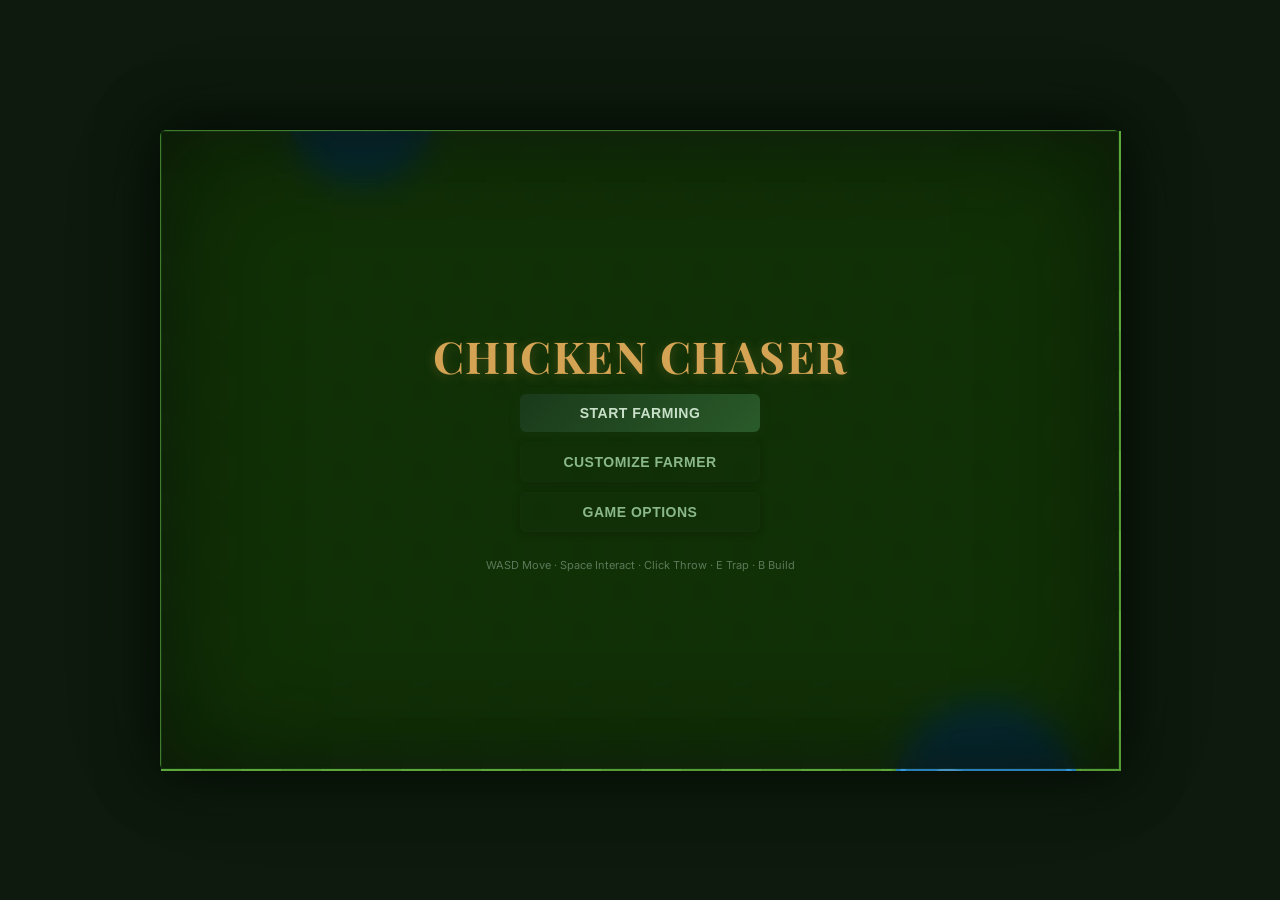
==== cc/index.html @ 6d2d86bf "Add files via upload Chicken Chaser" ====
<!DOCTYPE html>
<html lang="en">
<head>
<meta charset="UTF-8">
<meta name="viewport" content="width=device-width, initial-scale=1.0">
<title>Chicken Chaser - Classic Farming Adventure</title>
<link href="https://fonts.googleapis.com/css2?family=Inter:wght@400;600;800&family=Playfair+Display:ital,wght@0,600;0,700;1,600&display=swap" rel="stylesheet">
<style>
* { margin: 0; padding: 0; box-sizing: border-box; }
body {
  background: #0d1a0d;
  display: flex;
  justify-content: center;
  align-items: center;
  min-height: 100vh;
  font-family: 'Inter', sans-serif;
  overflow: hidden;
  color: #c8e0c8;
}
#game-wrapper {
  position: relative;
  border: 1px solid rgba(26, 60, 26, 0.2);
  border-radius: 6px;
  box-shadow: 0 0 60px rgba(0,0,0,0.8), 0 0 120px rgba(26, 60, 26, 0.08);
  width: 960px;
  height: 640px;
  background: #4a8c32;
}
canvas {
  display: block;
  background: #5da83a;
  cursor: crosshair;
}
#ui-overlay {
  position: absolute;
  top: 0; left: 0; right: 0; bottom: 0;
  pointer-events: auto;
}
/* ===== TOP HUD BAR ===== */
#hud {
  position: absolute;
  top: 0; left: 0; right: 0;
  height: 38px;
  background: rgba(8, 16, 8, 0.82);
  border-bottom: 2px solid #1a2e1a;
  display: flex;
  align-items: center;
  color: #a8c8a8;
  font-size: 11px;
  pointer-events: none;
}

#hud-bar {
  display: flex;
  align-items: center;
  width: 100%;
  height: 100%;
  gap: 0;
}
.hud-cell {
  display: flex;
  align-items: center;
  gap: 5px;
  padding: 0 14px;
  height: 100%;
  border-right: 1px solid rgba(26, 46, 26, 0.5);
}
.hud-cell:last-child { border-right: none; }
.hud-cell-icon { font-size: 15px; line-height: 1; }
.hud-cell-body {
  display: flex;
  flex-direction: column;
  line-height: 1.15;
}
.hud-cell-label {
  font-size: 7px;
  text-transform: uppercase;
  letter-spacing: 1.5px;
  color: #4a6a4a;
  font-weight: 600;
}
.hud-cell-value {
  font-size: 15px;
  font-weight: 700;
  letter-spacing: 0.3px;
  color: #a8c8a8;
}
.hud-cell-value.gold     { color: #d4a353; }
.hud-cell-value.eggs     { color: #f5cba7; }
.hud-cell-value.quota    { color: #7ab8d4; }
.hud-cell-value.chickens { color: #e88d8d; }
.hud-cell-value.fried    { color: #e8a87c; }
#hud-bar .hud-fill { flex: 1; border: none; }

/* ---- Minimap panel (attached to top bar) ---- */
#minimap-panel {
  position: absolute;
  top: 38px;
  right: 10px;
  width: 240px;
  height: 232px;
  background: rgba(8, 16, 8, 0.88);
  border: 2px solid #1a2e1a;
  border-top: none;
  box-shadow: 0 4px 20px rgba(0,0,0,0.5);
  display: flex;
  align-items: center;
  justify-content: center;
  pointer-events: auto;
  z-index: 2;
}
#minimap-panel canvas {
  border: 1px solid #1a2e1a;
  width: 206px;
  height: 206px;
  image-rendering: pixelated;
}
#minimap-panel #zoom-controls {
  position: absolute;
  top: 4px;
  right: 5px;
  display: flex;
  flex-direction: column;
  gap: 1px;
}
#minimap-panel .zoom-btn {
  background: rgba(10, 20, 10, 0.85);
  border: 1px solid #2a4a2a;
  color: #5a7a5a;
  font-size: 10px;
  width: 20px;
  height: 18px;
  line-height: 16px;
  text-align: center;
  cursor: pointer;
  padding: 0;
  font-weight: 700;
  font-family: monospace;
}
#minimap-panel .zoom-btn:hover { background: #1a2e1a; color: #a8c8a8; }
#minimap-panel .zoom-preset { font-size: 9px; }
#minimap-panel #zoom-level {
  font-size: 7px;
  color: #3a5a3a;
  text-align: center;
  line-height: 1;
}

/* ---- Build bar (bottom-left) ---- */
#build-hud {
  display: none;
  position: absolute;
  top: 38px;
  left: 0;
  right: 260px;
  align-items: center;
  gap: 3px;
  padding: 5px 12px;
  background: rgba(8, 16, 8, 0.82);
  border-bottom: 2px solid #1a2e1a;
  pointer-events: auto;
  font-size: 10px;
  overflow-x: auto;
  z-index: 2;
}
#build-hud .build-label {
  font-size: 8px;
  font-weight: 700;
  color: #4a6a4a;
  letter-spacing: 2px;
  text-transform: uppercase;
  padding-right: 8px;
  border-right: 1px solid #122412;
  margin-right: 4px;
  flex-shrink: 0;
}
.build-item {
  display: flex;
  align-items: center;
  gap: 2px;
  padding: 3px 7px;
  border: 1px solid #122412;
  background: rgba(15, 26, 15, 0.6);
  cursor: pointer;
  color: #5a7a5a;
  font-weight: 600;
  font-size: 9px;
  white-space: nowrap;
  flex-shrink: 0;
}
.build-item:hover {
  background: #1a2e1a;
  border-color: #2a4a2a;
  color: #a8c8a8;
}
.build-item.active {
  border-color: #8bba8a;
  background: rgba(26, 36, 24, 0.8);
  color: #8bba8a;
}
.build-item .bi-icon { font-size: 11px; }
.build-item .bi-price {
  font-size: 8px;
  color: #4a6a4a;
  background: #050d05;
  padding: 1px 3px;
  margin-left: 2px;
}
.build-item .bi-cnt {
  font-size: 8px;
  color: #3a5a3a;
  min-width: 10px;
  margin-left: 2px;
}
.build-item.can-afford .bi-cnt { color: #8bba8a; }
.build-item.cant-afford { opacity: 0.35; }
#build-hud .bi-hint {
  color: #1a3a1a;
  font-size: 8px;
  margin-left: auto;
  padding-left: 6px;
  border-left: 1px solid #122412;
  flex-shrink: 0;
}

/* ---- Toast notifications ---- */
#toast-container {
  position: absolute;
  top: 48px;
  left: 50%;
  transform: translateX(-50%);
  display: flex;
  flex-direction: column;
  align-items: center;
  gap: 6px;
  pointer-events: none;
  z-index: 20;
}
.toast {
  padding: 7px 18px;
  border: 1px solid #1a2e1a;
  background: rgba(8, 16, 8, 0.88);
  color: #8ab88a;
  font-size: 12px;
  font-weight: 500;
  white-space: nowrap;
  animation: toastIn 0.25s ease, toastOut 0.3s ease 3.5s forwards;
  box-shadow: 0 2px 12px rgba(0,0,0,0.4);
}
@keyframes toastIn {
  from { opacity: 0; transform: translateY(-12px); }
  to   { opacity: 1; transform: translateY(0); }
}
@keyframes toastOut {
  from { opacity: 1; }
  to   { opacity: 0; transform: translateY(-6px); }
}

/* ---- FRYER DONE bubble ---- */
#fryer-done-bubble {
  position: absolute;
  top: 10px;
  left: 50%;
  transform: translateX(-50%);
  background: rgba(180, 80, 40, 0.9);
  border: 2px solid #d08050;
  color: #f0e8d8;
  font-size: 14px;
  font-weight: 700;
  padding: 8px 22px;
  pointer-events: none;
  z-index: 15;
  white-space: nowrap;
  box-shadow: 0 0 24px rgba(200, 100, 50, 0.4);
  letter-spacing: 1px;
  animation: fryerBubblePulse 1.2s ease-in-out infinite alternate;
}
@keyframes fryerBubblePulse {
  from { box-shadow: 0 0 16px rgba(200, 100, 50, 0.3); }
  to   { box-shadow: 0 0 32px rgba(200, 100, 50, 0.6); transform: translateX(-50%) scale(1.04); }
}

/* Screen Overlays */
.menu-screen {
  position: absolute;
  top: 0; left: 0; right: 0; bottom: 0;
  background: rgba(8, 20, 8, 0.82);
  backdrop-filter: blur(16px) saturate(160%);
  -webkit-backdrop-filter: blur(16px) saturate(160%);
  border: 1px solid rgba(26, 60, 26, 0.15);
  display: flex;
  flex-direction: column;
  justify-content: center;
  align-items: center;
  color: #c8e0c8;
  pointer-events: auto;
  box-shadow: inset 0 0 120px rgba(0,0,0,0.5);
}
.menu-screen h1 {
  font-family: 'Playfair Display', serif;
  font-size: 44px;
  font-weight: 700;
  color: #d4a353;
  letter-spacing: 1.5px;
  text-shadow: 0 2px 12px rgba(212, 163, 83, 0.25);
  margin-bottom: 4px;
}
.menu-screen .subtitle {
  font-size: 15px;
  color: #8ab88a;
  margin-bottom: 28px;
  font-weight: 400;
  letter-spacing: 0.3px;
  font-style: italic;
  text-shadow: 0 1px 4px rgba(0,0,0,0.4);
}
.menu-btn {
  padding: 11px 30px;
  font-size: 14px;
  font-weight: 600;
  border: none;
  border-radius: 6px;
  background: linear-gradient(135deg, #1a3a1a, #2a5a2a);
  color: #c8e0c8;
  cursor: pointer;
  margin: 5px;
  min-width: 240px;
  letter-spacing: 0.5px;
  transition: all 0.25s ease;
  text-align: center;
  box-shadow: 0 3px 12px rgba(26, 60, 26, 0.3);
}
.menu-btn:hover {
  transform: translateY(-1px);
  background: linear-gradient(135deg, #2a5a2a, #3a7a3a);
  box-shadow: 0 5px 18px rgba(26, 60, 26, 0.4);
}
.menu-btn:active {
  transform: translateY(0px);
}
.menu-btn.sec-btn {
  background: rgba(26, 60, 26, 0.08);
  color: #8ab88a;
  border: 1px solid rgba(26, 60, 26, 0.2);
  box-shadow: 0 2px 8px rgba(0,0,0,0.2);
}
.menu-btn.sec-btn:hover {
  background: rgba(26, 60, 26, 0.15);
  border-color: rgba(26, 60, 26, 0.4);
  color: #c8e0c8;
  box-shadow: 0 4px 14px rgba(0,0,0,0.25);
}

/* Customization Panel */
#custom-panel {
  display: flex;
  gap: 30px;
  align-items: center;
  background: rgba(13, 26, 13, 0.5);
  backdrop-filter: blur(8px);
  padding: 24px;
  border-radius: 8px;
  border: 1px solid rgba(26, 60, 26, 0.2);
  margin-bottom: 24px;
  max-width: 800px;
  box-shadow: 0 8px 32px rgba(0, 0, 0, 0.4);
}
.custom-options {
  display: grid;
  grid-template-columns: repeat(2, 1fr);
  gap: 14px;
}
.option-group {
  display: flex;
  flex-direction: column;
  gap: 6px;
}
.option-group label {
  font-size: 10px;
  color: #d4a353;
  text-transform: uppercase;
  font-weight: 600;
  letter-spacing: 1px;
}
.option-group select {
  padding: 8px 12px;
  border-radius: 6px;
  border: 1px solid rgba(26, 60, 26, 0.2);
  background: rgba(8, 20, 8, 0.85);
  color: #c8e0c8;
  cursor: pointer;
  outline: none;
  font-size: 13px;
  transition: border-color 0.2s, box-shadow 0.2s;
}
.option-group select:focus {
  border-color: #d4a353;
  box-shadow: 0 0 8px rgba(212, 163, 83, 0.25);
}

/* Unified Farm Stand & Fryer Modal */
#farm-stand-modal {
  position: absolute;
  top: 50%; left: 50%;
  transform: translate(-50%, -50%);
  background: rgba(8, 20, 8, 0.98);
  border: 1px solid rgba(212, 163, 83, 0.3);
  border-radius: 8px;
  padding: 24px;
  width: 780px;
  color: #c8e0c8;
  box-shadow: 0 0 50px rgba(0,0,0,0.95);
  pointer-events: auto;
}
#farm-stand-modal h2 {
  font-family: 'Playfair Display', serif;
  font-size: 20px;
  font-weight: 600;
  color: #d4a353;
  margin-bottom: 12px;
  text-align: center;
}
.farm-stand-header {
  display: flex;
  justify-content: space-between;
  align-items: center;
  margin-bottom: 16px;
  border-bottom: 1px solid rgba(212, 163, 83, 0.15);
  padding-bottom: 10px;
}
.farm-stand-panels {
  display: flex;
  gap: 20px;
}
.farm-stand-panel {
  flex: 1;
  background: rgba(13, 26, 13, 0.5);
  border: 1px solid rgba(26, 60, 26, 0.15);
  border-radius: 6px;
  padding: 16px;
  display: flex;
  flex-direction: column;
}
.farm-stand-panel h3 {
  font-family: 'Playfair Display', serif;
  font-size: 11px;
  margin-bottom: 14px;
  text-align: center;
  padding-bottom: 8px;
  border-bottom: 1px solid rgba(26, 60, 26, 0.15);
}
.farm-stand-panel.left h3 { color: #cc8a5a; }
.farm-stand-panel.right h3 { color: #7a9a6a; }

.sauce-item, .shop-item {
  display: flex;
  justify-content: space-between;
  align-items: center;
  padding: 8px 0;
  border-bottom: 1px solid rgba(26, 60, 26, 0.1);
}
.sauce-item:last-child, .shop-item:last-child {
  border-bottom: none;
}
.sauce-item-desc, .shop-item-desc {
  display: flex;
  flex-direction: column;
  flex: 1;
}
.sauce-item-name, .shop-item-name { font-weight: 500; font-size: 13px; }
.sauce-item-sub, .shop-item-sub { font-size: 11px; color: #5a7a5a; }

.sauce-select-btn, .shop-buy-btn {
  padding: 5px 12px;
  font-size: 11px;
  font-weight: 500;
  border: none;
  border-radius: 4px;
  cursor: pointer;
  transition: opacity 0.2s;
}
.sauce-select-btn { background: #4a6a3a; color: #c8e0c8; }
.shop-buy-btn { background: #2a5a2a; color: #c8e0c8; }
.sauce-select-btn:disabled, .shop-buy-btn:disabled { background: #1a2a1a; color: #3a5a3a; opacity: 0.5; cursor: default; }

.fryer-cooking-box {
  display: flex;
  flex-direction: column;
  align-items: center;
  justify-content: center;
  height: 100%;
  gap: 12px;
  text-align: center;
}
.fryer-progress-container {
  width: 100%;
  background: rgba(255,255,255,0.1);
  border-radius: 6px;
  height: 12px;
  overflow: hidden;
  margin-top: 8px;
}
.fryer-progress-bar {
  height: 100%;
  width: 0%;
  background: linear-gradient(90deg, #4a7a3a, #2a5a2a);
  transition: width 0.1s linear;
}

#quota-popup {
  position: absolute;
  top: 50%; left: 50%;
  transform: translate(-50%, -50%);
  background: rgba(8, 20, 8, 0.95);
  border: 1px solid rgba(212, 163, 83, 0.3);
  border-radius: 8px;
  padding: 24px 36px;
  text-align: center;
  color: #c8e0c8;
  display: none;
  pointer-events: auto;
  min-width: 340px;
  box-shadow: 0 0 30px rgba(0,0,0,0.9);
}
#quota-popup h2 { color: #d4a353; margin-bottom: 12px; font-size: 26px; font-family: 'Playfair Display', serif; font-weight: 600; }
#quota-popup p { margin: 6px 0; font-size: 14px; color: #8ab88a; }
#quota-popup button {
  margin-top: 16px;
  padding: 8px 24px;
  font-size: 14px;
  border: none;
  border-radius: 6px;
  background: #1a3a1a;
  color: #c8e0c8;
  cursor: pointer;
  font-weight: 600;
}
#quota-popup button:hover { background: #2a5a2a; }

#game-over-screen {
  background: rgba(8, 20, 8, 0.96);
}
#game-over-screen h2 {
  font-family: 'Playfair Display', serif;
  font-size: 32px;
  font-weight: 700;
  margin-bottom: 8px;
  color: #d4a353;
}
#game-over-screen .final-score { font-size: 26px; color: #d4a353; margin: 10px 0; font-weight: 700; }
#game-over-screen .stats { font-size: 14px; color: #8ab88a; line-height: 1.7; text-align: center; }
#high-scores {
  margin: 16px 0;
  font-size: 12px;
  color: #5a7a5a;
  max-width: 500px;
}
#high-scores .score-entry { margin: 4px 0; font-family: 'Inter', monospace; }
#high-scores .score-entry .rank { color: #d4a353; font-weight: 600; }
.pause-buttons {
  display: flex;
  flex-direction: column;
  gap: 10px;
  align-items: center;
}
#fryer-notif {
  position: absolute;
  top: 10px;
  left: 50%;
  transform: translateX(-50%);
  background: rgba(26, 60, 26, 0.92);
  color: #c8e0c8;
  font-weight: 500;
  font-size: 14px;
  padding: 6px 18px;
  border-radius: 4px;
  pointer-events: none;
  z-index: 10;
  white-space: nowrap;
  box-shadow: 0 0 20px rgba(26, 60, 26, 0.4);
  animation: fryerPulse 0.8s ease-in-out infinite alternate;
}
@keyframes fryerPulse {
  from { transform: translateX(-50%) scale(1); opacity: 1; }
  to   { transform: translateX(-50%) scale(1.06); opacity: 0.85; }
}
</style>
</head>
<body>

<div id="game-wrapper">
  <canvas id="gameCanvas" width="960" height="640"></canvas>
  <div id="ui-overlay">
    
    <!-- HUD: top bar -->
    <div id="hud" style="display:none">
      <div id="hud-bar">
        <div class="hud-cell"><span class="hud-cell-icon">★</span><div class="hud-cell-body"><span class="hud-cell-label">Score</span><span class="hud-cell-value gold" id="score-display">0</span></div></div>
        <div class="hud-cell"><span class="hud-cell-icon" style="color:#d4a353">●</span><div class="hud-cell-body"><span class="hud-cell-label">Coins</span><span class="hud-cell-value gold" id="coin-display">30</span></div></div>
        <div class="hud-cell"><span class="hud-cell-icon">🥚</span><div class="hud-cell-body"><span class="hud-cell-label">Eggs</span><span class="hud-cell-value eggs" id="hud-eggs">0</span></div></div>
        <div class="hud-cell"><span class="hud-cell-icon">⬡</span><div class="hud-cell-body"><span class="hud-cell-label">Level</span><span class="hud-cell-value gold" id="level-display">1</span></div></div>
        <div class="hud-cell"><span class="hud-cell-icon">📋</span><div class="hud-cell-body"><span class="hud-cell-label">Quota</span><span class="hud-cell-value" style="font-size:13px;"><span class="hud-cell-value chickens" id="hud-catch-prog" style="font-size:12px">0</span>/<span id="quota-catch" style="font-size:12px">3</span> <span class="hud-cell-value fried" id="hud-fry-prog" style="font-size:12px">0</span>/<span id="quota-fry" style="font-size:12px">2</span></span></div></div>
        <div class="hud-cell"><span class="hud-cell-icon" id="hud-weather-icon">☀️</span><div class="hud-cell-body"><span class="hud-cell-label" id="hud-day-phase" style="color:#d4a353">Day</span><span class="hud-cell-value" id="hud-weather" style="font-size:11px;color:#5a7a5a;font-weight:600;">Clear</span></div></div>
        <div class="hud-cell"><span class="hud-cell-icon">🐔</span><div class="hud-cell-body"><span class="hud-cell-label">Left</span><span class="hud-cell-value quota" id="alive-display">0</span></div></div>
        <div class="hud-fill"></div>
      </div>
    </div>

    <!-- Minimap panel (bottom-right) -->
    <div id="minimap-panel" style="display:none">
      <canvas id="minimap-canvas" width="206" height="206"></canvas>
      <div id="zoom-controls">
        <button class="zoom-btn zoom-preset" id="zoom-layout" title="Fit Layout">⊞</button>
        <button class="zoom-btn" id="zoom-in" title="Zoom In">＋</button>
        <span id="zoom-level">125%</span>
        <button class="zoom-btn" id="zoom-out" title="Zoom Out">−</button>
        <button class="zoom-btn zoom-preset" id="zoom-player" title="Frame Player">⊙</button>
      </div>
    </div>

    <!-- Build bar (bottom-left) -->
    <div id="build-hud">
      <span class="build-label">BUILD</span>
      <div class="build-item active" data-item="fence"><span class="bi-icon">🧱</span>Fence <span class="bi-price">2¢</span><span class="bi-cnt" id="fence-inv-cnt">0</span></div>
      <div class="build-item" data-item="gate"><span class="bi-icon">🚪</span>Gate <span class="bi-price">4¢</span><span class="bi-cnt" id="gate-inv-cnt">0</span></div>
      <div class="build-item" data-item="coop"><span class="bi-icon">🏠</span>Coop <span class="bi-price">50¢</span><span class="bi-cnt" id="coop-inv-cnt">0</span></div>
      <div class="build-item" data-item="patrol_post"><span class="bi-icon">🚩</span>Patrol <span class="bi-price">2¢</span><span class="bi-cnt" id="patrol-post-inv-cnt">0</span></div>
      <div class="build-item" data-item="trap"><span class="bi-icon">🪤</span>Trap <span class="bi-price">5¢</span><span class="bi-cnt" id="trap-inv-cnt">0/3</span></div>
      <div class="build-item" data-item="scarecrow"><span class="bi-icon">🧑‍🌾</span>Crow <span class="bi-price">10¢</span><span class="bi-cnt" id="scarecrow-inv-cnt">0</span></div>
      <div class="build-item" data-item="path"><span class="bi-icon">🛤️</span>Path <span class="bi-price">1¢</span><span class="bi-cnt" id="path-inv-cnt">0</span></div>
      <span class="bi-hint">[1-7] / B exit</span>
    </div>

    <!-- Toast container -->
    <div id="toast-container"></div>

    <!-- FRYER DONE bubble -->
    <div id="fryer-done-bubble" style="display:none">🔥 FRYER DONE!</div>

    <div id="fryer-notif" style="display:none"></div>

    <!-- Farm Stand Modal -->
    <div id="farm-stand-modal" style="display:none">
      <div class="farm-stand-header">
        <h2>🧺 FARM STAND SHOP</h2>
        <div class="farm-stand-coins" style="font-size:14px;color:#d4a353;">Coins: <span id="farm-stand-coin-display" style="font-weight:600;">30</span>¢</div>
      </div>
      <div style="font-size:12px; color:#5a7a5a; margin-bottom:12px; text-align:center; display:flex; justify-content:center; gap:16px; font-weight:500; background:rgba(13,26,13,0.4); padding:8px; border-radius:6px; border:1px solid rgba(26,60,26,0.15);">
        <span>🥚 Eggs in Stock: <span id="shop-stock-eggs" style="color:#f5cba7;">0</span></span>
        <span>🍗 Chicken in Stock: <span id="shop-stock-chicken" style="color:#cc8a5a;">0</span></span>
        <span>🪿 Goose in Stock: <span id="shop-stock-goose" style="color:#f39c12;">0</span></span>
      </div>
      <div class="farm-stand-panel" style="background: rgba(13,26,13,0.4); border: 1px solid rgba(26,60,26,0.15); border-radius: 6px; padding: 16px;">
        <div id="shop-items-container">
          <!-- Dynamic Shop Content -->
        </div>
      </div>
      <button class="menu-btn sec-btn" id="close-stand-btn" style="margin-top:20px;width:100%;min-width:auto;">Exit Stand</button>
    </div>

    <!-- Quota Complete Popup -->
    <div id="quota-popup">
      <h2 id="popup-title">Level Complete!</h2>
      <p id="popup-text">You met the quota!</p>
      <button id="popup-btn">Continue</button>
    </div>

    <!-- Main Menu Screen -->
    <div id="start-screen" class="menu-screen">
      <h1>CHICKEN CHASER</h1>
      <button class="menu-btn" id="menu-start-btn">START FARMING</button>
      <button class="menu-btn sec-btn" id="menu-custom-btn">CUSTOMIZE FARMER</button>
      <button class="menu-btn sec-btn" id="menu-options-btn">GAME OPTIONS</button>
      <div style="font-size:11px;color:#5a7a5a;margin-top:20px;text-align:center;line-height:1.6;">
        WASD Move · Space Interact · Click Throw · E Trap · B Build
      </div>
    </div>

    <!-- Customization Screen -->
    <div id="custom-screen" class="menu-screen" style="display:none">
      <h1>CUSTOMIZE LOOK</h1>
      <div class="subtitle">Dress up your farmer before heading to the field.</div>
      
      <div id="custom-panel">
        <canvas id="previewCanvas" width="120" height="150" style="background:#222;border:2px solid #555;border-radius:8px;"></canvas>
        <div class="custom-options">
          <div class="option-group">
            <label>Hat Style</label>
            <select id="opt-hat">
              <option value="floppy">Floppy Cap</option>
              <option value="straw">Straw Hat</option>
              <option value="cowboy">Cowboy Hat</option>
              <option value="cap">Sport Cap</option>
              <option value="none">No Hat</option>
            </select>
          </div>
          <div class="option-group">
            <label>Hair Style</label>
            <select id="opt-hair-style">
              <option value="tuft">Tuft</option>
              <option value="spiky">Spiky</option>
              <option value="waves">Wavy</option>
              <option value="slick">Slicked</option>
            </select>
          </div>
          <div class="option-group">
            <label>Hair Color</label>
            <select id="opt-hair-color">
              <option value="#8B4513">Brown</option>
              <option value="#f1c40f">Blond</option>
              <option value="#e67e22">Red</option>
              <option value="#222222">Black</option>
            </select>
          </div>
          <div class="option-group">
            <label>Shirt Color</label>
            <select id="opt-shirt">
              <option value="#2ecc71">Forest Green</option>
              <option value="#2980b9">Royal Blue</option>
              <option value="#c0392b">Ruby Red</option>
              <option value="#f39c12">Amber Yellow</option>
              <option value="#34495e">Dark Grey</option>
            </select>
          </div>
          <div class="option-group">
            <label>Pant Color</label>
            <select id="opt-pant">
              <option value="#1a5276">Blue Denim</option>
              <option value="#2c3e50">Dark Charcoal</option>
              <option value="#a93226">Crimson</option>
              <option value="#ecf0f1">Off-White</option>
              <option value="#5e3a1a">Leather Brown</option>
            </select>
          </div>
        </div>
      </div>
      
      <button class="menu-btn" id="custom-save-btn">SAVE & RETURN</button>
    </div>

    <!-- Options Screen -->
    <div id="options-screen" class="menu-screen" style="display:none">
      <h1>GAME OPTIONS</h1>
      <div class="subtitle">Modify settings and gameplay modes.</div>
      
      <div style="background:rgba(13,26,13,0.4);padding:24px;border-radius:8px;border:1px solid rgba(26,60,26,0.15);display:flex;flex-direction:column;gap:16px;width:400px;margin-bottom:20px;">
        <div style="display:flex;justify-content:space-between;align-items:center;">
          <span style="font-size:14px;font-weight:500;">Difficulty</span>
          <select id="opt-difficulty" style="padding:6px 10px;border-radius:4px;background:#0d1a0d;color:#c8e0c8;border:1px solid rgba(26,60,26,0.2);cursor:pointer;">
            <option value="0.7">Easy (Less Predators)</option>
            <option value="1.0" selected>Normal</option>
            <option value="1.5">Hard (Aggressive Critters)</option>
          </select>
        </div>
        <div style="display:flex;justify-content:space-between;align-items:center;">
          <span style="font-size:14px;font-weight:bold;">Sound Effects</span>
          <input type="checkbox" id="opt-sound" checked style="width:20px;height:20px;cursor:pointer;">
        </div>
      </div>
      
      <button class="menu-btn" id="options-save-btn">SAVE & RETURN</button>
    </div>

    <!-- Game Over Screen -->
    <div id="game-over-screen" class="menu-screen" style="display:none">
      <h2 id="result-title">Game Over</h2>
      <div class="final-score" id="final-score">Score: 0</div>
      <div class="stats" id="final-stats"></div>
      <div id="high-scores"></div>
      <button class="menu-btn" id="restart-btn">Play Again</button>
    </div>

    <!-- Pause Screen -->
    <div id="pause-screen" class="menu-screen" style="display:none">
      <h1>PAUSED</h1>
      <div class="subtitle">Take a breather.</div>
      <div class="pause-buttons">
        <button class="menu-btn" id="pause-resume-btn">RESUME</button>
        <button class="menu-btn sec-btn" id="pause-options-btn">GAME OPTIONS</button>
        <button class="menu-btn sec-btn" id="pause-quit-btn">MAIN MENU</button>
      </div>
    </div>

  </div>
</div>

<script>
(() => {
// Safe localStorage wrappers to prevent SecurityExceptions in sandboxed frames
function safeGetItem(key) {
  try {
    return localStorage.getItem(key);
  } catch (e) {
    console.warn("localStorage read blocked:", e);
    return null;
  }
}
function safeSetItem(key, value) {
  try {
    localStorage.setItem(key, value);
  } catch (e) {
    console.warn("localStorage write blocked:", e);
  }
}

// Polyfill roundRect
if (!CanvasRenderingContext2D.prototype.roundRect) {
  CanvasRenderingContext2D.prototype.roundRect = function(x, y, w, h, r) {
    if (r > w / 2) r = w / 2;
    if (r > h / 2) r = h / 2;
    this.moveTo(x + r, y);
    this.lineTo(x + w - r, y);
    this.quadraticCurveTo(x + w, y, x + w, y + r);
    this.lineTo(x + w, y + h - r);
    this.quadraticCurveTo(x + w, y + h, x + w - r, y + h);
    this.lineTo(x + r, y + h);
    this.quadraticCurveTo(x, y + h, x, y + h - r);
    this.lineTo(x, y + r);
    this.quadraticCurveTo(x, y, x + r, y);
    return this;
  };
}

// Canvas & Context Setup
const canvas = document.getElementById('gameCanvas');
const ctx = canvas.getContext('2d');
const W = 960, H = 640;
const WORLD_W = 2048, WORLD_H = 2048;

// DOM Selectors
const scoreEl = document.getElementById('score-display');
const coinEl = document.getElementById('coin-display');
const caughtProgEl = document.getElementById('hud-catch-prog');
const quotaCatchEl = document.getElementById('quota-catch');
const friedProgEl = document.getElementById('hud-fry-prog');
const quotaFryEl = document.getElementById('quota-fry');
const aliveEl = document.getElementById('alive-display');
const levelEl = document.getElementById('level-display');
const hudPanel = document.getElementById('hud');
const buildHud = document.getElementById('build-hud');
const farmStandModal = document.getElementById('farm-stand-modal');
const farmStandCoinDisplay = document.getElementById('farm-stand-coin-display');
const shopItemsContainer = document.getElementById('shop-items-container');
const fryerStationContent = document.getElementById('fryer-station-content');
const closeStandBtn = document.getElementById('close-stand-btn');

const quotaPopup = document.getElementById('quota-popup');
const popupTitle = document.getElementById('popup-title');
const popupText = document.getElementById('popup-text');
const popupBtn = document.getElementById('popup-btn');
const startScreen = document.getElementById('start-screen');
const customScreen = document.getElementById('custom-screen');
const optionsScreen = document.getElementById('options-screen');
const gameOverScreen = document.getElementById('game-over-screen');
const pauseScreen = document.getElementById('pause-screen');
const resultTitle = document.getElementById('result-title');
const finalScore = document.getElementById('final-score');
const finalStats = document.getElementById('final-stats');
const restartBtn = document.getElementById('restart-btn');
const highScoresDiv = document.getElementById('high-scores');

const uiOverlay = document.getElementById('ui-overlay');

// Preview Elements
const previewCanvas = document.getElementById('previewCanvas');
const previewCtx = previewCanvas.getContext('2d');

// Game Constants
const CHICKEN_SPEED = 1.3;
const PLAYER_SPEED = 3.3;
let cameraZoom = 1.25;
const MIN_ZOOM = 0.5;
const MAX_ZOOM = 2.0;
const FOX_SPEED = 2.2;
const EAGLE_SPEED = 4.0;
const GOOSE_SPEED = 2.6;
const SAUCE_COSTS = [0, 5, 8, 12];
const SAUCE_NAMES = ['Plain', 'BBQ', 'Honey', 'Spicy'];
const SAUCE_BONUS = [1, 1.5, 2, 2.5];

// Customization state
let customLook = {
  hat: 'floppy',
  hairStyle: 'tuft',
  hairColor: '#8B4513',
  shirtColor: '#2ecc71',
  pantColor: '#1a5276'
};

const ponds = [
  { x: 800, y: 750, r: 60 },
  { x: 1300, y: 1300, r: 75 },
  { x: 950, y: 1450, r: 50 }
];

// Game Configuration Options
let config = {
  difficulty: 1.0,
  soundEnabled: true
};

// Game State variables
let game = {
  running: false,
  paused: false,
  score: 0,
  coins: 30,
  chickensCaught: 0,
  chickensFried: 0,
  chickensSold: 0,
  level: 1,
  time: 0,
  quotaCatch: 3,
  quotaFry: 2,
  predatorsKilled: 0,
  shake: 0,
  buildMode: false,
  selectedBuildItem: 'fence',
  inventory: {
    fences: 5,
    gates: 0,
    coops: 0,
    traps: 2,
    patrol_posts: 0,
    scarecrows: 0,
    paths: 0
  },
  dayCycleTime: 0,
  dayPhase: 'Day',
  dayEndTriggered: false,
  ambientAlpha: 0,
  weather: 'Clear',
  weatherTimer: 40
};

// --- BASE ENTITY CLASS ---
class Entity {
  constructor(x, y, w, h) {
    this.x = x; this.y = y;
    this.w = w; this.h = h;
    this.vx = 0; this.vy = 0;
    this.alive = true;
    this.type = 'entity';
  }
  get cx() { return this.x + this.w / 2; }
  get cy() { return this.y + this.h / 2; }
  get rect() { return { x: this.x, y: this.y, w: this.w, h: this.h }; }
}

let dogBought = false;
let coopSpriteSheet = null;

let entities = {
  player: null,
  chickens: [],
  eggs: [],
  foxes: [],
  eagles: [],
  geese: [],
  traps: [],
  scarecrows: [],
  fences: [],
  buildings: {},
  particles: [],
  shadows: [],
  dog: null,
  attendant: null,
  patrolPosts: [],
  passerby: []
};

let rainDrops = [];
for (let i = 0; i < 80; i++) {
  rainDrops.push({
    x: Math.random() * W,
    y: Math.random() * H,
    speed: 450 + Math.random() * 250,
    len: 15 + Math.random() * 12
  });
}

let camera = { x: 1024 - W/2, y: 1024 - H/2 };
let messages = [];
let keyboard = {};

// Upgrades
let upgrades = {
  carryCapacity: 1, // carry 1 chicken at start
  speedBoots: false
};

// Controls pointer-events dynamically to prevent browser automation click blocks
function setOverlayClickable(clickable) {
  uiOverlay.style.pointerEvents = clickable ? 'auto' : 'none';
}

function showScreen(screen) {
  startScreen.style.display = 'none';
  customScreen.style.display = 'none';
  optionsScreen.style.display = 'none';
  gameOverScreen.style.display = 'none';
  pauseScreen.style.display = 'none';
  farmStandModal.style.display = 'none';
  
  if (screen) {
    screen.style.display = 'flex';
    if (screen === farmStandModal) {
      screen.style.display = 'block'; // Block display for overlays
    }
    setOverlayClickable(true);
  } else {
    setOverlayClickable(false);
  }
}

function togglePause() {
  if (!game.running) return;
  game.paused = !game.paused;
  if (game.paused) {
    showScreen(pauseScreen);
  } else {
    showScreen(null);
  }
}

// Keys definition
document.addEventListener('keydown', e => {
  const k = e.key.toLowerCase();
  keyboard[k] = true;
  if (e.key === 'e' && game.paused) { e.preventDefault(); return; }
  if (e.key === 'Escape') {
    if (game.paused && farmStandModal.style.display !== 'none') {
      // Close farm stand
      showScreen(null);
      game.paused = false;
    } else if (game.paused && quotaPopup.style.display !== 'none' && popupBtn.textContent === 'Continue') {
      popupBtn.click();
    } else if (game.paused && pauseScreen.style.display !== 'none') {
      togglePause();
    } else if (game.paused && optionsScreen.style.display !== 'none') {
      if (game.running) showScreen(pauseScreen);
      else showScreen(startScreen);
    } else if (game.paused && customScreen.style.display !== 'none') {
      showScreen(startScreen);
    } else if (game.running && !game.paused && !game.buildMode) {
      togglePause();
    }
    e.preventDefault();
    return;
  }
  if (e.key === ' ' || e.key === 'ArrowUp' || e.key === 'ArrowDown' || e.key === 'ArrowLeft' || e.key === 'ArrowRight') {
    if (game.running && !game.paused) e.preventDefault();
  }
  // Hotkeys
  if (game.running && !game.paused) {
    if (k === '1' || k === '2' || k === '3' || k === '4' || k === '5' || k === '6') {
      if (game.buildMode) {
        if (k === '1') selectBuildItem('fence');
        if (k === '2') selectBuildItem('coop');
        if (k === '3') selectBuildItem('patrol_post');
        if (k === '4') selectBuildItem('gate');
        if (k === '5') selectBuildItem('trap');
        if (k === '6') selectBuildItem('scarecrow');
if (k === '7') selectBuildItem('path');
      }
    }
    if (k === 'e' && !game.buildMode) {
      tryPlaceTrap();
    }
    if (k === 'q') {
      tryPunch();
    }
    if (k === 'b') {
      toggleBuildMode();
    }
  }
});
document.addEventListener('keyup', e => {
  keyboard[e.key.toLowerCase()] = false;
});

// Mouse variables
let mouseX = 0, mouseY = 0;
let buildDragStart = null;
canvas.addEventListener('mousemove', e => {
  const rect = canvas.getBoundingClientRect();
  const scaleX = canvas.width / rect.width;
  const scaleY = canvas.height / rect.height;
  const canvasX = (e.clientX - rect.left) * scaleX;
  const canvasY = (e.clientY - rect.top) * scaleY;
  mouseX = (canvasX - W / 2) / cameraZoom + W / 2 + camera.x;
  mouseY = (canvasY - H / 2) / cameraZoom + H / 2 + camera.y;
  if (buildDragStart) {
    const gx = Math.floor(mouseX / 32) * 32;
    const gy = Math.floor(mouseY / 32) * 32;
    buildDragStart.endX = gx;
    buildDragStart.endY = gy;
  }
});
canvas.addEventListener('mousedown', e => {
  if (e.button === 0 && game.running && !game.paused) {
    if (game.buildMode) {
      if (tryPlaceBuildObject()) return;
      if (game.selectedBuildItem === 'fence' || game.selectedBuildItem === 'path') {
        const gx = Math.floor(mouseX / 32) * 32;
        const gy = Math.floor(mouseY / 32) * 32;
        const p = entities.player;
        if (Math.hypot(gx - p.x, gy - p.y) > 160) return;
        if (checkBuildObstruction(gx, gy, game.selectedBuildItem)) return;
        buildDragStart = { gridX: gx, gridY: gy, endX: gx, endY: gy, itemType: game.selectedBuildItem };
      }
    } else {
      const p = entities.player;
      if (p && p.heldChickens.length > 0) {
        tryThrowChicken();
      } else {
        tryPunch();
      }
    }
  }
});
canvas.addEventListener('mouseup', e => {
  if (e.button === 0 && buildDragStart) {
    const { gridX, gridY, endX, endY, itemType } = buildDragStart;
    const positions = calcFenceLine(gridX, gridY, endX, endY, itemType);
    buildDragStart = null;
    if (positions.length === 0) return;
    const p = entities.player;
    if (!p) return;
    if (itemType === 'path') {
      function deductOnePath() {
        if (game.inventory.paths > 0) { game.inventory.paths--; return true; }
        if (game.coins >= 1) { game.coins -= 1; playSound('buy'); return true; }
        return false;
      }
      if (!deductOnePath()) { addMessage('Need 1¢ for path!', p.cx, p.cy - 20, '#ff6b6b'); return; }
      for (const pos of positions) {
        entities.paths.push({ gridX: pos.x, gridY: pos.y });
        spawnParticles(pos.x + 16, pos.y + 16, '#e5c494', 4);
      }
      addMessage(`Path line (${positions.length}) built!`, p.cx, p.cy - 20, '#e5c494');
    } else {
      function deductOneFence() {
        if (game.inventory.fences > 0) { game.inventory.fences--; return true; }
        if (game.coins >= 2) { game.coins -= 2; playSound('buy'); return true; }
        return false;
      }
      if (!deductOneFence()) { addMessage('Need 2¢ for fence!', p.cx, p.cy - 20, '#ff6b6b'); return; }
      for (const pos of positions) {
        entities.fences.push(new Fence(pos.x, pos.y));
        spawnParticles(pos.x + 16, pos.y + 16, '#8B4513', 4);
      }
      addMessage(`Fence line (${positions.length}) built!`, p.cx, p.cy - 20, '#a0522d');
    }
    playSound('buy');
    updateHUD();
  }
});

// Mouse wheel zoom
canvas.addEventListener('wheel', e => {
  e.preventDefault();
  if (!game.running) return;
  const prev = cameraZoom;
  cameraZoom = clamp(cameraZoom + (e.deltaY > 0 ? -0.15 : 0.15), MIN_ZOOM, MAX_ZOOM);
  if (cameraZoom !== prev) {   centerCameraOnPlayer();
  updateHUD();
  setTimeout(() => {
    addLogEvent('🏗️ Press B to open build menu — place your first Coop (key 3)!', '#ffd700');
    if (entities.player) addMessage('🏗️ Build your first Coop! (Press B, then key 3)', entities.player.cx, entities.player.cy - 60, '#ffd700');
  }, 500);
}
}, { passive: false });

// Zoom button handlers
function centerCameraOnPlayer() {
  if (!entities.player) return;
  const viewW = W / cameraZoom, viewH = H / cameraZoom;
  camera.x = entities.player.x - W / 2;
  camera.y = entities.player.y - H / 2;
  camera.x = clamp(camera.x, 0, WORLD_W - viewW);
  camera.y = clamp(camera.y, 0, WORLD_H - viewH);
}
document.getElementById('zoom-in').addEventListener('click', () => {
  if (!game.running) return;
  cameraZoom = clamp(cameraZoom + 0.15, MIN_ZOOM, MAX_ZOOM);
  centerCameraOnPlayer();
  updateHUD();
});
document.getElementById('zoom-out').addEventListener('click', () => {
  if (!game.running) return;
  cameraZoom = clamp(cameraZoom - 0.15, MIN_ZOOM, MAX_ZOOM);
  centerCameraOnPlayer();
  updateHUD();
});
document.getElementById('zoom-player').addEventListener('click', () => {
  if (!game.running || !entities.player) return;
  cameraZoom = 2.0;
  const viewW = W / cameraZoom, viewH = H / cameraZoom;
  camera.x = entities.player.x - W / 2;
  camera.y = entities.player.y - H / 2;
  camera.x = clamp(camera.x, 0, WORLD_W - viewW);
  camera.y = clamp(camera.y, 0, WORLD_H - viewH);
  updateHUD();
});
document.getElementById('zoom-layout').addEventListener('click', () => {
  if (!game.running) return;
  cameraZoom = 0.55;
  const viewW = W / cameraZoom, viewH = H / cameraZoom;
  camera.x = (WORLD_W - viewW) / 2;
  camera.y = (WORLD_H - viewH) / 2;
  camera.x = clamp(camera.x, 0, WORLD_W - viewW);
  camera.y = clamp(camera.y, 0, WORLD_H - viewH);
  updateHUD();
});

// Helper math
function dist(a, b) { return Math.hypot(a.x - b.x, a.y - b.y); }
function lerp(a, b, t) { return a + (b - a) * t; }
function clamp(v, min, max) { return Math.max(min, Math.min(max, v)); }
function rand(min, max) { return Math.random() * (max - min) + min; }
function randInt(min, max) { return Math.floor(rand(min, max + 1)); }
function randEl(arr) { return arr[Math.floor(Math.random() * arr.length)]; }
function rectCollide(a, b) {
  return a.x < b.x + b.w && a.x + a.w > b.x && a.y < b.y + b.h && a.y + a.h > b.y;
}
function pointInRect(px, py, r) {
  return px >= r.x && px <= r.x + r.w && py >= r.y && py <= r.y + r.h;
}

function rectCircleCollide(rect, circle) {
  const closestX = Math.max(rect.x, Math.min(circle.x, rect.x + rect.w));
  const closestY = Math.max(rect.y, Math.min(circle.y, rect.y + rect.h));
  const distanceX = circle.x - closestX;
  const distanceY = circle.y - closestY;
  const distanceSquared = (distanceX * distanceX) + (distanceY * distanceY);
  return distanceSquared < (circle.r * circle.r);
}

function calcFenceLine(startX, startY, endX, endY, itemType) {
  const dx = endX - startX;
  const dy = endY - startY;
  const maxTiles = 5;
  const tiles = [];
  if (Math.abs(dx) >= Math.abs(dy) && dx !== 0) {
    const dir = dx > 0 ? 1 : -1;
    const count = Math.min(Math.floor(Math.abs(dx) / 32) + 1, maxTiles);
    for (let i = 0; i < count; i++) {
      const x = startX + i * 32 * dir;
      if (!checkBuildObstruction(x, startY, itemType)) tiles.push({ x, y: startY });
    }
  } else if (dy !== 0) {
    const dir = dy > 0 ? 1 : -1;
    const count = Math.min(Math.floor(Math.abs(dy) / 32) + 1, maxTiles);
    for (let i = 0; i < count; i++) {
      const y = startY + i * 32 * dir;
      if (!checkBuildObstruction(startX, y, itemType)) tiles.push({ x: startX, y });
    }
  } else {
    if (!checkBuildObstruction(startX, startY, itemType)) tiles.push({ x: startX, y: startY });
  }
  return tiles;
}

function checkBuildObstruction(gridX, gridY, itemType) {
  let w = 32;
  let h = 32;

  if (itemType === 'coop') {
    w = 96;
    h = 72;
  } else if (itemType === 'gate') {
    const topN = entities.fences.some(f => f.x === gridX && f.y === gridY - 32);
    const bottomN = entities.fences.some(f => f.x === gridX && f.y === gridY + 32);
    const leftN = entities.fences.some(f => f.x === gridX - 32 && f.y === gridY);
    const rightN = entities.fences.some(f => f.x === gridX + 32 && f.y === gridY);
    const hasSide = topN || bottomN || leftN || rightN;
    const isVertical = hasSide ? (topN || bottomN) && !(leftN || rightN) : true;
    w = isVertical ? 32 : 64;
    h = isVertical ? 64 : 32;
  }

  const itemRect = { x: gridX, y: gridY, w, h };

  // Check field boundaries
  if (gridX < 320 || gridX + w > WORLD_W - 320 || gridY < 320 || gridY + h > WORLD_H - 320) {
    return 'Boundary';
  }

  // Check player overlap (skip for paths)
  const p = entities.player;
  if (p && rectCollide(p.rect, itemRect) && itemType !== 'path') {
    return 'Player';
  }

  // Check other entities overlap (only for solid items like fences, gates, coops)
  if (itemType !== 'patrol_post' && itemType !== 'trap' && itemType !== 'scarecrow' && itemType !== 'path') {
    // Check chickens
    for (const ch of entities.chickens) {
      if (ch.alive && rectCollide(ch.rect, itemRect)) return 'Entity';
    }
    // Check foxes
    for (const fox of entities.foxes) {
      if (fox.alive && rectCollide(fox.rect, itemRect)) return 'Entity';
    }
    // Check geese
    for (const goose of entities.geese) {
      if (goose.alive && rectCollide(goose.rect, itemRect)) return 'Entity';
    }
    // Check dog
    if (entities.dog && rectCollide(entities.dog.rect, itemRect)) {
      return 'Entity';
    }
  }

  // Check overlap with existing fences (skip for paths)
  if (itemType !== 'path') {
    const overlapFence = entities.fences.some(f => rectCollide(f.rect, itemRect));
    if (overlapFence) return 'Fence';
  }
  // Coops need 1-tile gap from fences so chickens don't get stuck
  if (itemType === 'coop') {
    const gapRect = { x: gridX - 32, y: gridY - 32, w: 160, h: 136 };
    const fenceTooClose = entities.fences.some(f => rectCollide(f.rect, gapRect));
    if (fenceTooClose) return 'Fence';
  }

  // Check overlap with buildings
  for (const bk in entities.buildings) {
    if (entities.buildings[bk] && rectCollide(entities.buildings[bk].rect, itemRect)) {
      return 'Building';
    }
  }

  // Check overlap with ponds
  for (const pond of ponds) {
    if (rectCircleCollide(itemRect, pond)) {
      return 'Pond';
    }
  }

  // Check overlap with trees
  for (const tree of collidableTrees) {
    if (rectCollide(itemRect, { x: tree.x + 8, y: tree.y + 24, w: 32, h: 32 })) {
      return 'Tree';
    }
  }

  return null; // No obstruction
}


// Particle system
function spawnParticles(x, y, color, count) {
  for (let i = 0; i < count; i++) {
    entities.particles.push({
      x, y,
      vx: rand(-3.5, 3.5),
      vy: rand(-4.5, 1.5),
      life: rand(0.4, 0.9),
      maxLife: 0.9,
      color,
      size: rand(3, 7)
    });
  }
}

// Sound Management System
let globalAudioCtx = null;

function getAudioCtx() {
  if (!globalAudioCtx) {
    globalAudioCtx = new (window.AudioContext || window.webkitAudioContext)();
  }
  if (globalAudioCtx.state === 'suspended') {
    globalAudioCtx.resume();
  }
  return globalAudioCtx;
}

function playSound(type) {
  if (!config.soundEnabled) return;
  try {
    const audioCtx = getAudioCtx();
    const osc = audioCtx.createOscillator();
    const gain = audioCtx.createGain();
    osc.connect(gain);
    gain.connect(audioCtx.destination);

    if (type === 'catch') {
      osc.type = 'triangle';
      osc.frequency.setValueAtTime(440, audioCtx.currentTime);
      osc.frequency.exponentialRampToValueAtTime(880, audioCtx.currentTime + 0.15);
      gain.gain.setValueAtTime(0.15, audioCtx.currentTime);
      gain.gain.exponentialRampToValueAtTime(0.01, audioCtx.currentTime + 0.15);
      osc.start();
      osc.stop(audioCtx.currentTime + 0.15);
    } else if (type === 'throw') {
      osc.type = 'sine';
      osc.frequency.setValueAtTime(600, audioCtx.currentTime);
      osc.frequency.exponentialRampToValueAtTime(200, audioCtx.currentTime + 0.25);
      gain.gain.setValueAtTime(0.2, audioCtx.currentTime);
      gain.gain.exponentialRampToValueAtTime(0.01, audioCtx.currentTime + 0.25);
      osc.start();
      osc.stop(audioCtx.currentTime + 0.25);
    } else if (type === 'punch') {
      osc.type = 'triangle';
      osc.frequency.setValueAtTime(350, audioCtx.currentTime);
      osc.frequency.exponentialRampToValueAtTime(80, audioCtx.currentTime + 0.15);
      gain.gain.setValueAtTime(0.15, audioCtx.currentTime);
      gain.gain.exponentialRampToValueAtTime(0.01, audioCtx.currentTime + 0.15);
      osc.start();
      osc.stop(audioCtx.currentTime + 0.15);
    } else if (type === 'hit') {
      osc.type = 'sawtooth';
      osc.frequency.setValueAtTime(220, audioCtx.currentTime);
      osc.frequency.linearRampToValueAtTime(50, audioCtx.currentTime + 0.12);
      gain.gain.setValueAtTime(0.22, audioCtx.currentTime);
      gain.gain.exponentialRampToValueAtTime(0.01, audioCtx.currentTime + 0.12);
      osc.start();
      osc.stop(audioCtx.currentTime + 0.12);
    } else if (type === 'squawk') {
      osc.type = 'sawtooth';
      osc.frequency.setValueAtTime(800, audioCtx.currentTime);
      osc.frequency.setValueAtTime(950, audioCtx.currentTime + 0.05);
      osc.frequency.exponentialRampToValueAtTime(600, audioCtx.currentTime + 0.18);
      gain.gain.setValueAtTime(0.15, audioCtx.currentTime);
      gain.gain.exponentialRampToValueAtTime(0.01, audioCtx.currentTime + 0.18);
      osc.start();
      osc.stop(audioCtx.currentTime + 0.18);
    } else if (type === 'screech') {
      osc.type = 'sawtooth';
      osc.frequency.setValueAtTime(1200, audioCtx.currentTime);
      osc.frequency.exponentialRampToValueAtTime(100, audioCtx.currentTime + 0.4);
      gain.gain.setValueAtTime(0.25, audioCtx.currentTime);
      gain.gain.exponentialRampToValueAtTime(0.01, audioCtx.currentTime + 0.4);
      osc.start();
      osc.stop(audioCtx.currentTime + 0.4);
    } else if (type === 'panic') {
      osc.type = 'sawtooth';
      osc.frequency.setValueAtTime(200, audioCtx.currentTime);
      osc.frequency.linearRampToValueAtTime(400, audioCtx.currentTime + 0.3);
      gain.gain.setValueAtTime(0.3, audioCtx.currentTime);
      gain.gain.exponentialRampToValueAtTime(0.01, audioCtx.currentTime + 0.3);
      osc.start();
      osc.stop(audioCtx.currentTime + 0.3);
    } else if (type === 'latch') {
      osc.type = 'triangle';
      osc.frequency.setValueAtTime(140, audioCtx.currentTime);
      osc.frequency.linearRampToValueAtTime(80, audioCtx.currentTime + 0.1);
      gain.gain.setValueAtTime(0.2, audioCtx.currentTime);
      gain.gain.exponentialRampToValueAtTime(0.01, audioCtx.currentTime + 0.1);
      osc.start();
      osc.stop(audioCtx.currentTime + 0.1);
    } else if (type === 'buy') {
      osc.type = 'triangle';
      osc.frequency.setValueAtTime(587.33, audioCtx.currentTime); // D5
      osc.frequency.setValueAtTime(880, audioCtx.currentTime + 0.1); // A5
      gain.gain.setValueAtTime(0.2, audioCtx.currentTime);
      gain.gain.exponentialRampToValueAtTime(0.01, audioCtx.currentTime + 0.25);
      osc.start();
      osc.stop(audioCtx.currentTime + 0.25);
    } else if (type === 'step') {
      const now = audioCtx.currentTime;
      osc.type = 'triangle';
      osc.frequency.setValueAtTime(65, now);
      osc.frequency.exponentialRampToValueAtTime(25, now + 0.07);
      gain.gain.setValueAtTime(0.02, now);
      gain.gain.exponentialRampToValueAtTime(0.001, now + 0.07);
      osc.start();
      osc.stop(now + 0.07);
    } else if (type === 'levelComplete') {
      const now = audioCtx.currentTime;
      const notes = [523.25, 659.25, 783.99, 1046.50];
      notes.forEach((freq, idx) => {
        const toneOsc = audioCtx.createOscillator();
        const toneGain = audioCtx.createGain();
        toneOsc.connect(toneGain);
        toneGain.connect(audioCtx.destination);
        toneOsc.type = 'sine';
        toneOsc.frequency.setValueAtTime(freq, now + idx * 0.08);
        toneGain.gain.setValueAtTime(0.08, now + idx * 0.08);
        toneGain.gain.exponentialRampToValueAtTime(0.001, now + idx * 0.08 + 0.25);
        toneOsc.start(now + idx * 0.08);
        toneOsc.stop(now + idx * 0.08 + 0.25);
      });
    } else if (type === 'gameOver') {
      const now = audioCtx.currentTime;
      const notes = [392.00, 349.23, 311.13, 246.94]; // G4, F4, Eb4, B3 (sad sliding sound)
      notes.forEach((freq, idx) => {
        const toneOsc = audioCtx.createOscillator();
        const toneGain = audioCtx.createGain();
        toneOsc.connect(toneGain);
        toneGain.connect(audioCtx.destination);
        toneOsc.type = 'sawtooth';
        toneOsc.frequency.setValueAtTime(freq, now + idx * 0.12);
        toneOsc.frequency.linearRampToValueAtTime(freq * 0.8, now + idx * 0.12 + 0.2);
        toneGain.gain.setValueAtTime(0.12, now + idx * 0.12);
        toneGain.gain.exponentialRampToValueAtTime(0.001, now + idx * 0.12 + 0.25);
        toneOsc.start(now + idx * 0.12);
        toneOsc.stop(now + idx * 0.12 + 0.25);
      });
    } else if (type === 'sizzle') {
      const now = audioCtx.currentTime;
      osc.type = 'sawtooth';
      osc.frequency.setValueAtTime(2000, now);
      osc.frequency.linearRampToValueAtTime(3000, now + 0.08);
      osc.frequency.linearRampToValueAtTime(1500, now + 0.2);
      gain.gain.setValueAtTime(0.12, now);
      gain.gain.exponentialRampToValueAtTime(0.01, now + 0.25);
      osc.start();
      osc.stop(now + 0.25);
    }
  } catch(e) {}
}

// World Messages
function addMessage(text, x, y, color) {
  messages.push({ text, x, y, color: color || '#fff', life: 1.8, maxLife: 1.8, vy: -0.8 });
}

let gameLog = [];

function addLogEvent(text, color) {
  const container = document.getElementById('toast-container');
  if (!container) return;
  const toast = document.createElement('div');
  toast.className = 'toast';
  toast.textContent = text;
  if (color) toast.style.color = color;
  toast.style.borderColor = color || '#1a2e1a';
  container.appendChild(toast);
  setTimeout(() => { if (toast.parentNode) toast.parentNode.removeChild(toast); }, 4000);
}

// Setup Shop Item Container
function renderShopItems() {
  const shopData = [
    { id: 'fryer_2', name: 'Fryer 2 Upgrade', sub: 'Adds a second active fryer to your station.', price: 25, icon: '🔥', once: true, owned: !!entities.buildings.fryer_1, disabled: !entities.buildings.fryer_0 },
    { id: 'fryer_3', name: 'Fryer 3 Upgrade', sub: 'Adds a third active fryer to your station.', price: 40, icon: '🔥', once: true, owned: !!entities.buildings.fryer_2, disabled: !entities.buildings.fryer_1 },
    { id: 'dog', name: 'Dog Guardian', sub: 'Follows paths, barks and chases foxes.', price: 40, icon: '🐕', once: true, owned: dogBought },
    { id: 'attendant', name: 'Stall Attendant', sub: 'Catches thrown chickens and loads fryers. Fears geese.', price: 30, icon: '🧑‍🌾', once: true, owned: !!entities.attendant },
    { id: 'carry', name: 'Carry Basket', sub: 'Ability to hold up to 3 chickens.', price: 25, icon: '🧺', once: true, owned: upgrades.carryCapacity >= 3 },
    { id: 'boots', name: 'Speed Boots', sub: 'Increases farmer walk speed by 30%.', price: 20, icon: '🥾', once: true, owned: upgrades.speedBoots }
  ];

  let html = '';
  shopData.forEach(item => {
    const isOwned = item.once && item.owned;
    const isDisabled = item.disabled;
    const canAfford = game.coins >= item.price && !isOwned && !isDisabled;
    let btnLabel = isOwned ? 'OWNED' : `${item.price}¢`;
    if (isDisabled && !isOwned) btnLabel = 'LOCKED';
    html += `
      <div class="shop-item">
        <div style="font-size:24px;margin-right:12px;">${item.icon}</div>
        <div class="shop-item-desc" style="flex:1;">
          <span class="shop-item-name">${item.name}</span>
          <span class="shop-item-sub">${item.sub}</span>
        </div>
        <button class="shop-buy-btn" data-id="${item.id}" ${canAfford ? '' : 'disabled'}>${btnLabel}</button>
      </div>
    `;
  });
  shopItemsContainer.innerHTML = html;

  const buyBtns = shopItemsContainer.querySelectorAll('.shop-buy-btn');
  buyBtns.forEach(btn => {
    btn.addEventListener('click', () => {
      const id = btn.dataset.id;
      const matchingItem = shopData.find(i => i.id === id);
      if (matchingItem && game.coins >= matchingItem.price) {
        game.coins -= matchingItem.price;
        playSound('buy');
        if (id === 'fryer_2') {
          entities.buildings.fryer_1 = new Building(510, 1020, 40, 40, 'fryer', 1);
          spawnParticles(494, 1044, '#34495e', 16);
          addMessage('Fryer 2 Unlocked!', 494, 1020, '#e67e22');
        } else if (id === 'fryer_3') {
          entities.buildings.fryer_2 = new Building(510, 1120, 40, 40, 'fryer', 2);
          spawnParticles(494, 1144, '#34495e', 16);
          addMessage('Fryer 3 Unlocked!', 494, 1120, '#e67e22');
        } else if (id === 'dog') {
          dogBought = true;
          game.inventory.patrol_posts = (game.inventory.patrol_posts || 0) + 4; // 4 free posts
          // Spawn dog near player
          const player = entities.player;
          if (player) {
            entities.dog = new Dog(player.x - 30, player.y - 10);
          }
        } else if (id === 'attendant') {
          entities.attendant = new StallAttendant(470, 870);
          addMessage('Stall Attendant hired!', 440, 860, '#ffd700');
          spawnParticles(440, 880, '#ffd700', 16);
        } else if (id === 'carry') {
          upgrades.carryCapacity = 3;
          if (entities.player) entities.player.maxHeld = 3;
        } else if (id === 'boots') {
          upgrades.speedBoots = true;
          if (entities.player) entities.player.speed = PLAYER_SPEED * 1.3;
        }
        updateHUD();
        farmStandCoinDisplay.textContent = game.coins;
        renderShopItems();
      }
    });
  });
}

function openShopMenu() {
  const p = entities.player;
  const shop = entities.buildings.shop;
  if (p && shop) {
    if (p.heldEggs > 0) {
      shop.storedEggs = (shop.storedEggs || 0) + p.heldEggs;
      addMessage(`Stocked ${p.heldEggs} eggs! 🥚`, shop.cx, shop.cy - 15, '#f5cba7');
      p.heldEggs = 0;
      playSound('catch');
      updateHUD();
    }
    
    // Update shop UI stock display counts
    const eggsStockEl = document.getElementById('shop-stock-eggs');
    const chickenStockEl = document.getElementById('shop-stock-chicken');
    const gooseStockEl = document.getElementById('shop-stock-goose');
    if (eggsStockEl) eggsStockEl.textContent = shop.storedEggs || 0;
    if (chickenStockEl) chickenStockEl.textContent = shop.storedFriedChicken || 0;
    if (gooseStockEl) gooseStockEl.textContent = shop.storedGooseMeat || 0;
  }
  game.paused = true;
  showScreen(farmStandModal);
  farmStandCoinDisplay.textContent = game.coins;
  renderShopItems();
}

// Build Mode functions
function toggleBuildMode() {
  if (!game.running || game.paused) return;
  game.buildMode = !game.buildMode;
  if (game.buildMode) {
    buildHud.style.display = 'flex';
    selectBuildItem('fence');
  } else {
    buildHud.style.display = 'none';
  }
}

function selectBuildItem(type) {
  game.selectedBuildItem = type;
  const items = buildHud.querySelectorAll('.build-item');
  items.forEach(it => {
    it.classList.toggle('active', it.dataset.item === type);
  });
}

// Add click selectors for build mode HUD items
document.querySelectorAll('.build-item').forEach(it => {
  it.addEventListener('click', () => {
    if (game.buildMode) {
      selectBuildItem(it.dataset.item);
    }
  });
});

// Draw chicken function
function drawChicken(ctx, x, y, size, panic, isRooster, isChick, angle = 0, flipX = false) {
  const s = size || 16;
  const shake = panic ? Math.sin(Date.now() * 0.02 * (1 + panic * 3)) * panic * 3 : 0;
  
  ctx.save();
  ctx.translate(x + s/2 + shake, y + s/2);
  if (angle !== 0) ctx.rotate(angle);
  if (flipX) ctx.scale(-1, 1);

  let bodyColor = '#fefefe';
  let wingColor = '#f0f0f0';
  let tailColor = '#e0e0e0';

  if (isChick) {
    bodyColor = '#f1c40f';
    wingColor = '#f9e79f';
    tailColor = '#f5b041';
  } else if (isRooster) {
    bodyColor = '#eb984e';
    wingColor = '#a04000';
    tailColor = '#1f3a52';
  }

  // Shadow
  ctx.fillStyle = 'rgba(0,0,0,0.1)';
  ctx.beginPath();
  ctx.ellipse(1, s / 2.8, s / 2.2, s / 6, 0, 0, Math.PI * 2);
  ctx.fill();

  // Tail feathers
  ctx.fillStyle = tailColor;
  ctx.beginPath();
  if (isRooster) {
    ctx.moveTo(-s / 2.5, s / 8);
    ctx.quadraticCurveTo(-s, -s/4, -s / 1.5, -s / 1.8);
    ctx.quadraticCurveTo(-s/2, -s/3, -s / 2.5, -s / 10);
    ctx.quadraticCurveTo(-s * 0.8, -s/2, -s / 1.8, -s / 1.2);
    ctx.quadraticCurveTo(-s/3, -s/4, -s / 3.2, -s / 12);
  } else {
    ctx.moveTo(-s / 2.5, s / 8);
    ctx.lineTo(-s / 1.8, s / 12);
    ctx.lineTo(-s / 2.5, -s / 10);
    ctx.lineTo(-s / 2.2, -s / 6);
    ctx.lineTo(-s / 3.2, -s / 12);
  }
  ctx.fill();

  // Body
  ctx.fillStyle = bodyColor;
  ctx.beginPath();
  ctx.ellipse(0, s / 6, s / 2.2, s / 2.8, 0, 0, Math.PI * 2);
  ctx.fill();

  // Head
  ctx.fillStyle = bodyColor;
  ctx.beginPath();
  ctx.arc(s / 4, -s / 3.5, s / 4.5, 0, Math.PI * 2);
  ctx.fill();

  // Comb
  if (!isChick) {
    ctx.fillStyle = '#e74c3c';
    ctx.beginPath();
    const combSize = isRooster ? s/6 : s/9;
    ctx.arc(s / 4, -s / 1.9, combSize, Math.PI * 2.2, Math.PI * 1.2);
    ctx.fill();
    ctx.beginPath();
    ctx.arc(s / 4 + s / 12, -s / 1.7, combSize * 0.8, Math.PI * 2.2, Math.PI * 1.2);
    ctx.fill();
  }

  // Beak
  ctx.fillStyle = '#ff8c00';
  ctx.beginPath();
  ctx.moveTo(s / 4 + s / 5.5, -s / 3.5);
  ctx.lineTo(s / 4 + s / 3.2, -s / 3.2);
  ctx.lineTo(s / 4 + s / 5.5, -s / 2.9);
  ctx.closePath();
  ctx.fill();

  // Eye
  ctx.fillStyle = '#1a1a1a';
  ctx.beginPath();
  ctx.arc(s / 4 + s / 12, -s / 3.8, s / 12, 0, Math.PI * 2);
  ctx.fill();

  // Wings
  ctx.fillStyle = wingColor;
  ctx.beginPath();
  ctx.ellipse(-s / 5, s / 8, s / 4, s / 5.5, -0.4, 0, Math.PI * 2);
  ctx.fill();

  // Feet
  ctx.strokeStyle = '#ff8c00';
  ctx.lineWidth = 1.5;
  ctx.beginPath();
  ctx.moveTo(-s / 6, s / 2.2);
  ctx.lineTo(-s / 6, s / 2.2 + s / 3.5);
  ctx.moveTo(s / 6, s / 2.2);
  ctx.lineTo(s / 6, s / 2.2 + s / 3.5);
  ctx.stroke();

  ctx.restore();
}

// Tree drawing
function drawTree(ctx, x, y) {
  ctx.save();
  // Shadow
  ctx.fillStyle = 'rgba(0,0,0,0.15)';
  ctx.beginPath();
  ctx.ellipse(x + 24, y + 54, 30, 8, 0, 0, Math.PI * 2);
  ctx.fill();

  // Trunk
  ctx.fillStyle = '#7a5435';
  ctx.fillRect(x + 18, y + 36, 12, 22);

  // Sway calculation for leaf layers
  const sway = Math.sin(Date.now() * 0.002 + x * 0.01 + y * 0.01) * 3;

  // Layers (swayed)
  ctx.fillStyle = '#2d6a39';
  ctx.beginPath();
  ctx.arc(x + 24 + sway * 0.4, y + 26, 26, 0, Math.PI*2);
  ctx.fill();

  ctx.fillStyle = '#40916c';
  ctx.beginPath();
  ctx.arc(x + 20 + sway * 0.7, y + 16, 20, 0, Math.PI*2);
  ctx.fill();

  ctx.fillStyle = '#52b788';
  ctx.beginPath();
  ctx.arc(x + 18 + sway, y + 10, 14, 0, Math.PI*2);
  ctx.fill();

  ctx.restore();
}

// Player Class extends Entity
class Player extends Entity {
  constructor(x, y) {
    super(x, y, 32, 36);
    this.speed = PLAYER_SPEED;
    this.heldChickens = [];
    this.maxHeld = upgrades.carryCapacity;
    this.facing = 0; // 0=down, 1=up, 2=left, 3=right
    this.moveAnim = 0;
    this.panicTimer = 0;
    this.heldEggs = 0;
    this.punchTimer = 0;
    this.type = 'player';
    this.idleTimer = rand(2, 5);
    this.idleAction = '';
    this.idleActionTimer = 0;
  }
  get rect() { return { x: this.x + 2, y: this.y, w: 28, h: this.h }; }

  update(dt) {
    if (this.punchTimer > 0) this.punchTimer -= dt;
    if (this.panicTimer > 0) {
      this.panicTimer -= dt;
      if (game.buildMode) toggleBuildMode();
      
      // Flee away from nearest goose
      let nearestGoose = null;
      let minGooseD = 9999;
      entities.geese.forEach(goose => {
        if (goose.alive) {
          const d = dist(this, goose);
          if (d < minGooseD) {
            minGooseD = d;
            nearestGoose = goose;
          }
        }
      });

      let fleeAngle = 0;
      if (nearestGoose) {
        fleeAngle = Math.atan2(this.cy - nearestGoose.cy, this.cx - nearestGoose.cx);
      } else {
        fleeAngle = Date.now() * 0.008; // fallback
      }

      // Flee at 1.3x speed to escape the goose (reduced from 1.8x)
      const vx = Math.cos(fleeAngle) * this.speed * 1.3;
      const vy = Math.sin(fleeAngle) * this.speed * 1.3;
      this.moveBy(vx, vy);
      
      const prevAnim = this.moveAnim;
      this.moveAnim += dt * 8;
      
      const stepInterval = 1.3;
      if (Math.floor(this.moveAnim / stepInterval) !== Math.floor(prevAnim / stepInterval)) {
        playSound('step');
      }
      
      if (Math.random() < 0.15) {
        entities.particles.push({
          x: this.cx + rand(-8, 8),
          y: this.y - 4,
          vx: rand(-1, 1),
          vy: -rand(2, 4),
          life: 0.5,
          maxLife: 0.5,
          color: '#54a0ff',
          size: 3
        });
      }
      return;
    }

    let dx = 0, dy = 0;
    if (keyboard['w'] || keyboard['arrowup']) dy = -1;
    if (keyboard['s'] || keyboard['arrowdown']) dy = 1;
    if (keyboard['a'] || keyboard['arrowleft']) dx = -1;
    if (keyboard['d'] || keyboard['arrowright']) dx = 1;

    if (dx !== 0 || dy !== 0) {
      const len = Math.hypot(dx, dy);
      dx /= len; dy /= len;
      if (Math.abs(dx) > Math.abs(dy)) this.facing = dx > 0 ? 3 : 2;
      else this.facing = dy > 0 ? 0 : 1;
      
      const prevAnim = this.moveAnim;
      this.moveAnim += dt * 6;
      
      const stepInterval = 1.3;
      if (Math.floor(this.moveAnim / stepInterval) !== Math.floor(prevAnim / stepInterval)) {
        playSound('step');
      }

      const pathMult = isOnPath(this.cx, this.cy) ? 1.5 : 1;
      const spd = this.speed * pathMult;
      this.moveBy(dx * spd, dy * spd);

      if (Math.random() < 0.22) {
        const isRoad = this.cx > 120 && this.cx < 320;
        entities.particles.push({
          x: this.cx + rand(-6, 6),
          y: this.y + this.h - 2,
          vx: -dx * 0.5 + rand(-0.3, 0.3),
          vy: -rand(0.5, 1.5),
          life: rand(0.3, 0.6),
          maxLife: 0.6,
          color: isRoad ? '#e5c494' : '#8cd964',
          size: rand(2, 4)
        });
      }
      // Idle
      if (this.moveAnim > 0) this.moveAnim = Math.max(0, this.moveAnim - dt * 3);
      this.idleTimer -= dt;
      if (this.idleTimer <= 0) {
        this.idleTimer = rand(3, 7);
        const actions = ['look', 'blink', 'stretch'];
        this.idleAction = actions[Math.floor(Math.random() * actions.length)];
        this.idleActionTimer = this.idleAction === 'blink' ? 0.15 : 1.2;
      }
      if (this.idleActionTimer > 0) this.idleActionTimer -= dt;
    }

    this.heldChickens.forEach((ch, idx) => {
      ch.panic = Math.min(1.0, ch.panic + dt * 0.22);
      if (Math.random() < 0.02) playSound('squawk');
    });
  }

  moveBy(dx, dy) {
    const origX = this.x;
    const origY = this.y;

    this.x += dx;
    if (this.checkCollisions()) this.x = origX;

    this.y += dy;
    if (this.checkCollisions()) this.y = origY;

    this.x = clamp(this.x, 120, WORLD_W - 320 - this.w);
    this.y = clamp(this.y, 320, WORLD_H - 320 - this.h);
  }

  checkCollisions() {
    const r = this.rect;
    for (const tree of collidableTrees) {
      if (rectCollide(r, { x: tree.x + 8, y: tree.y + 24, w: 32, h: 32 })) return true;
    }
    for (const fence of entities.fences) {
      if (fence.isGate && fence.open) continue;
      if (rectCollide(r, fence.rect)) return true;
    }
    for (const pond of ponds) {
      if (Math.hypot(this.cx - pond.x, this.cy - pond.y) < pond.r + 10) return true;
    }
    for (const buildingKey in entities.buildings) {
      const b = entities.buildings[buildingKey];
      if (b && rectCollide(r, b.rect)) return true;
    }

    if (this.x < 120 || this.x + this.w > WORLD_W - 320 || this.y < 320 || this.y + this.h > WORLD_H - 320) {
      return true;
    }
    return false;
  }

  draw(ctx, isMenuPreview = false) {
    const px = isMenuPreview ? previewCanvas.width/2 - this.w/2 : this.x;
    const py = isMenuPreview ? previewCanvas.height/2 - this.h/2 + 5 : this.y;
    const walkCycle = this.moveAnim;
    const isMoving = keyboard['w'] || keyboard['arrowup'] || keyboard['s'] || keyboard['arrowdown'] || keyboard['a'] || keyboard['arrowleft'] || keyboard['d'] || keyboard['arrowright'];
    const breathe = Math.sin(Date.now() * 0.003) * 0.8;
    const bob = isMoving ? 0 : breathe;
    const headTilt = this.idleAction === 'look' && this.idleActionTimer > 0 ? Math.sin(Date.now() * 0.004) * 2 : 0;

    // Shadow
    ctx.fillStyle = 'rgba(0,0,0,0.13)';
    ctx.beginPath();
    ctx.ellipse(px + 16, py + 34 + bob, 15, 6, 0, 0, Math.PI * 2);
    ctx.fill();

    // Legs
    ctx.fillStyle = isMenuPreview ? customLook.pantColor : this.pantColor || customLook.pantColor;
    const legOff = isMoving ? Math.sin(walkCycle * 2) * 3 : Math.sin(Date.now() * 0.002) * 0.5;
    ctx.fillRect(px + 6 + legOff, py + 28 + bob, 7, 6);
    ctx.fillRect(px + 19 - legOff, py + 28 + bob, 7, 6);

    // Boots
    ctx.fillStyle = '#5d4e37';
    ctx.fillRect(px + 4 + legOff, py + 32 + bob, 10, 4);
    ctx.fillRect(px + 18 - legOff, py + 32 + bob, 10, 4);

    // Tunic Body
    ctx.fillStyle = isMenuPreview ? customLook.shirtColor : this.shirtColor || customLook.shirtColor;
    ctx.beginPath();
    ctx.roundRect(px + 4, py + 12 + bob, 24, 17, 3);
    ctx.fill();

    // Belt
    ctx.fillStyle = '#8B4513';
    ctx.fillRect(px + 4, py + 23 + bob, 24, 3);
    ctx.fillStyle = '#ffd700';
    ctx.fillRect(px + 14, py + 22 + bob, 4, 5);

    // Arms
    ctx.fillStyle = '#f5cba7';
    if (this.idleAction === 'stretch' && this.idleActionTimer > 0) {
      // Arms up stretch
      ctx.fillRect(px - 1, py + 8 + bob, 5, 12);
      ctx.fillRect(px + 28, py + 8 + bob, 5, 12);
    } else {
      ctx.fillRect(px - 1, py + 14 + bob, 5, 8);
      ctx.fillRect(px + 28, py + 14 + bob, 5, 8);
    }

    // Head / Face
    ctx.fillStyle = '#f5cba7';
    ctx.beginPath();
    ctx.arc(px + 16 + headTilt, py + 10 + bob, 8, 0, Math.PI * 2);
    ctx.fill();

    // Hair
    const hairCol = isMenuPreview ? customLook.hairColor : this.hairColor || customLook.hairColor;
    const hairSty = isMenuPreview ? customLook.hairStyle : this.hairStyle || customLook.hairStyle;
    ctx.fillStyle = hairCol;
    
    if (hairSty === 'tuft') {
      ctx.beginPath();
      ctx.arc(px + 16, py + 7, 9, Math.PI, 0);
      ctx.fill();
    } else if (hairSty === 'spiky') {
      ctx.beginPath();
      ctx.arc(px + 16, py + 8, 8, Math.PI, 0);
      ctx.fill();
      ctx.beginPath();
      ctx.moveTo(px + 8, py + 3);
      ctx.lineTo(px + 11, py - 2);
      ctx.lineTo(px + 14, py + 3);
      ctx.lineTo(px + 17, py - 3);
      ctx.lineTo(px + 20, py + 3);
      ctx.lineTo(px + 23, py - 1);
      ctx.lineTo(px + 24, py + 4);
      ctx.fill();
    } else if (hairSty === 'waves') {
      ctx.beginPath();
      ctx.arc(px + 12, py + 8, 7, 0, Math.PI*2);
      ctx.arc(px + 20, py + 8, 7, 0, Math.PI*2);
      ctx.arc(px + 16, py + 4, 8, 0, Math.PI*2);
      ctx.fill();
    } else { // slick
      ctx.fillRect(px + 8, py + 2, 16, 6);
      ctx.beginPath();
      ctx.arc(px + 16, py + 8, 8, Math.PI, 0);
      ctx.fill();
    }

    // Eyes
    const eyeLookOff = this.idleAction === 'look' && this.idleActionTimer > 0 ? (this.facing === 2 ? -1 : 1) : 0;
    const eyeDir = this.facing === 0 ? 0 : this.facing === 1 ? 0 : this.facing === 2 ? -1 : 1;
    const isBlink = this.idleAction === 'blink' && this.idleActionTimer > 0;
    ctx.fillStyle = '#1a5276';
    if (isBlink) {
      // Closed eyes
      ctx.strokeStyle = '#1a5276';
      ctx.lineWidth = 1.5;
      ctx.beginPath();
      ctx.moveTo(px + 11 + headTilt + eyeLookOff, py + 9 + bob);
      ctx.lineTo(px + 15 + headTilt + eyeLookOff, py + 9 + bob);
      ctx.moveTo(px + 17 + headTilt + eyeLookOff, py + 9 + bob);
      ctx.lineTo(px + 21 + headTilt + eyeLookOff, py + 9 + bob);
      ctx.stroke();
    } else {
      ctx.beginPath();
      ctx.arc(px + 13 + headTilt + eyeDir + eyeLookOff, py + 9 + bob, 1.2, 0, Math.PI * 2);
      ctx.arc(px + 19 + headTilt + eyeDir + eyeLookOff, py + 9 + bob, 1.2, 0, Math.PI * 2);
      ctx.fill();
    }

    // Hat
    const hatSty = isMenuPreview ? customLook.hat : this.hat || customLook.hat;
    if (hatSty !== 'none') {
      if (hatSty === 'floppy') {
        ctx.fillStyle = '#2d6a4f';
        ctx.beginPath();
        ctx.ellipse(px + 16, py + 2, 15, 3, 0, 0, Math.PI * 2);
        ctx.fill();
        ctx.beginPath();
        ctx.ellipse(px + 16, py - 2, 9, 5, 0, Math.PI, Math.PI * 2);
        ctx.fill();
      } else if (hatSty === 'straw') {
        ctx.fillStyle = '#daa520';
        ctx.beginPath();
        ctx.ellipse(px + 16, py + 2, 18, 4, 0, 0, Math.PI * 2);
        ctx.fill();
        ctx.fillStyle = '#b8860b';
        ctx.beginPath();
        ctx.arc(px + 16, py, 7, Math.PI, 0);
        ctx.fill();
      } else if (hatSty === 'cowboy') {
        ctx.fillStyle = '#8a5a36';
        ctx.beginPath();
        ctx.ellipse(px + 16, py + 3, 20, 5, 0, 0, Math.PI * 2);
        ctx.fill();
        ctx.fillStyle = '#5c3a21';
        ctx.beginPath();
        ctx.roundRect(px + 9, py - 5, 14, 8, 2);
        ctx.fill();
      } else if (hatSty === 'cap') {
        ctx.fillStyle = '#d35400';
        ctx.beginPath();
        ctx.arc(px + 16, py + 2, 8, Math.PI, 0);
        ctx.fill();
        ctx.fillStyle = '#a04000';
        ctx.fillRect(px + 16 + (this.facing === 2 ? -14 : 0), py + 1, 14, 2);
      }
    }

    // Draw Held Chickens
    if (!isMenuPreview) {
      this.heldChickens.forEach((ch, idx) => {
        const bob = isMoving ? Math.sin(walkCycle + idx) * 3 : Math.sin(Date.now() * 0.003 + idx) * 1.5;
        const cxY = py - 12 - idx * 14 + bob;
        drawChicken(ctx, px + 8, cxY, 16, ch.panic, ch.gender === 'rooster', ch.age === 'chick');
      });

      // Draw punch swing arc
      if (this.punchTimer > 0) {
        ctx.save();
        ctx.strokeStyle = 'rgba(255, 255, 255, 0.75)';
        ctx.lineWidth = 3.5;
        ctx.lineCap = 'round';
        ctx.shadowColor = '#fff';
        ctx.shadowBlur = 6;
        ctx.beginPath();
        if (this.facing === 0) { // down
          ctx.arc(px + 16, py + 26, 16, 0.1 * Math.PI, 0.9 * Math.PI);
        } else if (this.facing === 1) { // up
          ctx.arc(px + 16, py + 6, 16, 1.1 * Math.PI, 1.9 * Math.PI);
        } else if (this.facing === 2) { // left
          ctx.arc(px + 6, py + 16, 16, 0.6 * Math.PI, 1.4 * Math.PI);
        } else { // right
          ctx.arc(px + 26, py + 16, 16, 1.6 * Math.PI, 2.4 * Math.PI);
        }
        ctx.stroke();
        ctx.restore();
      }
    }
  }
}

// Chicken Entity extends Entity
class Chicken extends Entity {
  constructor(x, y, isRooster = false) {
    super(x, y, 20, 20);
    this.type = 'chicken';
    this.gender = isRooster ? 'rooster' : (Math.random() < 0.22 ? 'rooster' : 'hen');
    this.age = 'adult';
    this.speed = CHICKEN_SPEED;
    this.targetX = x;
    this.targetY = y;
    this.panic = 0;
    this.state = 'wander'; // wander, flee, held, thrown
    this.wanderAngle = rand(0, Math.PI * 2);
    this.wanderTimer = rand(1, 3);
    this.fearTimer = 0;
    this.eggTimer = this.gender === 'hen' ? rand(30, 60) : 9999;
    
    this.flyZ = 0;
    this.flyTimeTotal = 0;
    this.flyTimeElapsed = 0;
    this.throwStartX = 0;
    this.throwStartY = 0;
    this.throwTargetX = 0;
    this.throwTargetY = 0;
    this.coopEntryTimer = 0;
    this.facingLeft = false;
  }

  update(dt) {
    if (this.state === 'held') return;

    if (this.state === 'thrown') {
      this.facingLeft = this.throwTargetX < this.throwStartX;
      this.flyTimeElapsed += dt;
      const progress = clamp(this.flyTimeElapsed / this.flyTimeTotal, 0, 1);
      
      this.x = this.throwStartX + (this.throwTargetX - this.throwStartX) * progress;
      this.y = this.throwStartY + (this.throwTargetY - this.throwStartY) * progress;
      
      this.flyZ = Math.sin(progress * Math.PI) * 110 * (1 + this.panic * 1.5);
      
      if (Math.random() < 0.25) {
        entities.particles.push({
          x: this.cx,
          y: this.cy - this.flyZ,
          vx: rand(-1, 1),
          vy: rand(-1, 1),
          life: 0.4,
          maxLife: 0.4,
          color: '#fff',
          size: rand(2, 4)
        });
      }

      if (progress >= 1.0) {
        this.flyZ = 0;
        this.x = this.throwTargetX;
        this.y = this.throwTargetY;

        // Check if thrown into a fryer
        let landedInFryer = false;
        for (let i = 0; i < 3; i++) {
          const fryer = entities.buildings[`fryer_${i}`];
          if (fryer && !fryer.frying && !fryer.fryDone && !fryer.fryBurned) {
            if (Math.abs(this.cx - fryer.cx) < fryer.w + 10 && Math.abs(this.cy - fryer.cy) < fryer.h + 10) {
              fryer.frying = true;
              fryer.fryProgress = 0;
              fryer.fryDone = false;
              fryer.fryBurned = false;
              fryer.fryType = 'chicken';
              this.alive = false;
              addMessage(`Chicken loaded into Fryer ${i+1}! 🔥`, fryer.cx, fryer.cy - 20, '#e67e22');
              spawnParticles(fryer.cx, fryer.cy, '#ffcc00', 12);
              playSound('sizzle');
              landedInFryer = true;
              break;
            }
          }
        }
        if (landedInFryer) return;

        // Check if a Stall Attendant is nearby to catch it
        if (entities.attendant && entities.attendant.alive && !entities.attendant.carrying && entities.attendant.panicTimer <= 0) {
          if (dist(this, entities.attendant) < 120) {
            this.alive = false;
            entities.attendant.carrying = true;
            entities.attendant.caughtChicken = this.gender === 'rooster';
            entities.attendant.targetChicken = null;
            entities.attendant.state = 'loading';
            spawnParticles(entities.attendant.cx, entities.attendant.cy, '#ffd700', 8);
            addMessage('Attendant caught it! 🧑‍🌾', entities.attendant.cx, entities.attendant.cy - 20, '#ffd700');
            playSound('sizzle');
            return;
          }
        }

        this.state = 'wander';
        this.panic = Math.max(0, this.panic - 0.25);

        // Push out of obstructions
        let attempts = 0;
        while (this.checkCollisions() && attempts < 20) {
          this.x += rand(-16, 16);
          this.y += rand(-16, 16);
          attempts++;
        }

        this.targetX = this.x;
        this.targetY = this.y;
        
        spawnParticles(this.cx, this.cy, '#7a5435', 8);

        entities.foxes.forEach(fox => {
          if (dist(this, fox) < 50) {
            fox.state = 'flee';
            fox.stateTimer = 4;
            spawnParticles(fox.cx, fox.cy, '#ffd700', 8);
            addMessage('Fox Scared!', fox.cx, fox.cy - 10, '#ffd700');
          }
        });
        entities.eagles.forEach(eagle => {
          if (dist(this, eagle) < 60 && eagle.state !== 'rising') {
            eagle.state = 'rising';
            eagle.stateTimer = 3;
            game.score += 15;
            game.coins += 3;
            spawnParticles(eagle.x, eagle.y, '#ffd700', 10);
            addMessage('Eagle Hit! +15', eagle.x, eagle.y - 10, '#ffd700');
            updateHUD();
          }
        });

        const landedCoop = findCoopAt(this.cx, this.cy);
        if (landedCoop) {
          chickenEnterCoop(this, landedCoop);
          return;
        }
      }
      return;
    }

    if (this.age === 'chick') {
      this.eggTimer -= dt;
      if (this.eggTimer <= 0) {
        this.age = 'adult';
        this.w = 20; this.h = 20;
        this.eggTimer = this.gender === 'hen' ? rand(30, 60) : 9999;
        spawnParticles(this.cx, this.cy, '#fff', 12);
        addMessage('Chick Grew Up!', this.x, this.y - 10, '#f1c40f');
      }
    } else if (this.gender === 'hen') {
      this.eggTimer -= dt;
      if (this.eggTimer <= 0) {
        this.eggTimer = rand(30, 60);
        entities.eggs.push(new Egg(this.x, this.y));
        addMessage('Hen laid an egg 🥚', this.x, this.y - 10, '#f5cba7');
      }
    }

    const moveSpeed = (game.weather === 'Rainy') ? this.speed * 0.7 : this.speed;

    let avoidX = 0, avoidY = 0;
    const p1 = entities.player;
    if (p1) {
      const d1 = dist(this, p1);
      if (d1 < 120) {
        const s = 1 - d1/120;
        avoidX += ((this.cx - p1.cx)/d1) * s * moveSpeed * 3.5;
        avoidY += ((this.cy - p1.cy)/d1) * s * moveSpeed * 3.5;
        this.fearTimer += dt;
        if (d1 < 45) {
          this.state = 'flee';
          this.panic = Math.min(1.0, this.panic + dt * 0.4);
        }
      }
    }

    entities.foxes.forEach(fox => {
      const dFox = dist(this, fox);
      if (dFox < 90) {
        avoidX += ((this.cx - fox.cx)/dFox) * (1 - dFox/90) * moveSpeed * 3;
        avoidY += ((this.cy - fox.cy)/dFox) * (1 - dFox/90) * moveSpeed * 3;
      }
    });

    if (this.state === 'flee') {
      const fleeCoop = findNearestCoop(this.cx, this.cy);
      if (fleeCoop && Math.hypot(this.cx - fleeCoop.cx, this.cy - fleeCoop.cy) < 30) {
        chickenEnterCoop(this, fleeCoop);
        return;
      }

      const angle = this.wanderAngle + Math.sin(Date.now() * 0.015);
      this.vx = Math.cos(angle) * moveSpeed * 2.5 + avoidX;
      this.vy = Math.sin(angle) * moveSpeed * 2.5 + avoidY;

      if (fleeCoop && Math.hypot(this.cx - fleeCoop.cx, this.cy - fleeCoop.cy) < 200) {
        const dx = fleeCoop.cx - this.cx;
        const dy = fleeCoop.cy - this.cy;
        const d = Math.hypot(dx, dy);
        this.vx += (dx / d) * moveSpeed * 3;
        this.vy += (dy / d) * moveSpeed * 3;
      }

      this.moveBy(this.vx, this.vy);
      if (this.fearTimer > 2.0 && !fleeCoop && Math.random() < 0.05) {
        this.state = 'wander';
        this.fearTimer = 0;
      }
    } else {
      this.panic = Math.max(0, this.panic - dt * 0.15);
      
      this.wanderTimer -= dt;
      if (this.wanderTimer <= 0) {
        this.wanderAngle += rand(-1.2, 1.2);
        this.targetX = clamp(this.x + Math.cos(this.wanderAngle) * rand(40, 120), 350, WORLD_W - 350);
        this.targetY = clamp(this.y + Math.sin(this.wanderAngle) * rand(40, 120), 350, WORLD_H - 350);
        this.wanderTimer = rand(1.5, 4.0);
      }

      const dx = this.targetX - this.x;
      const dy = this.targetY - this.y;
      const d = Math.hypot(dx, dy);
      let wx = 0, wy = 0;
      if (d > 5) {
        wx = (dx / d) * moveSpeed;
        wy = (dy / d) * moveSpeed;
      }
      this.moveBy(wx + avoidX, wy + avoidY);

      // Enter coop if lingering on one
      const wanderCoop = findCoopAt(this.cx, this.cy);
      if (wanderCoop) {
        this.coopEntryTimer += dt;
        if (this.coopEntryTimer > 1.5) {
          chickenEnterCoop(this, wanderCoop);
          return;
        }
      } else {
        this.coopEntryTimer = 0;
      }
    }
  }

  moveBy(dx, dy) {
    if (dx !== 0) this.facingLeft = dx < 0;
    const origX = this.x;
    const origY = this.y;

    this.x += dx;
    if (this.checkCollisions()) this.x = origX;

    this.y += dy;
    if (this.checkCollisions()) this.y = origY;

    this.x = clamp(this.x, 320, WORLD_W - 320 - this.w);
    this.y = clamp(this.y, 320, WORLD_H - 320 - this.h);
  }

  checkCollisions() {
    if (this.state === 'thrown') return false; // flies over solid barriers!
    
    for (const fence of entities.fences) {
      if (fence.isGate && fence.open) continue;
      if (rectCollide(this.rect, fence.rect)) return true;
    }
    for (const tree of collidableTrees) {
      if (rectCollide(this.rect, { x: tree.x + 8, y: tree.y + 24, w: 32, h: 32 })) return true;
    }
    for (const pond of ponds) {
      if (Math.hypot(this.cx - pond.x, this.cy - pond.y) < pond.r + 6) return true;
    }
    const shop = entities.buildings.shop;
    if (shop && rectCollide(this.rect, shop.rect)) return true;
    return false;
  }

  draw(ctx) {
    const isChick = this.age === 'chick';
    const cSize = isChick ? 12 : 20;
    
    if (this.state === 'thrown') {
      ctx.fillStyle = 'rgba(0,0,0,0.18)';
      ctx.beginPath();
      const shadowScale = Math.max(0, 1 - this.flyZ / 250);
      ctx.ellipse(this.cx, this.y + 10, 14 * shadowScale, 4 * shadowScale, 0, 0, Math.PI * 2);
      ctx.fill();

      const spin = (this.flyTimeElapsed * 10);
      drawChicken(ctx, this.x, this.y - this.flyZ, cSize, 1.0, this.gender === 'rooster', isChick, spin, this.facingLeft);
    } else {
      drawChicken(ctx, this.x, this.y, cSize, this.panic, this.gender === 'rooster', isChick, 0, this.facingLeft);
    }
  }
}

// Egg Entity
class Egg {
  constructor(x, y) {
    this.x = x; this.y = y;
    this.timer = 15;
    this.w = 12; this.h = 14;
    this.alive = true;
  }
  update(dt) {
    this.timer -= dt;
    if (this.timer <= 0) {
      this.alive = false;
      if (!hasBreedingPair()) return;
      const chick = new Chicken(this.x, this.y);
      chick.age = 'chick';
      chick.w = 12; chick.h = 12;
      chick.eggTimer = 60;
      chick.gender = Math.random() < 0.22 ? 'rooster' : 'hen';
      entities.chickens.push(chick);
      spawnParticles(this.x + 6, this.y + 7, '#ffeb3b', 10);
      addMessage('Egg hatched!', this.x, this.y - 10, '#ffd700');
      addLogEvent('🥚 Egg hatched!', '#ffd700');
    }
  }
  draw(ctx) {
    ctx.save();
    const wiggle = Math.sin(Date.now() * 0.01) * (this.timer < 5 ? 0.2 : 0.05);
    ctx.translate(this.x + 6, this.y + 7);
    ctx.rotate(wiggle);
    
    ctx.fillStyle = '#faebe0';
    ctx.beginPath();
    ctx.ellipse(0, 0, 5, 7, 0, 0, Math.PI * 2);
    ctx.fill();
    ctx.strokeStyle = '#e3c2ab';
    ctx.lineWidth = 1;
    ctx.stroke();
    ctx.restore();
  }
}

// Camouflaged Fox extends Entity
class Fox extends Entity {
  constructor(x, y) {
    super(x, y, 32, 24);
    this.type = 'fox';
    this.speed = FOX_SPEED;
    this.state = 'sneak';
    this.stateTimer = rand(3, 7);
    this.stealth = 1.0;
    this.targetX = x; this.targetY = y;
    this.stolenChicken = null;
    this.detectTimer = 0;
    this.prowlAngle = 0;
    this.stuckCount = 0;
    this.facingLeft = false;
  }

  update(dt) {
    if (!this.alive) return;
    this.stateTimer -= dt;

    const p = entities.player;
    const distToPlayer = p ? dist(this, p) : 999;
    
    this.stealth = clamp(distToPlayer / 180, 0.15, 1.0);
    if (this.detectTimer > 0) this.detectTimer -= dt;

    const b = entities.buildings;

    switch (this.state) {
      case 'sneak':
        // Check for ground eggs to eat first
        let nearestEgg = null;
        let minEggD = 180;
        entities.eggs.forEach(egg => {
          if (egg.alive) {
            const d = dist(this, egg);
            if (d < minEggD) {
              minEggD = d;
              nearestEgg = egg;
            }
          }
        });

        if (nearestEgg) {
          this.targetX = nearestEgg.x;
          this.targetY = nearestEgg.y;
          this.moveToward(this.targetX, this.targetY, dt, 1.2);
          if (dist(this, nearestEgg) < 15) {
            nearestEgg.alive = false;
            addMessage('Fox ate egg! 🥚', nearestEgg.x, nearestEgg.y - 10, '#ff6b6b');
            playSound('screech');
            spawnParticles(nearestEgg.x + 6, nearestEgg.y + 7, '#ffd700', 8);
            this.pickTarget();
          }
        } else {
          if (this.stateTimer <= 0) {
            this.pickTarget();
            this.stateTimer = rand(4, 8);
          }
          this.moveToward(this.targetX, this.targetY, dt);
          
          const coop = b.coop;
          if (coop && dist(this, coop) < 80 && coop.stored > 0) {
            this.state = 'prowl';
            this.stateTimer = 3.0;
            this.prowlAngle = Math.atan2(this.y - coop.y, this.x - coop.x);
          }
        }
        break;

      case 'prowl':
        const prowlTarget = b.coop;
        if (!prowlTarget || prowlTarget.stored <= 0) {
          this.state = 'sneak';
          break;
        }
        this.prowlAngle += dt * 0.8;
        this.targetX = prowlTarget.x + Math.cos(this.prowlAngle) * 50;
        this.targetY = prowlTarget.y + Math.sin(this.prowlAngle) * 50;
        this.moveToward(this.targetX, this.targetY, dt, 0.6);
        this.detectTimer = Math.max(this.detectTimer, 0.1);
        this.stateTimer -= dt;
        if (this.stateTimer <= 0) {
          this.state = 'steal';
          this.stateTimer = 1.5;
        }
        break;

      case 'steal':
        const targetCoop = b.coop;
        if (targetCoop && targetCoop.stored > 0) {
          targetCoop.stored--;
          const isRooster = targetCoop.storedRoosters > 0 && Math.random() < targetCoop.storedRoosters / (targetCoop.stored + 1);
          if (isRooster) targetCoop.storedRoosters--;
          addMessage('Fox stole chicken!', this.cx, this.cy - 10, '#ff6b6b');
          this.stolenChicken = new Chicken(this.x, this.y, isRooster);
          this.stolenChicken.state = 'held';
          this.state = 'flee';
          this.stateTimer = 6.0;
          updateHUD();
        } else {
          this.state = 'sneak';
        }
        break;

      case 'flee':
        const escapeX = this.x < WORLD_W / 2 ? 200 : WORLD_W - 200;
        const escapeY = this.y < WORLD_H / 2 ? 200 : WORLD_H - 200;
        this.moveToward(escapeX, escapeY, dt, 1.4);
        
        if (this.x < 130 || this.x > WORLD_W - 330 || this.y < 330 || this.y > WORLD_H - 330) {
          this.alive = false;
          if (this.stolenChicken) {
            game.score -= 10;
            addMessage('Chicken lost to forest!', this.cx, this.cy - 10, '#ff4757');
          }
        }
        break;
    }

    if (distToPlayer < 75) {
      this.detectTimer = 1.2;
    }

    if (distToPlayer < 45 && this.state !== 'flee') {
      this.state = 'flee';
      this.stateTimer = 4.0;
    }

    if (this.stuckCount > 60 && this.state !== 'flee') {
      this.state = 'flee';
      this.stateTimer = 6.0;
      this.stuckCount = 0;
    }
  }

  pickTarget() {
    const b = entities.buildings;
    if (b.coop) {
      this.targetX = b.coop.x + rand(-30, 30);
      this.targetY = b.coop.y + rand(-30, 30);
    } else {
      this.targetX = rand(400, WORLD_W - 400);
      this.targetY = rand(400, WORLD_H - 400);
    }
  }

  moveToward(tx, ty, dt, speedMult = 1.0) {
    const dx = tx - this.x;
    const dy = ty - this.y;
    const d = Math.hypot(dx, dy);
    this.facingLeft = dx < 0;
    if (d < 5) return;
    const vx = (dx / d) * this.speed * speedMult;
    const vy = (dy / d) * this.speed * speedMult;
    const prevX = this.x, prevY = this.y;
    this.x += vx;
    this.y += vy;

    if (Math.random() < 0.16) {
      const isRoad = this.cx > 120 && this.cx < 320;
      entities.particles.push({
        x: this.cx + rand(-5, 5),
        y: this.y + this.h - 2,
        vx: -(dx / d) * 0.4 + rand(-0.2, 0.2),
        vy: -rand(0.4, 1.2),
        life: rand(0.3, 0.5),
        maxLife: 0.5,
        color: isRoad ? '#e5c494' : '#8cd964',
        size: rand(1.5, 3)
      });
    }

    let blocked = false;
    for (const tree of collidableTrees) {
      if (rectCollide(this.rect, { x: tree.x + 8, y: tree.y + 24, w: 32, h: 32 })) {
        this.x = prevX; this.y = prevY; blocked = true; break;
      }
    }
    if (!blocked && game.dayPhase === 'Day' && game.weather !== 'Foggy') {
      for (const fence of entities.fences) {
        if (fence.isGate && fence.open) continue;
        if (rectCollide(this.rect, fence.rect)) {
          this.x = prevX; this.y = prevY; blocked = true; break;
        }
      }
    }
    if (!blocked) {
      for (const pond of ponds) {
        if (Math.hypot(this.cx - pond.x, this.cy - pond.y) < pond.r + 8) {
          this.x = prevX; this.y = prevY; blocked = true; break;
        }
      }
    }
    if (blocked) {
      this.stuckCount++;
      const slideX = Math.abs(dx) > Math.abs(dy) ? 0 : Math.sign(dx) * this.speed * 0.5;
      const slideY = Math.abs(dx) > Math.abs(dy) ? Math.sign(dy) * this.speed * 0.5 : 0;
      this.x += slideX; this.y += slideY;
    } else {
      this.stuckCount = Math.max(0, this.stuckCount - 1);
    }
  }

  draw(ctx) {
    if (!this.alive) return;
    const alpha = (this.detectTimer > 0 || this.state === 'flee') ? 1.0 : this.stealth;
    ctx.save();
    ctx.globalAlpha = alpha;
    const px = this.x, py = this.y;
    
    ctx.save();
    if (this.facingLeft) {
      ctx.translate(px + 16, 0);
      ctx.scale(-1, 1);
      ctx.translate(-(px + 16), 0);
    }

    ctx.fillStyle = 'rgba(0,0,0,0.1)';
    ctx.beginPath();
    ctx.ellipse(px + 16, py + 22, 16, 5, 0, 0, Math.PI * 2);
    ctx.fill();

    ctx.fillStyle = '#d35400';
    ctx.beginPath();
    ctx.ellipse(px - 4, py + 12, 10, 6, -0.4, 0, Math.PI * 2);
    ctx.fill();

    ctx.fillStyle = '#e67e22';
    ctx.beginPath();
    ctx.ellipse(px + 16, py + 12, 13, 8, 0, 0, Math.PI * 2);
    ctx.fill();

    ctx.beginPath();
    ctx.ellipse(px + 25, py + 5, 8, 7, 0, 0, Math.PI * 2);
    ctx.fill();

    ctx.fillStyle = '#1a1a1a';
    ctx.beginPath();
    ctx.arc(px + 31, py + 7, 2, 0, Math.PI * 2);
    ctx.fill();

    if (alpha < 0.6) {
      ctx.strokeStyle = 'rgba(255,255,255,0.2)';
      ctx.lineWidth = 1;
      ctx.strokeRect(px - 2, py - 2, this.w + 4, this.h + 4);
    }

    if (this.detectTimer > 0) {
      ctx.fillStyle = '#ff3838';
      ctx.font = 'bold 16px sans-serif';
      ctx.textAlign = 'center';
      ctx.fillText('!', px + 16, py - 6);
    }

    ctx.restore(); // flip
    ctx.restore(); // alpha
  }
}

// Eagle extends Entity
class Eagle extends Entity {
  constructor(targetChicken) {
    super(targetChicken.cx, -100, 48, 32);
    this.type = 'eagle';
    this.targetChicken = targetChicken;
    this.shadowX = targetChicken.cx;
    this.shadowY = targetChicken.cy;
    this.shadowSize = 2;
    this.shadowOpacity = 0.1;
    this.state = 'waiting';
    this.timer = 4.5; // 4.5s shadow warning time to allow rescuing
    this.speed = EAGLE_SPEED * 2.8;
  }

  update(dt) {
    if (this.state === 'waiting') {
      this.timer -= dt;
      if (this.targetChicken && this.targetChicken.alive && this.targetChicken.state !== 'held') {
        this.shadowX = this.targetChicken.cx;
        this.shadowY = this.targetChicken.cy;
      }
      const ratio = clamp(1 - (this.timer / 4.5), 0, 1);
      this.shadowOpacity = 0.1 + ratio * 0.6;
      this.shadowSize = 2 + ratio * 24;

      if (this.timer <= 0) {
        this.state = 'diving';
        this.x = this.shadowX;
        this.y = this.shadowY - 400;
        playSound('screech');
      }
    } else if (this.state === 'diving') {
      // Check if target is within a scarecrow's radius — abort if so
      if (this.targetChicken && this.targetChicken.alive) {
        for (const s of entities.scarecrows) {
          if (Math.hypot(this.targetChicken.cx - (s.x + 16), this.targetChicken.cy - (s.y + 16)) < s.radius &&
              this.y > s.y - 40) {
            addMessage('Scarecrow scared hawk away! 🧑‍🌾', this.shadowX, this.shadowY - 30, '#ffd700');
            this.state = 'rising';
            this.timer = 2.0;
            return;
          }
        }
      }
      this.y += this.speed;
      const dy = this.shadowY - this.y;
      if (dy <= 12) {
        if (this.targetChicken && this.targetChicken.alive && this.targetChicken.state !== 'held') {
          this.targetChicken.alive = false;
          entities.chickens = entities.chickens.filter(c => c !== this.targetChicken);
          game.score = Math.max(0, game.score - 10);
          game.shake = 5;
          spawnParticles(this.shadowX, this.shadowY, '#f5f5f5', 20);
          spawnParticles(this.shadowX, this.shadowY, '#ff3838', 5);
          addMessage('Obliterated! -10', this.shadowX, this.shadowY - 20, '#ff4757');
          updateHUD();
        } else {
          addMessage('Missed!', this.shadowX, this.shadowY - 20, '#54a0ff');
        }
        this.state = 'rising';
        this.timer = 2.0;
      }
    } else if (this.state === 'rising') {
      this.y -= this.speed * 0.8;
      this.shadowOpacity = Math.max(0, this.shadowOpacity - dt * 2);
      if (this.y < -100) {
        this.alive = false;
      }
    }
  }

  draw(ctx) {
    if (this.shadowOpacity > 0.01) {
      ctx.fillStyle = `rgba(0,0,0,${this.shadowOpacity})`;
      ctx.beginPath();
      ctx.ellipse(this.shadowX, this.shadowY + 6, this.shadowSize, this.shadowSize * 0.35, 0, 0, Math.PI * 2);
      ctx.fill();
    }

    if (this.state === 'diving' || this.state === 'rising') {
      ctx.save();
      const px = this.x, py = this.y;
      const flap = Math.sin(Date.now() * 0.035) * 8;

      ctx.fillStyle = '#4e3b31';
      ctx.beginPath();
      ctx.ellipse(px, py, 18, 9, 0, 0, Math.PI * 2);
      ctx.fill();

      ctx.beginPath();
      ctx.moveTo(px - 4, py);
      ctx.lineTo(px - 34, py - 18 - flap);
      ctx.lineTo(px - 14, py + 8);
      ctx.fill();

      ctx.beginPath();
      ctx.moveTo(px + 4, py);
      ctx.lineTo(px + 34, py - 18 - flap);
      ctx.lineTo(px + 14, py + 8);
      ctx.fill();

      ctx.fillStyle = '#fefefe';
      ctx.beginPath();
      ctx.arc(px + 18, py - 3, 6, 0, Math.PI * 2);
      ctx.fill();

      ctx.fillStyle = '#ff8c00';
      ctx.beginPath();
      ctx.moveTo(px + 24, py - 4);
      ctx.lineTo(px + 32, py - 2);
      ctx.lineTo(px + 24, py);
      ctx.closePath();
      ctx.fill();

      ctx.restore();
    }
  }
}

// Goose extends Entity
class Goose extends Entity {
  constructor(x, y) {
    super(x, y, 36, 32);
    this.type = 'goose';
    this.speed = GOOSE_SPEED;
    this.state = 'wander';
    this.stateTimer = rand(2, 4);
    this.honkTimer = 0;
    this.targetX = x; this.targetY = y;
    this.facingLeft = false;
  }

  update(dt) {
    if (!this.alive) return;
    this.stateTimer -= dt;
    this.honkTimer -= dt;

    const p = entities.player;
    if (!p) return;
    const d = dist(this, p);

    if (this.state === 'wander') {
      let nearTarget = d < 180;
      if (!nearTarget && entities.attendant && entities.attendant.alive && entities.attendant.panicTimer <= 0) {
        nearTarget = dist(this, entities.attendant) < 180;
      }
      if (nearTarget && this.stateTimer <= 0) {
        this.state = 'chase';
        this.stateTimer = rand(4, 7);
      } else {
        if (this.stateTimer <= 0) {
          this.targetX = this.x + rand(-80, 80);
          this.targetY = this.y + rand(-80, 80);
          this.stateTimer = rand(2, 4);
        }
        this.moveToward(this.targetX, this.targetY);
      }
    } else if (this.state === 'chase') {
      // Chase player or nearby attendant
      let target = { cx: p.cx, cy: p.cy };
      if (entities.attendant && entities.attendant.alive && entities.attendant.panicTimer <= 0) {
        if (dist(this, entities.attendant) < 150) {
          target = { cx: entities.attendant.cx, cy: entities.attendant.cy };
        }
      }
      this.moveToward(target.cx, target.cy);

      // If goose chases player near an idle fryer, start cooking timer
      for (let i = 0; i < 3; i++) {
        const fryer = entities.buildings[`fryer_${i}`];
        if (fryer && !fryer.frying && !fryer.fryDone && dist(this, fryer) < 40) {
          this.alive = false;
          fryer.frying = true;
          fryer.fryProgress = 0;
          fryer.fryDone = false;
          fryer.fryBurned = false;
          fryer.fryType = 'goose';
          spawnParticles(this.cx, this.cy, '#f5f6fa', 20);
          spawnParticles(this.cx, this.cy, '#e74c3c', 6);
          addMessage('Goose placed in fryer! 🔥', this.cx, this.cy - 20, '#e67e22');
          playSound('screech');
          return;
        }
      }

      if (this.honkTimer <= 0 && d < 140) {
        this.honkTimer = rand(1.5, 3.5);
        addMessage('HONK!', this.cx, this.cy - 20, '#fff');
        playSound('panic');
      }

      if (d < 35) {
        p.panicTimer = rand(1.8, 3.2); // force a healthy panic period
        if (game.buildMode) toggleBuildMode(); // close build HUD on goose attack
        addMessage('HONKED PANIC!', p.cx, p.cy - 20, '#ff6b6b');
        playSound('screech');
        spawnParticles(p.cx, p.cy, '#54a0ff', 6);
        
        if (p.heldChickens.length > 0) {
          const dropped = p.heldChickens.pop();
          dropped.x = p.x + rand(-30, 30);
          dropped.y = p.y + rand(-30, 30);
          dropped.state = 'wander';
          entities.chickens.push(dropped);
          addMessage('Chicken dropped!', p.cx, p.cy - 20, '#ff4757');
        }

        this.state = 'wander';
        this.stateTimer = 4.0; // 4 second chase cooldown!
        this.targetX = this.x + rand(-120, 120);
        this.targetY = this.y + rand(-120, 120);
      }

      // Goose also panics nearby attendant
      if (entities.attendant && entities.attendant.alive && entities.attendant.panicTimer <= 0) {
        if (dist(this, entities.attendant) < 30) {
          entities.attendant.panicTimer = 3.0;
          entities.attendant.state = 'flee';
          const fleeDir = Math.atan2(entities.attendant.cy - this.cy, entities.attendant.cx - this.cx);
          entities.attendant.fleeX = entities.attendant.x + Math.cos(fleeDir) * 200;
          entities.attendant.fleeY = entities.attendant.y + Math.sin(fleeDir) * 200;
          if (entities.attendant.carrying) {
            entities.attendant.carrying = false;
            const ch = new Chicken(entities.attendant.x, entities.attendant.y, entities.attendant.caughtChicken);
            ch.state = 'wander';
            entities.chickens.push(ch);
            entities.attendant.caughtChicken = null;
          }
          spawnParticles(entities.attendant.cx, entities.attendant.cy, '#54a0ff', 6);
        }
      }

      const chaseDist = Math.hypot(this.x - target.cx, this.y - target.cy);
      if (this.stateTimer <= 0 && chaseDist > 200) {
        this.state = 'wander';
      }
    }
  }

  moveToward(tx, ty) {
    const dx = tx - this.x;
    const dy = ty - this.y;
    const d = Math.hypot(dx, dy);
    this.facingLeft = dx < 0;
    if (d > 5) {
      const vx = (dx / d) * this.speed;
      const vy = (dy / d) * this.speed;
      this.x += vx;
      this.y += vy;
      if (this.x < 320 || this.x > WORLD_W - 320 || this.y < 320 || this.y > WORLD_H - 320) {
        this.x -= vx; this.y -= vy;
      }
    }
  }

  draw(ctx) {
    if (!this.alive) return;
    const px = this.x, py = this.y;

    ctx.save();
    if (this.facingLeft) {
      ctx.translate(px + 18, 0);
      ctx.scale(-1, 1);
      ctx.translate(-(px + 18), 0);
    }

    ctx.fillStyle = 'rgba(0,0,0,0.12)';
    ctx.beginPath();
    ctx.ellipse(px + 18, py + 26, 15, 5, 0, 0, Math.PI * 2);
    ctx.fill();

    ctx.fillStyle = '#ececec';
    ctx.beginPath();
    ctx.ellipse(px + 18, py + 16, 15, 11, 0, 0, Math.PI * 2);
    ctx.fill();

    ctx.beginPath();
    ctx.ellipse(px + 28, py + 10, 5, 10, -0.3, 0, Math.PI * 2);
    ctx.fill();

    ctx.beginPath();
    ctx.arc(px + 31, py - 2, 6, 0, Math.PI * 2);
    ctx.fill();

    ctx.fillStyle = '#ff8c00';
    ctx.beginPath();
    ctx.moveTo(px + 36, py - 4);
    ctx.lineTo(px + 45, py - 1);
    ctx.lineTo(px + 36, py + 2);
    ctx.closePath();
    ctx.fill();

    ctx.strokeStyle = '#111';
    ctx.lineWidth = 1.5;
    ctx.beginPath();
    ctx.moveTo(px + 28, py - 4);
    ctx.lineTo(px + 33, py - 2);
    ctx.stroke();

    ctx.fillStyle = '#dcdcdc';
    ctx.beginPath();
    ctx.ellipse(px + 10, py + 14, 10, 7, -0.4, 0, Math.PI * 2);
    ctx.fill();

    ctx.fillStyle = '#ff8c00';
    ctx.fillRect(px + 10, py + 24, 4, 4);
    ctx.fillRect(px + 22, py + 24, 4, 4);

    ctx.restore();
  }
}

// Fence Block
class Fence {
  constructor(x, y) {
    this.x = x; this.y = y;
    this.w = 32; this.h = 32;
    this.rect = { x, y, w: 32, h: 32 };
  }
  draw(ctx) {
    const px = this.x, py = this.y;
    const leftN = entities.fences.some(f => {
      if (f.isGate) return pointInRect(px - 16, py + 16, f.rect);
      return f.x === px - 32 && f.y === py;
    });
    const rightN = entities.fences.some(f => {
      if (f.isGate) return pointInRect(px + 48, py + 16, f.rect);
      return f.x === px + 32 && f.y === py;
    });
    const topN = entities.fences.some(f => {
      if (f.isGate) return pointInRect(px + 16, py - 16, f.rect);
      return f.x === px && f.y === py - 32;
    });
    const bottomN = entities.fences.some(f => {
      if (f.isGate) return pointInRect(px + 16, py + 48, f.rect);
      return f.x === px && f.y === py + 32;
    });

    ctx.save();
    ctx.fillStyle = '#8B4513';
    ctx.fillRect(px + 12, py + 4, 8, 24);

    ctx.fillStyle = '#a0522d';
    if (leftN) {
      ctx.fillRect(px, py + 8, 12, 4);
      ctx.fillRect(px, py + 20, 12, 4);
    }
    if (rightN) {
      ctx.fillRect(px + 20, py + 8, 12, 4);
      ctx.fillRect(px + 20, py + 20, 12, 4);
    }
    if (topN) {
      ctx.fillRect(px + 14, py, 4, 8);
    }
    if (bottomN) {
      ctx.fillRect(px + 14, py + 24, 4, 8);
    }

    ctx.fillStyle = 'rgba(0,0,0,0.1)';
    ctx.fillRect(px + 10, py + 26, 12, 4);
    ctx.restore();
  }
}

class Gate extends Fence {
  constructor(x, y, isVertical = false) {
    super(x, y);
    this.isGate = true;
    this.open = false;
    this.isVertical = isVertical;
    this.w = isVertical ? 32 : 64;
    this.h = isVertical ? 64 : 32;
    this.rect = { x, y, w: this.w, h: this.h };
  }

  draw(ctx) {
    const px = this.x, py = this.y;
    const isVertical = this.isVertical;

    ctx.save();
    
    // Shadow
    ctx.fillStyle = 'rgba(0,0,0,0.15)';
    if (isVertical) {
      ctx.fillRect(px + 4, py + 58, 24, 6);
      ctx.fillRect(px + 4, py + 26, 24, 6); // shadow for center post
    } else {
      ctx.fillRect(px + 4, py + 26, 56, 6);
    }

    // Draw Posts
    ctx.fillStyle = '#5c2d16';
    if (isVertical) {
      ctx.fillRect(px + 12, py, 8, 6);
      ctx.fillRect(px + 12, py + 58, 8, 6);
    } else {
      ctx.fillRect(px, py + 12, 6, 8);
      ctx.fillRect(px + 58, py + 12, 6, 8);
    }

    ctx.fillStyle = '#a0522d';
    if (this.open) {
      if (isVertical) {
        // Double doors swinging open (horizontal orientation for doors)
        ctx.fillRect(px + 14, py + 6, 12, 4);
        ctx.fillRect(px + 14, py + 26, 12, 4);
        ctx.fillRect(px + 14, py + 34, 12, 4);
        ctx.fillRect(px + 14, py + 54, 12, 4);
        // Latch details
        ctx.fillStyle = '#ffd700';
        ctx.fillRect(px + 14, py + 12, 2, 8);
        ctx.fillRect(px + 14, py + 44, 2, 8);
      } else {
        // Double doors swinging open (vertical orientation for doors)
        ctx.fillRect(px + 6, py + 14, 4, 12);
        ctx.fillRect(px + 26, py + 14, 4, 12);
        ctx.fillRect(px + 34, py + 14, 4, 12);
        ctx.fillRect(px + 54, py + 14, 4, 12);
        // Latch details
        ctx.fillStyle = '#ffd700';
        ctx.fillRect(px + 12, py + 14, 8, 2);
        ctx.fillRect(px + 44, py + 14, 8, 2);
      }
    } else {
      if (isVertical) {
        // Closed vertical gate
        ctx.fillRect(px + 14, py + 6, 4, 52);
        ctx.fillStyle = '#8B4513';
        ctx.fillRect(px + 15, py + 12, 2, 40);
        ctx.fillStyle = '#ffd700';
        ctx.fillRect(px + 12, py + 30, 8, 4);
      } else {
        // Closed horizontal gate
        ctx.fillRect(px + 6, py + 14, 52, 4);
        ctx.fillStyle = '#8B4513';
        ctx.fillRect(px + 12, py + 15, 40, 2);
        ctx.fillStyle = '#ffd700';
        ctx.fillRect(px + 30, py + 12, 4, 8);
      }
    }

    ctx.restore();
  }
}

// Building Entity extends Entity
class Building extends Entity {
  constructor(x, y, w, h, type, index = 0) {
    super(x, y, w, h);
    this.type = type;
    this.index = index;
    this.stored = 0;
    this.storedEggs = 0;
    this.hatchTimer = 20;
    this.fryProgress = 0;
    this.frying = false;
    this.fryQuality = 0;
    this.fryDone = false;
    this.fryBurned = false;
    this.fryBurnTimer = 0;
    this.fryType = 'chicken';
    this.storedReleaseTimer = 0;
    this.storedRoosters = 0;
    this.storedEggTimer = 0;
    this.coopVariant = type === 'coop' ? Math.floor(Math.random() * 3) : 0;
  }

  draw(ctx) {
    const px = this.x, py = this.y;
    if (this.type === 'coop') {
      const dw = this.w, dh = this.h;

      if (coopSpriteSheet && coopSpriteSheet.complete && coopSpriteSheet.naturalWidth > 0) {
        const frameW = coopSpriteSheet.naturalWidth;
        const frameH = coopSpriteSheet.naturalHeight / 3;
        const sy = this.coopVariant * frameH;
        ctx.drawImage(coopSpriteSheet, 0, sy, frameW, frameH, px, py, dw, dh);
      } else {
        // Fallback: simple colored box
        ctx.fillStyle = '#c4873b';
        ctx.fillRect(px, py, dw, dh);
        ctx.strokeStyle = '#a0682a';
        ctx.lineWidth = 1;
        ctx.strokeRect(px, py, dw, dh);
        ctx.fillStyle = '#c0392b';
        ctx.beginPath();
        ctx.moveTo(px - 4, py + 8);
        ctx.lineTo(px + dw / 2, py - 8);
        ctx.lineTo(px + dw + 4, py + 8);
        ctx.closePath();
        ctx.fill();
      }

      // Info badge
      let infoText = '';
      if (this.stored > 0 && this.storedEggs > 0) {
        infoText = `🐔x${this.stored} 🥚x${this.storedEggs}`;
      } else if (this.stored > 0) {
        infoText = `🐔x${this.stored}`;
      } else if (this.storedEggs > 0) {
        infoText = `🥚x${this.storedEggs}`;
      }
      if (infoText) {
        ctx.fillStyle = 'rgba(0,0,0,0.75)';
        ctx.beginPath();
        ctx.font = 'bold 9px sans-serif';
        const tw = ctx.measureText(infoText).width;
        ctx.roundRect(px + dw / 2 - tw / 2 - 6, py + dh + 2, tw + 12, 14, 4);
        ctx.fill();
        ctx.fillStyle = '#fff';
        ctx.textAlign = 'center';
        ctx.fillText(infoText, px + dw / 2, py + dh + 12);
      }
    } else if (this.type === 'shop') {
      ctx.save();
      const dw = this.w, dh = this.h;

      // Shadow
      ctx.fillStyle = 'rgba(0,0,0,0.15)';
      ctx.fillRect(px - 4, py + dh - 4, dw + 8, 8);

      // Counter
      ctx.fillStyle = '#a0522d';
      ctx.fillRect(px, py + 16, dw, dh - 16);
      ctx.strokeStyle = '#5c2d16';
      ctx.lineWidth = 1;
      ctx.strokeRect(px, py + 16, dw, dh - 16);
      ctx.fillStyle = '#b86a3d';
      ctx.fillRect(px, py + 16, dw, 2);

      // Striped awning
      const stripW = dw / 6;
      for (let i = 0; i < 6; i++) {
        ctx.fillStyle = i % 2 === 0 ? '#c0392b' : '#ecf0f1';
        ctx.fillRect(px + i * stripW, py, stripW, 9);
        ctx.beginPath();
        ctx.arc(px + i * stripW + stripW / 2, py + 9, stripW / 2, 0, Math.PI);
        ctx.fill();
      }

      // Sign
      ctx.fillStyle = '#fefefe';
      ctx.fillRect(px + 6, py + 24, dw - 12, 12);
      ctx.fillStyle = '#3d1c02';
      ctx.font = 'bold 7px sans-serif';
      ctx.textAlign = 'center';
      ctx.fillText('🍗 STAND', px + dw / 2, py + 33);

      ctx.restore();
    } else if (this.type === 'fryer') {
      ctx.save();
      const dw = this.w, dh = this.h;

      // Shadow
      ctx.fillStyle = 'rgba(0,0,0,0.2)';
      ctx.fillRect(px - 4, py + dh, dw + 8, 6);

      // Chimney pipe (rear)
      ctx.fillStyle = '#4a4a4a';
      ctx.fillRect(px + dw * 0.3, py - 4, dw * 0.25, 8);
      ctx.fillStyle = '#5a5a5a';
      ctx.beginPath();
      ctx.roundRect(px + dw * 0.25, py - 6, dw * 0.35, 3, 1);
      ctx.fill();
      // Chimney cap
      ctx.fillStyle = '#2c3e50';
      ctx.fillRect(px + dw * 0.22, py - 7, dw * 0.41, 2);

      // Main body
      const bodyTop = py + dh * 0.2;
      const bodyH = dh - bodyTop + py;
      ctx.fillStyle = '#3a4a5e';
      ctx.beginPath();
      ctx.roundRect(px + 2, bodyTop, dw - 4, bodyH - 2, 3);
      ctx.fill();
      ctx.strokeStyle = '#2c3e50';
      ctx.lineWidth = 1.5;
      ctx.stroke();
      // Body highlight
      ctx.fillStyle = 'rgba(255,255,255,0.06)';
      ctx.fillRect(px + 4, bodyTop + 2, dw - 8, bodyH * 0.35);

      // Boiling pot top rim
      ctx.fillStyle = '#5a7a9e';
      ctx.beginPath();
      ctx.ellipse(px + dw / 2, bodyTop, dw / 2 - 4, 5, 0, 0, Math.PI * 2);
      ctx.fill();
      ctx.strokeStyle = '#3a4a5e';
      ctx.lineWidth = 1;
      ctx.stroke();
      // Rim highlight
      ctx.fillStyle = 'rgba(255,255,255,0.2)';
      ctx.beginPath();
      ctx.ellipse(px + dw / 2 - 1, bodyTop - 1, dw / 2 - 6, 3, 0, 0, Math.PI * 2);
      ctx.fill();

      // Oil surface
      const oilColor = this.fryBurned ? '#2c3e50' : '#e67e22';
      ctx.fillStyle = oilColor;
      ctx.beginPath();
      ctx.ellipse(px + dw / 2, bodyTop + 1, dw / 2 - 7, 3, 0, 0, Math.PI * 2);
      ctx.fill();
      if (!this.fryBurned) {
        ctx.fillStyle = 'rgba(255,255,200,0.25)';
        ctx.beginPath();
        ctx.ellipse(px + dw / 2 - 3, bodyTop, 5, 1.5, 0, 0, Math.PI * 2);
        ctx.fill();
      }

      // Bubbling effect during frying
      if (this.frying && !this.fryDone && !this.fryBurned) {
        if (Math.random() < 0.15) {
          entities.particles.push({
            x: px + dw / 2 + rand(-dw * 0.2, dw * 0.2),
            y: bodyTop,
            vx: rand(-0.3, 0.3),
            vy: -rand(0.5, 1.5),
            life: 0.3 + Math.random() * 0.2,
            maxLife: 0.5,
            color: '#f39c12',
            size: rand(1, 2.5),
            type: 'bubble'
          });
        }
      }

      // Firebox door (bottom front)
      ctx.fillStyle = '#1a1a1a';
      ctx.beginPath();
      ctx.roundRect(px + dw * 0.2, py + dh - 10, dw * 0.6, 9, 2);
      ctx.fill();
      ctx.fillStyle = '#333';
      ctx.beginPath();
      ctx.roundRect(px + dw * 0.22, py + dh - 9, dw * 0.56, 7, 1);
      ctx.fill();
      // Door handle
      ctx.fillStyle = '#7f8c8d';
      ctx.fillRect(px + dw / 2 - 1, py + dh - 7, 2, 4);
      // Air vent slots
      ctx.fillStyle = '#111';
      for (let v = 0; v < 3; v++) {
        ctx.fillRect(px + dw * 0.3 + v * 6, py + dh - 6, 3, 1);
      }

      // Animated fire glow
      const flame = Math.sin(Date.now() * 0.012 + px + this.index * 2) * 0.3 + 0.7;
      ctx.fillStyle = `rgba(230, 126, 34, ${flame * 0.5})`;
      ctx.fillRect(px + dw * 0.25, py + dh - 8, dw * 0.5, 5);
      ctx.fillStyle = `rgba(255, 200, 50, ${flame * 0.3})`;
      ctx.fillRect(px + dw * 0.3, py + dh - 7, dw * 0.4, 3);
      ctx.fillStyle = `rgba(255, 100, 0, ${Math.sin(Date.now() * 0.02 + px + this.index) * 0.2 + 0.2})`;
      ctx.fillRect(px + dw / 2 - 1, py + dh - 5, 2, 2);

      // Steam from chimney
      if (this.frying && !this.fryBurned && !this.fryDone) {
        const steamOff = Math.sin(Date.now() * 0.004 + px + this.index) * 3;
        ctx.globalAlpha = 0.35 + Math.sin(Date.now() * 0.006 + px) * 0.15;
        ctx.fillStyle = '#ddd';
        ctx.font = '8px sans-serif';
        ctx.textAlign = 'center';
        ctx.fillText('💨', px + dw / 2 + steamOff, py - 10);
        ctx.globalAlpha = 1;
      }

      // Label
      ctx.fillStyle = '#daa520';
      ctx.beginPath();
      ctx.roundRect(px + dw / 2 - 10, py - 13, 20, 6, 1);
      ctx.fill();
      ctx.fillStyle = '#3d1c02';
      ctx.font = 'bold 5px sans-serif';
      ctx.textAlign = 'center';
      ctx.fillText(`FRY${this.index + 1}`, px + dw / 2, py - 9);

      // Status indicators
      if (this.frying) {
        if (this.fryBurned) {
          const smokeOff = Math.sin(Date.now() * 0.008 + px) * 3;
          ctx.fillStyle = 'rgba(44, 62, 80, 0.7)';
          ctx.font = '12px sans-serif';
          ctx.textAlign = 'center';
          ctx.fillText('💨', px + dw / 2 + smokeOff, py - 10);
          ctx.fillStyle = '#2c3e50';
          ctx.beginPath();
          ctx.ellipse(px + dw / 2, bodyTop + 1, dw / 2 - 7, 3, 0, 0, Math.PI * 2);
          ctx.fill();
        } else if (this.fryDone) {
          const pulse = Math.sin(Date.now() * 0.008) * 0.3 + 0.5;
          ctx.shadowColor = '#2ecc71';
          ctx.shadowBlur = 20 + pulse * 15;
          ctx.fillStyle = `rgba(46, 204, 113, ${pulse * 0.15})`;
          ctx.fillRect(px - 4, py - 6, dw + 8, dh + 12);
          ctx.shadowBlur = 0;
          const icon = this.fryType === 'goose' ? '🪿' : '🍗';
          const bob = Math.sin(Date.now() * 0.006 + this.index) * 3 - 18;
          ctx.font = 'bold 26px sans-serif';
          ctx.textAlign = 'center';
          ctx.shadowColor = '#fff';
          ctx.shadowBlur = 12;
          ctx.fillText(icon, px + dw / 2, py + bob);
          ctx.shadowBlur = 0;
          ctx.font = 'bold 10px sans-serif';
          ctx.fillStyle = '#2ecc71';
          const timerLabel = this.fryBurnTimer <= 3 ? '❗' : '';
          ctx.fillText(`${timerLabel}${Math.ceil(this.fryBurnTimer)}s`, px + dw / 2, py + dh + 12);
        } else {
          const progress = this.fryProgress;
          const barW = dw - 8;
          const barH = 6;
          const barX = px + 4;
          const barY = py + dh + 2;
          ctx.fillStyle = 'rgba(0,0,0,0.8)';
          ctx.beginPath();
          ctx.roundRect(barX, barY, barW, barH, 3);
          ctx.fill();
          ctx.fillStyle = '#f39c12';
          ctx.beginPath();
          ctx.roundRect(barX, barY, barW * progress, barH, 3);
          ctx.fill();
          ctx.fillStyle = '#fff';
          ctx.font = 'bold 6px sans-serif';
          ctx.textAlign = 'center';
          ctx.fillText(`${Math.round(progress * 100)}%`, px + dw / 2, barY + 5);
        }
      }

      ctx.restore();
    }
  }
}

// Trap Entity extends Entity
class Trap extends Entity {
  constructor(x, y) {
    super(x, y, 28, 28);
    this.type = 'trap';
    this.active = true;
    this.gridX = Math.round(x / 32) * 32;
    this.gridY = Math.round(y / 32) * 32;
  }
  update(dt) {
    if (!this.active) return; // stays spent until picked up
    entities.foxes.forEach(fox => {
      if (fox.alive && rectCollide(this.rect, fox.rect)) {
        fox.alive = false;
        this.active = false;
        game.coins += 5;
        game.predatorsKilled++;
        spawnParticles(this.cx, this.cy, '#ffcc00', 12);
        addMessage('Fox trapped! +5¢', this.cx, this.cy - 10, '#ffd700');
        updateHUD();
      }
    });
    entities.geese.forEach(goose => {
      if (goose.alive && rectCollide(this.rect, goose.rect)) {
        goose.speed = GOOSE_SPEED * 0.4;
        this.active = false;
        spawnParticles(this.cx, this.cy, '#ececec', 6);
        addMessage('Goose slowed!', this.cx, this.cy - 10, '#fff');
      }
    });
  }
  draw(ctx) {
    const px = this.x, py = this.y;
    ctx.fillStyle = this.active ? '#777' : '#333';
    ctx.beginPath();
    ctx.arc(px + 14, py + 14, 11, 0, Math.PI * 2);
    ctx.fill();

    ctx.strokeStyle = this.active ? '#555' : '#222';
    ctx.lineWidth = 1.5;
    ctx.beginPath();
    ctx.arc(px + 14, py + 14, 9, 0, Math.PI * 2);
    ctx.stroke();

    if (this.active) {
      // Teeth marks
      ctx.fillStyle = '#aaa';
      for (let i = 0; i < 4; i++) {
        const a = i * Math.PI / 2;
        ctx.fillRect(px + 12 + Math.cos(a)*8, py + 12 + Math.sin(a)*8, 4, 4);
      }
    } else {
      // Spent — show broken symbol
      ctx.fillStyle = '#e74c3c';
      ctx.font = 'bold 14px sans-serif';
      ctx.textAlign = 'center';
      ctx.textBaseline = 'middle';
      ctx.fillText('✕', px + 14, py + 16);
    }
  }
}

// Scarecrow Entity — detours eagle attacks within radius
class Scarecrow {
  constructor(x, y) {
    this.x = x; this.y = y;
    this.w = 32; this.h = 32;
    this.radius = 182;
    this.daysActive = 0;
    this.maxDays = 3;
    this.gridX = Math.round(x / 32) * 32;
    this.gridY = Math.round(y / 32) * 32;
    this.swayAngle = 0;
  }

  update(dt) {
    this.swayAngle += dt * 1.2;
  }

  draw(ctx) {
    const px = this.x, py = this.y;
    const sway = Math.sin(this.swayAngle) * 2;

    // Radius indicator (faint)
    const agePct = this.daysActive / this.maxDays;
    ctx.fillStyle = `rgba(255,200,50,${0.04 * (1 - agePct)})`;
    ctx.beginPath();
    ctx.arc(px + 16, py + 16, this.radius, 0, Math.PI * 2);
    ctx.fill();
    ctx.strokeStyle = `rgba(255,200,50,${0.12 * (1 - agePct)})`;
    ctx.lineWidth = 1;
    ctx.stroke();

    // Post
    ctx.fillStyle = '#8B5E3C';
    ctx.fillRect(px + 13, py + 18, 6, 14);

    // Cross beam
    ctx.fillStyle = '#A0724B';
    ctx.fillRect(px + 4, py + 14, 24, 4);

    // Straw hat
    ctx.fillStyle = '#D4A04A';
    ctx.beginPath();
    ctx.ellipse(px + 16 + sway * 0.2, py + 8, 12, 3, 0, 0, Math.PI * 2);
    ctx.fill();
    ctx.fillStyle = '#C4903E';
    ctx.fillRect(px + 10 + sway * 0.2, py + 5, 12, 4);

    // Scarecrow body
    ctx.fillStyle = '#5C4033';
    ctx.fillRect(px + 10, py + 10, 12, 10);

    // Button eyes
    ctx.fillStyle = '#2C1810';
    ctx.beginPath();
    ctx.arc(px + 13, py + 12, 1.5, 0, Math.PI * 2);
    ctx.fill();
    ctx.beginPath();
    ctx.arc(px + 19, py + 12, 1.5, 0, Math.PI * 2);
    ctx.fill();

    // Sleeves
    ctx.fillStyle = '#6B4226';
    ctx.fillRect(px + 4, py + 10, 6, 3);
    ctx.fillRect(px + 22, py + 10, 6, 3);

    // Days remaining indicator
    const remaining = this.maxDays - this.daysActive;
    ctx.fillStyle = remaining <= 1 ? '#e74c3c' : '#f39c12';
    ctx.font = '8px monospace';
    ctx.textAlign = 'center';
    ctx.textBaseline = 'bottom';
    ctx.fillText(`${remaining}d`, px + 16, py);
  }
}

// PatrolPost Entity
class PatrolPost {
  constructor(x, y) {
    this.x = x; this.y = y;
    this.w = 32; this.h = 32;
    this.rect = { x, y, w: 32, h: 32 };
  }
  draw(ctx) {
    const px = this.x, py = this.y;
    ctx.save();
    
    // Shadow
    ctx.fillStyle = 'rgba(0,0,0,0.15)';
    ctx.beginPath();
    ctx.ellipse(px + 16, py + 28, 6, 2, 0, 0, Math.PI * 2);
    ctx.fill();

    // Wooden Stake
    ctx.fillStyle = '#8B4513';
    ctx.fillRect(px + 14, py + 6, 4, 22);

    // Red Flag
    ctx.fillStyle = '#ff3838';
    ctx.beginPath();
    ctx.moveTo(px + 18, py + 6);
    ctx.lineTo(px + 30, py + 10);
    ctx.lineTo(px + 18, py + 14);
    ctx.closePath();
    ctx.fill();

    ctx.restore();
  }
}

// Passerby Entity extends Entity
class Passerby extends Entity {
  constructor(x, y, startFromTop = true) {
    super(x, y, 28, 32);
    this.type = 'passerby';
    this.role = Math.random() < 0.25 ? 'thief' : 'customer';
    // Thief wears dark clothing, customer wears colorful clothes
    this.shirtColor = this.role === 'thief' ? '#2c3e50' : randEl(['#e74c3c', '#9b59b6', '#3498db', '#f1c40f', '#1abc9c', '#e67e22']);
    this.pantColor = randEl(['#1a5276', '#2c3e50', '#7f8c8d']);
    this.hairColor = randEl(['#8B4513', '#f1c40f', '#e67e22', '#222222']);
    this.hairStyle = randEl(['tuft', 'spiky', 'waves', 'slick']);
    this.state = 'walk'; // walk, shop, steal, flee, flee_scared
    this.startFromTop = startFromTop;
    this.speed = this.role === 'thief' ? rand(1.7, 2.2) : rand(1.1, 1.5);
    this.targetX = x;
    this.targetY = y;
    this.stolenChicken = null;
    this.shopTimer = 0;
    this.facingLeft = false;
    this.moveAnim = 0;
    this.targetChicken = null;
    this.knockdownTimer = 0;
  }

  update(dt) {
    if (this.knockdownTimer > 0) {
      this.knockdownTimer -= dt;
      if (this.knockdownTimer <= 0) {
        this.state = 'flee_scared';
        this.speed = 2.8;
      }
      return;
    }
    this.moveAnim += dt * 5;
    const b = entities.buildings;
    const shop = b.shop;

    if (this.state === 'walk') {
      // Walk down/up the highway
      const dy = this.startFromTop ? 1 : -1;
      this.y += dy * this.speed;
      this.targetX = this.x;
      this.targetY = this.y;

      // Escape map logic
      if (this.y < 280 || this.y > WORLD_H - 280) {
        this.alive = false;
      }

      // Proximity checks for customers to stop and shop
      if (this.role === 'customer' && shop) {
        const distToShopLine = Math.abs(this.y - (shop.cy + 30));
        // If passing near the shop y line, and shop has inventory
        if (distToShopLine < 30 && ((shop.storedFriedChicken || 0) > 0 || (shop.storedGooseMeat || 0) > 0 || (shop.storedEggs || 0) > 0)) {
          // 70% chance to buy
          if (Math.random() < 0.7) {
            this.state = 'shop';
            this.shopTimer = 0;
            this.targetX = shop.x + shop.w / 2 - 14;
            this.targetY = shop.y + shop.h + 20;
          }
        }
      }

      // Proximity checks for thieves to sniff chickens
      if (this.role === 'thief') {
        let nearestChicken = null;
        let minChickenD = 250;
        entities.chickens.forEach(ch => {
          if (ch.alive && ch.state === 'wander') {
            const d = dist(this, ch);
            if (d < minChickenD) {
              minChickenD = d;
              nearestChicken = ch;
            }
          }
        });

        if (nearestChicken) {
          this.state = 'steal';
          this.targetChicken = nearestChicken;
          this.targetChicken.state = 'flee'; // panic!
        }
      }
    } else if (this.state === 'shop') {
      // Walk towards the shop counter
      const dx = this.targetX - this.x;
      const dy = this.targetY - this.y;
      const d = Math.hypot(dx, dy);
      if (d > 5) {
        this.facingLeft = dx < 0;
        this.x += (dx / d) * this.speed;
        this.y += (dy / d) * this.speed;
      } else {
        // Browse counter
        this.shopTimer += dt;
        if (this.shopTimer >= 1.5) {
          // Try to purchase
          if (shop) {
            if ((shop.storedFriedChicken || 0) > 0) {
              shop.storedFriedChicken--;
              const price = randInt(10, 16);
              game.coins += price;
              game.score += 5;
              game.chickensSold++;
              playSound('buy');
              spawnParticles(this.cx, this.cy, '#ffd700', 8);
        addMessage(`Customer bought Chicken! +${price}¢`, this.x, this.y - 12, '#2ecc71');
        addLogEvent(`🍗 Sale: Chicken +${price}¢`, '#2ecc71');
        updateHUD();
      } else if ((shop.storedGooseMeat || 0) > 0) {
        shop.storedGooseMeat--;
        const price = randInt(5, 9);
        game.coins += price;
        game.score += 3;
        playSound('buy');
        spawnParticles(this.cx, this.cy, '#f39c12', 8);
        addMessage(`Customer bought Goose! +${price}¢`, this.x, this.y - 12, '#f39c12');
        addLogEvent(`🪿 Sale: Goose +${price}¢`, '#f39c12');
        updateHUD();
      } else if ((shop.storedEggs || 0) > 0) {
        shop.storedEggs--;
        const price = randInt(3, 5);
        game.coins += price;
        game.score += 2;
        playSound('buy');
        spawnParticles(this.cx, this.cy, '#f5cba7', 6);
        addMessage(`Customer bought Egg! +${price}¢`, this.x, this.y - 12, '#2ecc71');
        addLogEvent(`🥚 Sale: Egg +${price}¢`, '#f5cba7');
        updateHUD();
      }
          }
          // Walk back to the road
          this.state = 'return_to_road';
          this.targetX = rand(150, 290);
          this.targetY = this.y;
        }
      }
    } else if (this.state === 'return_to_road') {
      const dx = this.targetX - this.x;
      const d = Math.abs(dx);
      if (d > 5) {
        this.facingLeft = dx < 0;
        this.x += Math.sign(dx) * this.speed;
      } else {
        this.state = 'walk';
      }
    } else if (this.state === 'steal') {
      // Thief running after chicken
      if (!this.targetChicken || !this.targetChicken.alive || this.targetChicken.state === 'held') {
        // Chicken lost, return to road
        this.state = 'return_to_road';
        this.targetX = rand(150, 290);
        return;
      }

      this.targetX = this.targetChicken.x;
      this.targetY = this.targetChicken.y;

      const dx = this.targetX - this.x;
      const dy = this.targetY - this.y;
      const d = Math.hypot(dx, dy);

      if (d > 10) {
        this.facingLeft = dx < 0;
        // Run faster to steal!
        this.x += (dx / d) * this.speed * 1.5;
        this.y += (dy / d) * this.speed * 1.5;
      } else {
        // Grabbed chicken!
        this.targetChicken.alive = false;
        entities.chickens = entities.chickens.filter(c => c !== this.targetChicken);
        this.stolenChicken = this.targetChicken;
        this.stolenChicken.state = 'held';
        this.targetChicken = null;
        this.state = 'flee';
        addMessage('Thief stole chicken!', this.cx, this.cy - 12, '#ff4757');
        addLogEvent('⚠️ Thief stole a chicken!', '#ff4757');
        playSound('screech');
      }
    } else if (this.state === 'flee') {
      // Run away off screen
      const dy = this.startFromTop ? 1 : -1;
      this.y += dy * this.speed * 1.6; // run fast
      this.targetX = rand(150, 290);
      const dx = this.targetX - this.x;
      if (Math.abs(dx) > 5) {
        this.x += Math.sign(dx) * this.speed * 1.6;
        this.facingLeft = dx < 0;
      }

      if (this.y < 280 || this.y > WORLD_H - 280) {
        // Escaped successfully!
        this.alive = false;
        game.score = Math.max(0, game.score - 15);
        addMessage('Chicken lost to thief!', 220, this.y, '#ff4757');
        updateHUD();
      }

      // Check player/dog collision to drop chicken
      const p = entities.player;
      if (p && dist(this, p) < 36) {
        this.dropChicken();
      }
      if (entities.dog && dist(this, entities.dog) < 45) {
        this.dropChicken();
      }
    } else if (this.state === 'flee_scared') {
      // Thief running away empty-handed
      const dy = this.startFromTop ? 1 : -1;
      this.y += dy * this.speed * 1.6;
      this.targetX = rand(150, 290);
      const dx = this.targetX - this.x;
      if (Math.abs(dx) > 5) {
        this.x += Math.sign(dx) * this.speed * 1.6;
        this.facingLeft = dx < 0;
      }

      if (this.y < 280 || this.y > WORLD_H - 280) {
        this.alive = false;
      }
    }
  }

  dropChicken() {
    if (this.stolenChicken) {
      this.stolenChicken.x = this.x;
      this.stolenChicken.y = this.y;
      this.stolenChicken.alive = true;
      this.stolenChicken.state = 'flee';
      this.stolenChicken.panic = 1.0;
      this.stolenChicken.wanderTimer = 3;
      entities.chickens.push(this.stolenChicken);
      this.stolenChicken = null;
      addMessage('Thief dropped chicken!', this.cx, this.cy - 12, '#54a0ff');
      addLogEvent('✅ Thief dropped the chicken!', '#54a0ff');
      playSound('screech');
      spawnParticles(this.cx, this.cy, '#54a0ff', 10);
    } else {
      addMessage('Thief scared away!', this.cx, this.cy - 12, '#54a0ff');
      addLogEvent('✅ Thief scared away!', '#2ecc71');
      spawnParticles(this.cx, this.cy, '#54a0ff', 6);
    }
    this.state = 'flee_scared';
  }

  draw(ctx) {
    const px = this.x, py = this.y;

    ctx.save();

    if (this.knockdownTimer > 0) {
      // Draw stars/swirls above the knocked down thief
      const angle = (Date.now() * 0.01) % (Math.PI * 2);
      ctx.strokeStyle = '#ffd700';
      ctx.lineWidth = 1.5;
      ctx.beginPath();
      ctx.ellipse(px + 14 + Math.cos(angle)*6, py - 4 + Math.sin(angle)*2, 5, 2, 0.2, 0, Math.PI*2);
      ctx.stroke();
      ctx.beginPath();
      ctx.ellipse(px + 14 - Math.cos(angle)*6, py - 8 - Math.sin(angle)*2, 4, 1.5, -0.2, 0, Math.PI*2);
      ctx.stroke();

      // Lay character flat on ground
      ctx.translate(px + 14, py + 16);
      ctx.rotate(Math.PI / 2);
      ctx.translate(-(px + 14), -(py + 16));
    }

    const bob = this.knockdownTimer > 0 ? 0 : Math.sin(this.moveAnim) * 2;

    // Shadow
    ctx.fillStyle = 'rgba(0,0,0,0.13)';
    ctx.beginPath();
    ctx.ellipse(px + 14, py + 30, 12, 4, 0, 0, Math.PI * 2);
    ctx.fill();

    // Legs
    ctx.fillStyle = this.pantColor;
    const legOff = this.knockdownTimer > 0 ? 0 : Math.sin(this.moveAnim) * 2;
    ctx.fillRect(px + 6 + legOff, py + 22, 5, 8);
    ctx.fillRect(px + 17 - legOff, py + 22, 5, 8);

    // Boots
    ctx.fillStyle = '#3a2410';
    ctx.fillRect(px + 4 + legOff, py + 28, 7, 3);
    ctx.fillRect(px + 15 - legOff, py + 28, 7, 3);

    // Body
    ctx.fillStyle = this.shirtColor;
    ctx.beginPath();
    ctx.roundRect(px + 4, py + 8 + bob, 20, 15, 3);
    ctx.fill();

    // Arms
    ctx.fillStyle = '#f5cba7';
    if (this.stolenChicken) {
      // Draw arms forward holding chicken
      ctx.fillRect(px - 1, py + 10 + bob, 6, 6);
      ctx.fillRect(px + 23, py + 10 + bob, 6, 6);
    } else {
      ctx.fillRect(px - 1, py + 10 + bob, 4, 8);
      ctx.fillRect(px + 25, py + 10 + bob, 4, 8);
    }

    // Head
    ctx.fillStyle = '#f5cba7';
    ctx.beginPath();
    ctx.arc(px + 14, py + 4 + bob, 6, 0, Math.PI * 2);
    ctx.fill();

    // Hair
    ctx.fillStyle = this.hairColor;
    ctx.beginPath();
    ctx.arc(px + 14, py + 2 + bob, 6.5, Math.PI, 0);
    ctx.fill();

    // Eyes
    ctx.fillStyle = '#111';
    const eyeXOff = this.facingLeft ? -1 : 1;
    ctx.fillRect(px + 11 + eyeXOff, py + 3 + bob, 1.5, 1.5);
    ctx.fillRect(px + 16 + eyeXOff, py + 3 + bob, 1.5, 1.5);

    // Dark thief mask/hood overlay
    if (this.role === 'thief') {
      ctx.fillStyle = 'rgba(15, 15, 25, 0.85)';
      ctx.beginPath();
      // Draw a hood shape covering eyes
      ctx.arc(px + 14, py + 3 + bob, 7, Math.PI * 1.1, Math.PI * 1.9);
      ctx.fill();
    }

    // Draw Stolen Chicken
    if (this.stolenChicken) {
      drawChicken(ctx, px + 4, py - 4 + bob, 14, 1.0, this.stolenChicken.gender === 'rooster', this.stolenChicken.age === 'chick');
    }

    ctx.restore();
  }
}

// Dog Entity extends Entity
class Dog extends Entity {
  constructor(x, y) {
    super(x, y, 28, 28);
    this.type = 'dog';
    this.speed = 3.6; // Runs fast to catch foxes!
    this.state = 'patrol'; // patrol, chase
    this.patrolIndex = 0;
    this.moveAnim = 0;
    this.barkCooldown = 0;
    this.facingLeft = false;
    this.stuckCount = 0;
  }

  update(dt) {
    this.moveAnim += dt * 8;
    if (this.barkCooldown > 0) this.barkCooldown -= dt;

    // Check for nearby foxes
    let nearestFox = null;
    let minFoxD = (game.dayPhase === 'Night') ? 450 : 180; // sniff range increases at night
    entities.foxes.forEach(fox => {
      if (fox.alive) {
        const d = dist(this, fox);
        if (d < minFoxD) {
          minFoxD = d;
          nearestFox = fox;
        }
      }
    });

    if (nearestFox) {
      this.state = 'chase';
      this.moveToward(nearestFox.cx, nearestFox.cy, dt, 1.4); // run faster during chase
      
      // Bark & break fox camouflage
      if (this.barkCooldown <= 0) {
        this.barkCooldown = 2.0;
        addMessage('WOOF WOOF! 🐾', this.cx, this.y - 12, '#ffd700');
        playSound('panic'); // Play goose honk/panic sound for alarm
        spawnParticles(this.cx, this.y, '#f5cba7', 6);
      }
      
      nearestFox.detectTimer = 2.0;
      nearestFox.stealth = 1.0;
      if (nearestFox.state !== 'flee') {
        nearestFox.state = 'flee';
        nearestFox.stateTimer = 4.0;
      }

      if (dist(this, nearestFox) < 40) {
        nearestFox.stateTimer = 5.0;
        nearestFox.speed = FOX_SPEED * 1.5;
      }
    } else {
      // Check for ground eggs to eat first
      let nearestEgg = null;
      let minEggD = 180;
      entities.eggs.forEach(egg => {
        if (egg.alive) {
          const d = dist(this, egg);
          if (d < minEggD) {
            minEggD = d;
            nearestEgg = egg;
          }
        }
      });

      if (nearestEgg) {
        this.state = 'patrol';
        this.moveToward(nearestEgg.x, nearestEgg.y, dt, 1.2);
        if (dist(this, nearestEgg) < 15) {
          nearestEgg.alive = false;
          addMessage('Dog ate egg! 🥚', nearestEgg.x, nearestEgg.y - 10, '#ffd700');
          playSound('panic');
          spawnParticles(nearestEgg.x + 6, nearestEgg.y + 7, '#f5cba7', 8);
        }
      } else {
        this.state = 'patrol';
        if (entities.patrolPosts.length > 0) {
          if (this.patrolIndex >= entities.patrolPosts.length) {
            this.patrolIndex = 0;
          }
          const targetPost = entities.patrolPosts[this.patrolIndex];
          const dPost = dist(this, { x: targetPost.x + 2, y: targetPost.y + 2 });
          if (dPost < 20) {
            this.patrolIndex = (this.patrolIndex + 1) % entities.patrolPosts.length;
          } else {
            this.moveToward(targetPost.x + 2, targetPost.y + 2, dt, 0.4);
          }
        } else {
        const coop = entities.buildings.coop;
        if (coop) {
          const orbitAngle = (Date.now() * 0.0006) % (Math.PI * 2);
          const tx = coop.cx - 14 + Math.cos(orbitAngle) * 90;
          const ty = coop.cy - 14 + Math.sin(orbitAngle) * 90;
          this.moveToward(tx, ty, dt, 0.4);
        } else {
          const player = entities.player;
          if (player && dist(this, player) > 60) {
            this.moveToward(player.x, player.y, dt, 0.4);
          }
        }
      }
    }
  }
}

  moveToward(tx, ty, dt, speedMult = 1.0) {
    const dx = tx - this.x;
    const dy = ty - this.y;
    const d = Math.hypot(dx, dy);
    this.facingLeft = dx < 0;
    if (d < 5) return;
    const vx = (dx / d) * this.speed * speedMult;
    const vy = (dy / d) * this.speed * speedMult;
    const prevX = this.x, prevY = this.y;
    this.x += vx;
    this.y += vy;

    if (Math.random() < 0.18) {
      const isRoad = this.cx > 120 && this.cx < 320;
      entities.particles.push({
        x: this.cx + rand(-5, 5),
        y: this.y + this.h - 2,
        vx: -(dx / d) * 0.4 + rand(-0.2, 0.2),
        vy: -rand(0.4, 1.2),
        life: rand(0.3, 0.5),
        maxLife: 0.5,
        color: isRoad ? '#e5c494' : '#8cd964',
        size: rand(1.5, 3)
      });
    }

    let blocked = false;
    for (const tree of collidableTrees) {
      if (rectCollide(this.rect, { x: tree.x + 8, y: tree.y + 24, w: 32, h: 32 })) {
        this.x = prevX; this.y = prevY; blocked = true; break;
      }
    }
    if (!blocked) {
      for (const fence of entities.fences) {
        if (fence.isGate && fence.open) continue;
        if (rectCollide(this.rect, fence.rect)) {
          this.x = prevX; this.y = prevY; blocked = true; break;
        }
      }
    }
    if (!blocked) {
      for (const pond of ponds) {
        if (Math.hypot(this.cx - pond.x, this.cy - pond.y) < pond.r + 8) {
          this.x = prevX; this.y = prevY; blocked = true; break;
        }
      }
    }
    if (blocked) {
      this.stuckCount++;
      // Slide perpendicular
      const slideX = Math.abs(dx) > Math.abs(dy) ? 0 : Math.sign(dx) * this.speed * 0.5;
      const slideY = Math.abs(dx) > Math.abs(dy) ? Math.sign(dy) * this.speed * 0.5 : 0;
      this.x += slideX; this.y += slideY;
      for (const fence of entities.fences) {
        if (fence.isGate && fence.open) continue;
        if (rectCollide(this.rect, fence.rect)) { this.x -= slideX; this.y -= slideY; break; }
      }
    } else {
      this.stuckCount = 0;
    }
    this.x = clamp(this.x, 120, WORLD_W - 320 - this.w);
    this.y = clamp(this.y, 320, WORLD_H - 320 - this.h);

    if (this.stuckCount > 90 && entities.patrolPosts.length > 0) {
      this.patrolIndex = (this.patrolIndex + 1) % entities.patrolPosts.length;
      this.stuckCount = 0;
    }
  }

  draw(ctx) {
    const px = this.x, py = this.y;
    const bob = Math.sin(this.moveAnim) * 2;
    
    ctx.save();
    
    ctx.fillStyle = 'rgba(0,0,0,0.13)';
    ctx.beginPath();
    ctx.ellipse(px + 14, py + 24, 12, 4, 0, 0, Math.PI * 2);
    ctx.fill();

    ctx.fillStyle = '#8B5A2B';
    
    const tailWiggle = Math.sin(this.moveAnim * 1.5) * 4;
    ctx.beginPath();
    if (this.facingLeft) {
      ctx.moveTo(px + 22, py + 12 + bob);
      ctx.quadraticCurveTo(px + 28 + tailWiggle, py + 4 + bob, px + 24, py + 16 + bob);
    } else {
      ctx.moveTo(px + 6, py + 12 + bob);
      ctx.quadraticCurveTo(px - 2 - tailWiggle, py + 4 + bob, px + 4, py + 16 + bob);
    }
    ctx.fill();

    ctx.fillRect(px + 5, py + 8 + bob, 18, 11);
    
    ctx.fillStyle = '#CD853F';
    if (this.facingLeft) {
      ctx.fillRect(px + 5, py + 10 + bob, 4, 7);
    } else {
      ctx.fillRect(px + 19, py + 10 + bob, 4, 7);
    }

    ctx.fillStyle = '#5C3A21';
    const legOff = Math.sin(this.moveAnim) * 3;
    ctx.fillRect(px + 6 + legOff, py + 18, 4, 7);
    ctx.fillRect(px + 18 - legOff, py + 18, 4, 7);
    ctx.fillRect(px + 10 - legOff, py + 18, 4, 7);
    ctx.fillRect(px + 14 + legOff, py + 18, 4, 7);

    ctx.fillStyle = '#8B5A2B';
    const hX = this.facingLeft ? px + 1 : px + 19;
    ctx.fillRect(hX, py + 2 + bob, 8, 8);
    
    ctx.fillStyle = '#5C3A21';
    const earX1 = this.facingLeft ? hX + 5 : hX + 1;
    ctx.fillRect(earX1, py + bob, 2, 4);
    
    ctx.fillStyle = '#CD853F';
    const snX = this.facingLeft ? hX - 3 : hX + 7;
    ctx.fillRect(snX, py + 5 + bob, 4, 3);
    ctx.fillStyle = '#111';
    const noseX = this.facingLeft ? snX : snX + 3;
    ctx.fillRect(noseX, py + 5 + bob, 1, 1);

    ctx.fillStyle = '#111';
    const eyeX = this.facingLeft ? hX + 2 : hX + 5;
    ctx.fillRect(eyeX, py + 4 + bob, 1, 1);

    ctx.fillStyle = '#ff3838';
    const colX = this.facingLeft ? px + 7 : px + 17;
    ctx.fillRect(colX, py + 8 + bob, 4, 2);

    ctx.restore();
  }
}

// Stall Attendant — catches thrown chickens and loads fryers
class StallAttendant extends Entity {
  constructor(x, y) {
    super(x, y, 24, 32);
    this.type = 'attendant';
    this.speed = 2.8;
    this.state = 'idle';
    this.moveAnim = 0;
    this.facingLeft = false;
    this.panicTimer = 0;
    this.carrying = false;
    this.caughtChicken = null;
    this.waitTimer = 0;
    this.idleTimer = rand(2, 5);
    this.idleAction = '';
    this.idleActionTimer = 0;
    this.targetChicken = null;
    this.cleanTimer = 0;
  }

  update(dt) {
    if (!this.alive) return;
    this.moveAnim += dt * 6;
    if (this.panicTimer > 0) this.panicTimer -= dt;
    if (this.waitTimer > 0) this.waitTimer -= dt;

    // Check for nearby goose panic
    entities.geese.forEach(goose => {
      if (goose.alive && goose.state === 'chase') {
        if (dist(this, goose) < 120) {
          if (this.carrying) {
            this.carrying = false;
            const ch = new Chicken(this.x, this.y, this.caughtChicken);
            ch.state = 'wander';
            entities.chickens.push(ch);
            this.caughtChicken = null;
          }
          this.panicTimer = 3.0;
          this.state = 'flee';
          const fleeDir = Math.atan2(this.cy - goose.cy, this.cx - goose.cx);
          this.fleeX = this.x + Math.cos(fleeDir) * 200;
          this.fleeY = this.y + Math.sin(fleeDir) * 200;
        }
      }
    });

    if (this.panicTimer > 0 && this.state === 'flee') {
      this.moveToward(this.fleeX, this.fleeY, dt);
      if (dist(this, { x: this.fleeX, y: this.fleeY }) < 20) {
        this.state = 'idle';
      }
      return;
    }

    // If carrying a chicken, walk to nearest idle fryer
    if (this.carrying) {
      let nearestFryer = null;
      let minD = Infinity;
      for (let i = 0; i < 3; i++) {
        const fryer = entities.buildings[`fryer_${i}`];
        if (fryer && !fryer.frying && !fryer.fryDone && !fryer.fryBurned) {
          const d = dist(this, fryer);
          if (d < minD) { minD = d; nearestFryer = fryer; }
        }
      }
      if (nearestFryer) {
        this.state = 'loading';
        this.moveToward(nearestFryer.cx, nearestFryer.cy, dt);
        if (Math.hypot(this.cx - nearestFryer.cx, this.cy - nearestFryer.cy) < 30) {
          nearestFryer.frying = true;
          nearestFryer.fryProgress = 0;
          nearestFryer.fryDone = false;
          nearestFryer.fryBurned = false;
          nearestFryer.fryType = 'chicken';
          this.carrying = false;
          this.caughtChicken = null;
          this.state = 'idle';
          spawnParticles(nearestFryer.cx, nearestFryer.cy, '#ffcc00', 10);
          addMessage('Attendant loaded fryer! 🔥', nearestFryer.cx, nearestFryer.cy - 20, '#e67e22');
          playSound('sizzle');
        }
      } else {
        // All fryers busy — walk to nearest coop and deposit chicken
        this.state = 'waiting';
        let nearestCoop = null;
        let minCoopD = Infinity;
        for (const bKey in entities.buildings) {
          const b = entities.buildings[bKey];
          if (b && b.type === 'coop') {
            const d = Math.hypot(this.cx - b.cx, this.cy - b.cy);
            if (d < minCoopD) { minCoopD = d; nearestCoop = b; }
          }
        }
        if (!nearestCoop) return;
        this.moveToward(nearestCoop.cx, nearestCoop.cy, dt);
        if (Math.hypot(this.cx - nearestCoop.cx, this.cy - nearestCoop.cy) < 30) {
          nearestCoop.stored = (nearestCoop.stored || 0) + 1;
          if (this.caughtChicken) nearestCoop.storedRoosters = (nearestCoop.storedRoosters || 0) + 1;
          game.chickensCaught++;
          this.carrying = false;
          this.caughtChicken = null;
          this.state = 'idle';
          spawnParticles(nearestCoop.cx, nearestCoop.cy, '#ffd700', 8);
          addMessage('Attendant deposited chicken in coop! 🏠', nearestCoop.cx, nearestCoop.cy - 20, '#87ceeb');
          playSound('catch');
          updateHUD();
        }
      }
      return;
    }

    // Check for done fryers to collect
    if (this.state === 'collecting' || this.state === 'idle' || this.state === 'waiting') {
      let doneFryer = null;
      let minDoneD = Infinity;
      for (let i = 0; i < 3; i++) {
        const fryer = entities.buildings[`fryer_${i}`];
        if (fryer && fryer.fryDone && !fryer.fryBurned) {
          const d = dist(this, fryer);
          if (d < minDoneD) { minDoneD = d; doneFryer = fryer; }
        }
      }
      if (doneFryer) {
        this.state = 'collecting';
        this.moveToward(doneFryer.cx, doneFryer.cy, dt);
        if (Math.hypot(this.cx - doneFryer.cx, this.cy - doneFryer.cy) < 30) {
          const shop = entities.buildings.shop;
          if (doneFryer.fryType === 'goose') {
            if (shop) shop.storedGooseMeat = (shop.storedGooseMeat || 0) + 1;
            addMessage('Attendant collected goose! 🪿', doneFryer.cx, doneFryer.cy - 20, '#ff9f43');
          } else {
            game.chickensFried++;
            const quality = doneFryer.fryQuality || 0.8;
            game.score += Math.round(20 * quality);
            if (shop) shop.storedFriedChicken = (shop.storedFriedChicken || 0) + 1;
            addMessage('Attendant collected fry! 🍗', doneFryer.cx, doneFryer.cy - 20, '#ffd700');
          }
          doneFryer.frying = false;
          doneFryer.fryDone = false;
          doneFryer.fryProgress = 0;
          doneFryer.fryBurnTimer = 0;
          spawnParticles(doneFryer.cx, doneFryer.cy, '#ffcc00', 12);
          playSound('buy');
          updateHUD();
          this.state = 'idle';
        }
        return;
      } else if (this.state === 'collecting') {
        // Fryer burned or vanished while walking — go back to idle
        this.state = 'idle';
      }
    }

    // Check for burned fryers to clean
    if (this.state === 'cleaning') {
      if (this.cleanTimer > 0) {
        // Mid-clean — count down and ignore all other tasks
        this.cleanTimer -= dt;
        if (this.cleanTimer <= 0) {
          if (this.cleaningFryer) {
            this.cleaningFryer.frying = false;
            this.cleaningFryer.fryDone = false;
            this.cleaningFryer.fryBurned = false;
            this.cleaningFryer.fryProgress = 0;
            this.cleaningFryer.fryBurnTimer = 0;
            spawnParticles(this.cleaningFryer.cx, this.cleaningFryer.cy, '#2c3e50', 8);
            addMessage('Attendant cleaned burn! 🧽', this.cleaningFryer.cx, this.cleaningFryer.cy - 20, '#7f8c8d');
            playSound('screech');
            updateHUD();
          }
          this.cleaningFryer = null;
          this.state = 'idle';
        }
      } else {
        // Walking to the burned fryer
        if (this.cleaningFryer) {
          this.moveToward(this.cleaningFryer.cx, this.cleaningFryer.cy, dt);
          if (Math.hypot(this.cx - this.cleaningFryer.cx, this.cy - this.cleaningFryer.cy) < 30) {
            this.cleanTimer = 2.0;
          }
        } else {
          this.state = 'idle';
        }
      }
      return;
    }
    if (this.state === 'idle' || this.state === 'waiting') {
      let burnedFryer = null;
      let minBurnD = Infinity;
      for (let i = 0; i < 3; i++) {
        const fryer = entities.buildings[`fryer_${i}`];
        if (fryer && fryer.fryBurned) {
          const d = dist(this, fryer);
          if (d < minBurnD) { minBurnD = d; burnedFryer = fryer; }
        }
      }
      if (burnedFryer) {
        this.state = 'cleaning';
        this.cleaningFryer = burnedFryer;
        this.cleanTimer = 0;
        return;
      }
    }

    // Idle — scan for thrown chickens to intercept
    if (this.state === 'idle' || this.state === 'waiting') {
      // Stick with current target if still valid
      if (this.targetChicken && (!this.targetChicken.alive || this.targetChicken.state !== 'thrown')) {
        this.targetChicken = null;
      }
      if (!this.targetChicken) {
        // Look for thrown chickens in flight
        let minChD = 200;
        entities.chickens.forEach(ch => {
          if (ch.alive && ch.state === 'thrown') {
            const d = Math.hypot(ch.throwTargetX - this.x, ch.throwTargetY - this.y);
            if (d < minChD) {
              minChD = d;
              this.targetChicken = ch;
            }
          }
        });
      }
      if (this.targetChicken) {
        // Move toward where the chicken will land
        const landX = this.targetChicken.throwTargetX;
        const landY = this.targetChicken.throwTargetY;
        if (dist(this, { x: landX, y: landY }) > 15) {
          this.moveToward(landX, landY, dt);
        }
      } else {
        // Idle timer for periodic behaviors
        this.idleTimer -= dt;
        if (this.idleTimer <= 0) {
          this.idleTimer = rand(3, 7);
          const actions = ['look', 'stretch', 'wipe'];
          this.idleAction = actions[Math.floor(Math.random() * actions.length)];
          this.idleActionTimer = 1.2;
        }
        if (this.idleActionTimer > 0) this.idleActionTimer -= dt;
        // Stand near fryers
        const fryer0 = entities.buildings.fryer_0;
      const fryer1 = entities.buildings.fryer_1;
      if (fryer0 && fryer1) {
        const standX = fryer0.cx + 10;
        const standY = (fryer0.cy + fryer1.cy) / 2;
        if (dist(this, { x: standX, y: standY }) > 15) {
          this.moveToward(standX, standY, dt);
        }
      } else if (fryer0) {
        const standX = fryer0.cx + 10;
        const standY = fryer0.cy;
        if (dist(this, { x: standX, y: standY }) > 15) {
          this.moveToward(standX, standY, dt);
        }
      }
      }
    }
  }

  moveToward(tx, ty, dt) {
    const dx = tx - this.x;
    const dy = ty - this.y;
    const d = Math.hypot(dx, dy);
    if (d < 5) return;
    this.facingLeft = dx < 0;
    const pathMult = isOnPath(this.cx, this.cy) ? 1.5 : 1;
    const vx = (dx / d) * this.speed * pathMult;
    const vy = (dy / d) * this.speed * pathMult;
    this.x += vx;
    this.y += vy;
    this.x = clamp(this.x, 120, WORLD_W - 320 - this.w);
    this.y = clamp(this.y, 320, WORLD_H - 320 - this.h);
  }

  draw(ctx) {
    const px = this.x, py = this.y;
    const bob = Math.sin(this.moveAnim) * 1.5;

    // Shadow
    ctx.fillStyle = 'rgba(0,0,0,0.12)';
    ctx.beginPath();
    ctx.ellipse(px + 12, py + 28, 10, 3, 0, 0, Math.PI * 2);
    ctx.fill();

    // Body
    const bodyColor = this.panicTimer > 0 ? '#e74c3c' : (this.state === 'loading' ? '#27ae60' : this.state === 'collecting' ? '#8e44ad' : this.state === 'cleaning' ? '#7f8c8d' : '#2980b9');
    ctx.fillStyle = bodyColor;
    ctx.fillRect(px + 4, py + 8 + bob, 16, 14);

    // Head
    const headTilt = this.idleAction === 'look' ? Math.sin(Date.now() * 0.005) * 2 : 0;
    ctx.fillStyle = '#f5cba7';
    ctx.fillRect(px + 5 + headTilt, py + bob, 14, 10);

    // Hat
    ctx.fillStyle = '#f1c40f';
    ctx.fillRect(px + 4 + headTilt, py - 2 + bob, 16, 4);
    ctx.fillRect(px + 6 + headTilt, py - 6 + bob, 12, 5);

    // Face
    const eyeOff = this.idleAction === 'look' ? (this.facingLeft ? -1 : 1) : 0;
    ctx.fillStyle = '#fff';
    ctx.fillRect((this.facingLeft ? px + 6 : px + 13) + eyeOff, py + 3 + bob, 4, 3);
    ctx.fillStyle = '#111';
    ctx.fillRect((this.facingLeft ? px + 8 : px + 15) + eyeOff, py + 4 + bob, 1, 1);

    // Arms
    ctx.fillStyle = '#f5cba7';
    if (this.carrying) {
      // Holding chicken above head
      ctx.fillRect(px + 14, py + 2 + bob, 3, 6);
      ctx.fillRect(px + 7, py + 2 + bob, 3, 6);
      // Chicken icon held up
      ctx.font = '10px sans-serif';
      ctx.textAlign = 'center';
      ctx.fillText('🐔', px + 12, py - 2 + bob);
    } else if (this.idleAction === 'stretch' && this.idleActionTimer > 0) {
      // Arms stretched up
      ctx.fillRect(px + 16, py + 4 + bob, 3, 10);
      ctx.fillRect(px + 5, py + 4 + bob, 3, 10);
    } else if (this.idleAction === 'wipe' && this.idleActionTimer > 0) {
      // Wiping brow
      ctx.fillRect(px + 12, py + 2 + bob, 3, 6);
      ctx.fillRect(px + 9, py + 2 + bob, 3, 6);
    } else {
      ctx.fillRect(px + 17, py + 8 + bob, 3, 8);
      ctx.fillRect(px + 4, py + 8 + bob, 3, 8);
    }

    // Legs
    ctx.fillStyle = '#5c3a21';
    const legOff = (this.state === 'loading' || this.state === 'flee' || this.state === 'collecting' || this.state === 'cleaning') ? Math.sin(this.moveAnim) * 2 : 0;
    ctx.fillRect(px + 6 + legOff, py + 22, 3, 7);
    ctx.fillRect(px + 15 - legOff, py + 22, 3, 7);

    // Label
    if (this.panicTimer > 0) {
      ctx.fillStyle = '#e74c3c';
      ctx.font = 'bold 7px sans-serif';
      ctx.textAlign = 'center';
      ctx.fillText('😱', px + 12, py - 10 + bob);
    } else if (this.state === 'collecting') {
      ctx.fillStyle = '#2ecc71';
      ctx.font = 'bold 7px sans-serif';
      ctx.textAlign = 'center';
      ctx.fillText('🍳', px + 12, py - 10 + bob);
    } else if (this.state === 'cleaning') {
      ctx.fillStyle = '#7f8c8d';
      ctx.font = 'bold 7px sans-serif';
      ctx.textAlign = 'center';
      ctx.fillText('🧽', px + 12, py - 10 + bob);
    } else if (this.state === 'waiting') {
      ctx.fillStyle = '#f39c12';
      ctx.font = 'bold 7px sans-serif';
      ctx.textAlign = 'center';
      ctx.fillText('⏳', px + 12, py - 10 + bob);
    }
  }
}

// Collidable boundary trees
const collidableTrees = [];
function generateBoundaryObjects() {
  collidableTrees.length = 0;
  
  // Far-left border trees (left of the road)
  for (let x = 32; x <= 80; x += 48) {
    for (let y = 160; y <= WORLD_H - 160; y += 48) {
      collidableTrees.push({ x, y });
    }
  }

  // Right border trees (solid forest)
  for (let x = WORLD_W - 352; x <= WORLD_W - 192; x += 48) {
    for (let y = 160; y <= WORLD_H - 160; y += 48) {
      collidableTrees.push({ x, y });
    }
  }

  // Top border trees (solid forest from x = 320 to right)
  for (let y = 160; y <= 320; y += 48) {
    for (let x = 320; x <= WORLD_W - 320; x += 48) {
      collidableTrees.push({ x, y });
    }
  }

  // Bottom border trees (solid forest from x = 320 to right)
  for (let x = 320; x <= WORLD_W - 320; x += 48) {
    collidableTrees.push({ x, y: WORLD_H - 240 });
  }
}

// Map decorations
let grassTufts = [];
let flowers = [];
let stones = [];
let roadGravel = [];
let roadBorders = [];
let roadPosts = [];
function generateDecorations() {
  grassTufts = []; flowers = []; stones = [];
  
  for (let i = 0; i < 60; i++) {
    grassTufts.push({
      x: rand(350, WORLD_W - 350),
      y: rand(350, WORLD_H - 350),
      s: rand(4, 9)
    });
  }

  const fCols = ['#ffd700', '#f35d5d', '#54a0ff', '#f39c12', '#a29bfe'];
  for (let i = 0; i < 45; i++) {
    flowers.push({
      x: rand(350, WORLD_W - 350),
      y: rand(350, WORLD_H - 350),
      col: randEl(fCols)
    });
  }

  for (let i = 0; i < 25; i++) {
    stones.push({
      x: rand(350, WORLD_W - 350),
      y: rand(350, WORLD_H - 350),
      r: rand(3, 7)
    });
  }

  // Generate road gravel
  roadGravel = [];
  for (let i = 0; i < 180; i++) {
    roadGravel.push({
      x: rand(120, 320),
      y: rand(320, WORLD_H - 320),
      size: rand(1.5, 3.5),
      color: randEl(['#d0b080', '#caa675', '#dcb786', '#bfa06f'])
    });
  }
  // Gravel for road extension to farm stand (x: 288-448, y: 920-1026)
  for (let i = 0; i < 40; i++) {
    roadGravel.push({
      x: rand(288, 448),
      y: rand(920, 1026),
      size: rand(1.5, 3.5),
      color: randEl(['#d0b080', '#caa675', '#dcb786', '#bfa06f'])
    });
  }

  // Generate overgrown road borders (left at x=120, right at x=320)
  roadBorders = [];
  for (let y = 320; y < WORLD_H - 320; y += rand(14, 24)) {
    roadBorders.push({
      side: 'left',
      x: 120,
      y: y,
      w: rand(6, 14),
      h: rand(8, 16),
      color: randEl(['#5da83a', '#559c34', '#498c2b'])
    });
  }
  for (let y = 320; y < WORLD_H - 320; y += rand(14, 24)) {
    roadBorders.push({
      side: 'right',
      x: 320,
      y: y,
      w: rand(6, 14),
      h: rand(8, 16),
      color: randEl(['#5da83a', '#559c34', '#498c2b'])
    });
  }

  // Generate decorative wooden fence posts separating road and farm field (along x = 320)
  roadPosts = [];
  for (let y = 330; y < WORLD_H - 320; y += 48) {
    // Leave a gap for the Shop and Fryers (y: 960 to 1160)
    if (y > 960 && y < 1160) continue;
    roadPosts.push({ x: 318, y: y });
  }
}

// Interactions
function tryInteract() {
  const p = entities.player;
  if (!p) return;

  // Toggle gate interaction if nearby
  let nearestGate = null;
  let minGateD = 70;
  entities.fences.forEach(f => {
    if (f.isGate) {
      const gateCx = f.x + (f.w || 32) / 2;
      const gateCy = f.y + (f.h || 32) / 2;
      const d = Math.hypot(p.cx - gateCx, p.cy - gateCy);
      if (d < minGateD) {
        minGateD = d;
        nearestGate = f;
      }
    }
  });

  if (nearestGate) {
    if (!nearestGate.open) {
      nearestGate.open = true;
      playSound('latch');
      addMessage('Gate Opened! 🔓', nearestGate.x + 16, nearestGate.y - 10, '#ffd700');
      spawnParticles(nearestGate.x + 16, nearestGate.y + 16, '#a0522d', 8);
    } else {
      let occupied = false;
      const gateRect = nearestGate.rect;
      for (const ch of entities.chickens) {
        if (ch.alive && rectCollide(ch.rect, gateRect)) { occupied = true; break; }
      }
      if (!occupied) {
        for (const fox of entities.foxes) {
          if (fox.alive && rectCollide(fox.rect, gateRect)) { occupied = true; break; }
        }
      }
      if (!occupied) {
        for (const goose of entities.geese) {
          if (goose.alive && rectCollide(goose.rect, gateRect)) { occupied = true; break; }
        }
      }
      if (!occupied && entities.dog) {
        if (rectCollide(entities.dog.rect, gateRect)) occupied = true;
      }
      if (!occupied && entities.player) {
        if (rectCollide(entities.player.rect, gateRect)) occupied = true;
      }

      if (occupied) {
        addMessage('Gate Obstructed!', nearestGate.x + 16, nearestGate.y - 10, '#ff6b6b');
      } else {
        nearestGate.open = false;
        playSound('latch');
        addMessage('Gate Closed! 🔒', nearestGate.x + 16, nearestGate.y - 10, '#ffd700');
        spawnParticles(nearestGate.x + 16, nearestGate.y + 16, '#a0522d', 8);
      }
    }
    return;
  }

  // Pick up nearby trap (spent or active)
  let nearestTrap = null;
  let minTrapD = 55;
  entities.traps.forEach(t => {
    const d = Math.hypot(p.cx - t.cx, p.cy - t.cy);
    if (d < minTrapD) {
      minTrapD = d;
      nearestTrap = t;
    }
  });
  if (nearestTrap) {
    const idx = entities.traps.indexOf(nearestTrap);
    if (idx !== -1) entities.traps.splice(idx, 1);
    if (game.inventory.traps < 3) game.inventory.traps++;
    spawnParticles(nearestTrap.cx, nearestTrap.cy, '#777', 8);
    addMessage('Trap reclaimed!', nearestTrap.cx, nearestTrap.cy - 10, '#ccc');
    playSound('buy');
    updateHUD();
    return;
  }

  const b = entities.buildings;

  let nearestCoop = null;
  let minD = Infinity;
  for (const buildingKey in b) {
    const building = b[buildingKey];
    if (building && building.type === 'coop') {
      const d = Math.hypot(p.cx - building.cx, p.cy - building.cy);
      if (d < minD) {
        minD = d;
        nearestCoop = building;
      }
    }
  }

  if (nearestCoop && minD < 70) {
    let storedSomething = false;
    
    // Store eggs first
    if (p.heldEggs > 0) {
      nearestCoop.storedEggs = (nearestCoop.storedEggs || 0) + p.heldEggs;
      game.score += p.heldEggs * 5;
      game.coins += p.heldEggs * 1;
      addMessage(`Stored ${p.heldEggs} eggs! +${p.heldEggs * 5} score +${p.heldEggs}¢`, nearestCoop.cx, nearestCoop.cy - 15, '#f5cba7');
      p.heldEggs = 0;
      storedSomething = true;
      playSound('catch');
      updateHUD();
    }
    
    // Store chickens
    if (p.heldChickens.length > 0) {
      while (p.heldChickens.length > 0) {
        p.heldChickens.pop();
        nearestCoop.stored++;
        game.chickensCaught++;
        game.score += 10;
        spawnParticles(nearestCoop.cx, nearestCoop.cy, '#ffd700', 6);
      }
      addMessage('Stored in coop!', nearestCoop.cx, nearestCoop.cy - 10, '#ffd700');
      storedSomething = true;
      playSound('catch');
      updateHUD();
    }
    
    if (storedSomething) {
      return;
    }
    
    // Take from coop (if not storing anything)
    if (nearestCoop.stored > 0 && p.heldChickens.length < p.maxHeld) {
      nearestCoop.stored--;
      const wasRooster = nearestCoop.storedRoosters > 0 && Math.random() < nearestCoop.storedRoosters / (nearestCoop.stored + 1);
      if (wasRooster) nearestCoop.storedRoosters--;
      const ch = new Chicken(p.x, p.y + 10, wasRooster);
      ch.state = 'held';
      p.heldChickens.push(ch);
      addMessage('Took from coop!', nearestCoop.cx, nearestCoop.cy - 10, '#87ceeb');
      playSound('catch');
      updateHUD();
    }
    return;
  }

  // Near Farm Stand Shop
  const shopObj = b.shop;
  if (shopObj && dist(p, shopObj) < 80) {
    openShopMenu();
    return;
  }

  // Near any unlocked fryer - direct interaction (no menu)
  let nearestFryer = null;
  let minFryerD = 70;
  for (let i = 0; i < 3; i++) {
    const fryerObj = b[`fryer_${i}`];
    if (fryerObj) {
      const d = dist(p, fryerObj);
      if (d < minFryerD) {
        minFryerD = d;
        nearestFryer = fryerObj;
      }
    }
  }

  if (nearestFryer) {
    if (nearestFryer.fryBurned) {
      nearestFryer.frying = false;
      nearestFryer.fryDone = false;
      nearestFryer.fryBurned = false;
      nearestFryer.fryProgress = 0;
      nearestFryer.fryBurnTimer = 0;
      const label = nearestFryer.fryType === 'goose' ? 'Goose' : 'Chicken';
      addMessage(`Burnt ${label} discarded. Waste!`, nearestFryer.cx, nearestFryer.cy - 10, '#7f8c8d');
      spawnParticles(nearestFryer.cx, nearestFryer.cy, '#2c3e50', 8);
      playSound('screech');
      updateHUD();
    } else if (nearestFryer.fryDone) {
      if (nearestFryer.fryType === 'goose') {
        const shop = b.shop;
        if (shop) shop.storedGooseMeat = (shop.storedGooseMeat || 0) + 1;
        game.coins += 3;
        game.score += 5;
        nearestFryer.frying = false;
        nearestFryer.fryDone = false;
        nearestFryer.fryProgress = 0;
        nearestFryer.fryBurnTimer = 0;
        spawnParticles(nearestFryer.cx, nearestFryer.cy, '#f5f6fa', 16);
        addMessage('🪿 Goose cooked & stocked!', nearestFryer.cx, nearestFryer.cy - 10, '#ff9f43');
        playSound('buy');
        updateHUD();
      } else {
        const quality = nearestFryer.fryQuality;
        const pts = Math.round(20 * quality);
        game.score += pts;
        game.chickensFried++;
        const shop = b.shop;
        if (shop) shop.storedFriedChicken = (shop.storedFriedChicken || 0) + 1;
        nearestFryer.frying = false;
        nearestFryer.fryDone = false;
        nearestFryer.fryProgress = 0;
        nearestFryer.fryBurnTimer = 0;
        spawnParticles(nearestFryer.cx, nearestFryer.cy, '#ffcc00', 16);
        addMessage(`🍗 Cooked & Stocked! +${pts} pts`, nearestFryer.cx, nearestFryer.cy - 10, '#ffd700');
        playSound('buy');
        updateHUD();
      }
    } else if (nearestFryer.frying) {
      const pct = Math.round(nearestFryer.fryProgress * 100);
      addMessage(`Frying: ${pct}% complete`, nearestFryer.cx, nearestFryer.cy - 10, '#ff9f43');
    } else {
      if (p.heldChickens.length > 0) {
        p.heldChickens.pop();
        nearestFryer.frying = true;
        nearestFryer.fryProgress = 0;
        nearestFryer.fryDone = false;
        nearestFryer.fryBurned = false;
        nearestFryer.fryType = 'chicken';
        addMessage('Frying started directly! 🔥', nearestFryer.cx, nearestFryer.cy - 10, '#e67e22');
        playSound('sizzle');
        updateHUD();
      } else {
        addMessage('Need a chicken to fry! 🐔', nearestFryer.cx, nearestFryer.cy - 10, '#ff4757');
      }
    }
    return;
  }
}

closeStandBtn.addEventListener('click', () => {
  showScreen(null);
  game.paused = false;
});

// Throw chicken
function tryThrowChicken() {
  const p = entities.player;
  if (!p || p.heldChickens.length === 0) return;

  const ch = p.heldChickens.pop();
  playSound('throw');
  
  const dx = mouseX - p.cx;
  const dy = mouseY - p.cy;
  const distVal = Math.hypot(dx, dy) || 1;
  
  const freakBonus = 1 + ch.panic * 1.5;
  const throwDist = clamp(distVal, 50, 130) * freakBonus;
  
  ch.state = 'thrown';
  ch.throwStartX = p.cx - 10;
  ch.throwStartY = p.cy - 10;
  ch.throwTargetX = clamp(p.cx - 10 + (dx / distVal) * throwDist, 320, WORLD_W - 320 - ch.w);
  ch.throwTargetY = clamp(p.cy - 10 + (dy / distVal) * throwDist, 320, WORLD_H - 320 - ch.h);
  
  ch.flyTimeTotal = 0.9 * (1 + ch.panic * 0.8);
  ch.flyTimeElapsed = 0;
  ch.flyZ = 0;

  entities.chickens.push(ch);
  spawnParticles(p.cx, p.cy, '#fff', 3);
  addMessage('Hup!', p.cx, p.cy - 20, '#87ceeb');
}

// Punch action
function tryPunch() {
  const p = entities.player;
  if (!p) return;

  p.punchTimer = 0.22;
  playSound('punch');

  // Compute punch focus coordinates based on facing direction
  let swingX = p.cx;
  let swingY = p.cy;
  const reach = 26;

  if (p.facing === 0) { // down
    swingY += reach;
  } else if (p.facing === 1) { // up
    swingY -= reach;
  } else if (p.facing === 2) { // left
    swingX -= reach;
  } else if (p.facing === 3) { // right
    swingX += reach;
  }

  const punchRadius = 45;
  let hitSomething = false;

  // 1. Check for Thieves
  entities.passerby.forEach(npc => {
    if (npc.alive && npc.role === 'thief') {
      const d = Math.hypot(npc.cx - swingX, npc.cy - swingY);
      if (d <= punchRadius) {
        npc.knockdownTimer = 3.0;
        npc.dropChicken();
        hitSomething = true;
        spawnParticles(npc.cx, npc.cy, '#e74c3c', 12);
        addMessage('K.O.! 🥊', npc.cx, npc.cy - 16, '#ff4757');
      }
    }
  });

  // 2. Check for Foxes
  entities.foxes.forEach(fox => {
    if (fox.alive) {
      const d = Math.hypot(fox.cx - swingX, fox.cy - swingY);
      if (d <= punchRadius) {
        if (fox.stolenChicken) {
          fox.stolenChicken.x = fox.x;
          fox.stolenChicken.y = fox.y;
          fox.stolenChicken.alive = true;
          fox.stolenChicken.state = 'wander';
          entities.chickens.push(fox.stolenChicken);
          fox.stolenChicken = null;
          addMessage('Fox dropped chicken!', fox.cx, fox.cy - 12, '#54a0ff');
        }
        fox.state = 'flee';
        fox.stateTimer = 4.0;
        hitSomething = true;
        spawnParticles(fox.cx, fox.cy, '#e67e22', 10);
        addMessage('Fox Scared! 🦊', fox.cx, fox.cy - 16, '#ff9f43');
        playSound('screech');
      }
    }
  });

  // 3. Check for Geese
  entities.geese.forEach(goose => {
    if (goose.alive) {
      const d = Math.hypot(goose.cx - swingX, goose.cy - swingY);
      if (d <= punchRadius) {
        goose.state = 'wander';
        goose.stateTimer = 4.0;
        goose.targetX = goose.x + rand(-120, 120);
        goose.targetY = goose.y + rand(-120, 120);
        hitSomething = true;
        spawnParticles(goose.cx, goose.cy, '#f5f6fa', 8);
        addMessage('Goose Shooed! 🦢', goose.cx, goose.cy - 16, '#f5f6fa');
        playSound('squawk');
      }
    }
  });

  if (hitSomething) {
    playSound('hit');
  }
}

// Trap placement
function tryPlaceTrap() {
  const p = entities.player;
  if (!p) return;

  if (entities.traps.length >= 3) {
    addMessage('Max 3 traps placed! Reclaim one first.', p.cx, p.cy - 20, '#ff6b6b');
    return;
  }

  if (game.inventory.traps > 0 || game.coins >= 5) {
    if (game.inventory.traps <= 0 && game.coins >= 5) {
      game.coins -= 5;
      addMessage('Bought trap for 5¢!', p.cx, p.cy - 20, '#ffd700');
      playSound('buy');
    } else {
      game.inventory.traps--;
    }
    const gridX = Math.floor(p.x / 32) * 32;
    const gridY = Math.floor(p.y / 32) * 32;
    const trap = new Trap(gridX + 2, gridY + 2);
    entities.traps.push(trap);
    spawnParticles(p.cx, p.cy, '#777', 4);
    addMessage('Trap placed!', p.cx, p.cy - 10, '#ccc');
    updateHUD();
  } else {
    addMessage('Need 5¢ for a trap!', p.cx, p.cy - 20, '#ff4757');
  }
}

// Build Mode
function tryPlaceBuildObject() {
  const p = entities.player;
  if (!p) return false;

  const gridX = Math.floor(mouseX / 32) * 32;
  const gridY = Math.floor(mouseY / 32) * 32;

  if (Math.hypot(gridX - p.x, gridY - p.y) > 320) {
    addMessage('Too far to build!', p.cx, p.cy - 20, '#ff6b6b');
    return false;
  }

  // Dismantle fences/gates
  const existingFenceIdx = entities.fences.findIndex(f => pointInRect(mouseX, mouseY, f.rect));
  if (existingFenceIdx !== -1) {
    const f = entities.fences[existingFenceIdx];
    entities.fences.splice(existingFenceIdx, 1);
    if (f.isGate) {
      game.inventory.gates = (game.inventory.gates || 0) + 1;
      spawnParticles(f.x + f.w / 2, f.y + f.h / 2, '#8B4513', 12);
      addMessage('Gate reclaimed!', f.x + f.w / 2, f.y - 10, '#a0522d');
    } else {
      game.inventory.fences++;
      spawnParticles(f.x + 16, f.y + 16, '#8B4513', 8);
      addMessage('Fence reclaimed!', f.x, f.y - 10, '#a0522d');
    }
    playSound('buy');
    updateHUD();
    return true;
  }

  // Dismantle patrol posts
  const existingPostIdx = entities.patrolPosts.findIndex(post => {
    const postGridX = Math.floor(post.x / 32) * 32;
    const postGridY = Math.floor(post.y / 32) * 32;
    return postGridX === gridX && postGridY === gridY;
  });
  if (existingPostIdx !== -1) {
    entities.patrolPosts.splice(existingPostIdx, 1);
    game.inventory.patrol_posts++;
    spawnParticles(gridX + 16, gridY + 16, '#ff3838', 8);
    addMessage('Patrol node reclaimed!', gridX, gridY - 10, '#ff3838');
    playSound('buy');
    updateHUD();
    return true;
  }

  // Dismantle traps (spent or active)
  const existingTrapIdx = entities.traps.findIndex(t => t.gridX === gridX && t.gridY === gridY);
  if (existingTrapIdx !== -1) {
    entities.traps.splice(existingTrapIdx, 1);
    if (game.inventory.traps < 3) game.inventory.traps++;
    spawnParticles(gridX + 14, gridY + 14, '#777', 8);
    addMessage('Trap reclaimed!', gridX, gridY - 10, '#ccc');
    playSound('buy');
    updateHUD();
    return true;
  }

  // Dismantle scarecrows
  const existingScareIdx = entities.scarecrows.findIndex(s => s.gridX === gridX && s.gridY === gridY);
  if (existingScareIdx !== -1) {
    entities.scarecrows.splice(existingScareIdx, 1);
    game.inventory.scarecrows++;
    spawnParticles(gridX + 16, gridY + 16, '#D4A04A', 8);
    addMessage('Scarecrow reclaimed!', gridX, gridY - 10, '#D4A04A');
    playSound('buy');
    updateHUD();
    return true;
  }

  // Dismantle paths
  const existingPathIdx = entities.paths.findIndex(pt => pt.gridX === gridX && pt.gridY === gridY);
  if (existingPathIdx !== -1) {
    entities.paths.splice(existingPathIdx, 1);
    game.inventory.paths++;
    spawnParticles(gridX + 16, gridY + 16, '#e5c494', 6);
    addMessage('Path reclaimed!', gridX, gridY - 10, '#e5c494');
    playSound('buy');
    updateHUD();
    return true;
  }

  // Dismantle placed coops
  for (const bk in entities.buildings) {
    if (bk.startsWith('placed_coop')) {
      const pc = entities.buildings[bk];
      if (pointInRect(mouseX, mouseY, pc.rect)) {
        if (pc.stored > 0) {
          addMessage('Empty coop first!', p.cx, p.cy - 20, '#ff6b6b');
          return true;
        }
        delete entities.buildings[bk];
        game.inventory.coops++;
        spawnParticles(pc.cx, pc.cy, '#c4873b', 12);
        addMessage('Coop reclaimed!', pc.x, pc.y - 10, '#ffd700');
        playSound('buy');
        updateHUD();
        return true;
      }
    }
  }

  // If fence or path selected, don't place — return false so caller can start drag
  if (game.selectedBuildItem === 'fence' || game.selectedBuildItem === 'path') return false;

  const obstruction = checkBuildObstruction(gridX, gridY, game.selectedBuildItem);
  if (obstruction) {
    if (obstruction === 'Boundary') {
      addMessage('Cannot build outside field!', p.cx, p.cy - 20, '#ff6b6b');
    } else if (obstruction === 'Player') {
      addMessage('Obstructed by player!', p.cx, p.cy - 20, '#ff6b6b');
    } else if (obstruction === 'Entity') {
      addMessage('Obstructed by animal!', p.cx, p.cy - 20, '#ff6b6b');
    } else if (obstruction === 'Pond') {
      addMessage('Cannot build in water!', p.cx, p.cy - 20, '#ff6b6b');
    } else if (obstruction === 'Tree') {
      addMessage('Obstructed by trees!', p.cx, p.cy - 20, '#ff6b6b');
    } else {
      addMessage('Obstructed!', p.cx, p.cy - 20, '#ff6b6b');
    }
    return false;
  }

  const buildPrices = { fence: 2, gate: 4, coop: 50, patrol_post: 2, trap: 5, scarecrow: 10, path: 1 };

  function deductOrAutoBuy(item) {
    if (item === 'fence' && game.inventory.fences > 0) { game.inventory.fences--; return true; }
    if (item === 'gate' && game.inventory.gates > 0) { game.inventory.gates--; return true; }
    if (item === 'coop' && game.inventory.coops > 0) { game.inventory.coops--; return true; }
    if (item === 'patrol_post' && game.inventory.patrol_posts > 0) { game.inventory.patrol_posts--; return true; }
    if (item === 'trap' && game.inventory.traps > 0) { game.inventory.traps--; return true; }
    if (item === 'scarecrow' && game.inventory.scarecrows > 0) { game.inventory.scarecrows--; return true; }
    if (item === 'path' && game.inventory.paths > 0) { game.inventory.paths--; return true; }
    // Auto-purchase from coins if inventory empty
    const price = buildPrices[item];
    if (game.coins >= price) {
      game.coins -= price;
      addMessage(`Bought ${item} for ${price}¢!`, p.cx, p.cy - 20, '#ffd700');
      playSound('buy');
      return true;
    }
    return false;
  }

  if (game.selectedBuildItem === 'gate' && deductOrAutoBuy('gate')) {
    const topN = entities.fences.some(f => f.x === gridX && f.y === gridY - 32);
    const bottomN = entities.fences.some(f => f.x === gridX && f.y === gridY + 32);
    const leftN = entities.fences.some(f => f.x === gridX - 32 && f.y === gridY);
    const rightN = entities.fences.some(f => f.x === gridX + 32 && f.y === gridY);
    const hasSide = topN || bottomN || leftN || rightN;
    const isVertical = hasSide ? (topN || bottomN) && !(leftN || rightN) : true;

    const newGate = new Gate(gridX, gridY, isVertical);
    entities.fences.push(newGate);
    spawnParticles(gridX + newGate.w / 2, gridY + newGate.h / 2, '#8B4513', 8);
    addMessage('Gate built!', gridX, gridY - 10, '#a0522d');
  } else if (game.selectedBuildItem === 'coop' && deductOrAutoBuy('coop')) {
    const buildKey = 'placed_coop_' + Date.now();
    const newCoop = new Building(gridX, gridY, 96, 72, 'coop');
    entities.buildings[buildKey] = newCoop;
    // Push player out if overlapping
    if (p && rectCollide(p.rect, newCoop.rect)) {
      const overlapX = (p.cx < newCoop.cx) ? -1 : 1;
      const overlapY = (p.cy < newCoop.cy) ? -1 : 1;
      p.x += overlapX * 48;
      p.y += overlapY * 36;
    }
    spawnParticles(gridX + 24, gridY + 18, '#c4873b', 12);
    addMessage('Coop built!', gridX, gridY - 10, '#ffd700');
  } else if (game.selectedBuildItem === 'patrol_post' && deductOrAutoBuy('patrol_post')) {
    entities.patrolPosts.push(new PatrolPost(gridX, gridY));
    spawnParticles(gridX + 16, gridY + 16, '#ff3838', 4);
    addMessage('Patrol node set!', gridX, gridY - 10, '#ff3838');
  } else if (game.selectedBuildItem === 'trap') {
    if (entities.traps.length >= 3) {
      addMessage('Max 3 traps placed! Reclaim one first.', p.cx, p.cy - 20, '#ff6b6b');
      return false;
    }
    if (!deductOrAutoBuy('trap')) return false;
    const trap = new Trap(gridX + 2, gridY + 2);
    entities.traps.push(trap);
    spawnParticles(gridX + 14, gridY + 14, '#777', 6);
    addMessage('Trap placed!', gridX, gridY - 10, '#ccc');
  } else if (game.selectedBuildItem === 'scarecrow') {
    if (!deductOrAutoBuy('scarecrow')) return false;
    entities.scarecrows.push(new Scarecrow(gridX, gridY));
    spawnParticles(gridX + 16, gridY + 16, '#D4A04A', 8);
    addMessage('Scarecrow placed!', gridX, gridY - 10, '#D4A04A');
  } else {
    const price = buildPrices[game.selectedBuildItem];
    addMessage(`Need ${price}¢ to build!`, p.cx, p.cy - 20, '#ff6b6b');
    return false;
  }
  updateHUD();
  return true;
}

function hasBreedingPair() {
  let rooster = false, hen = false;
  for (const ch of entities.chickens) {
    if (!ch.alive) continue;
    if (ch.gender === 'rooster') rooster = true;
    if (ch.gender === 'hen') hen = true;
    if (rooster && hen) return true;
  }
  for (const bk in entities.buildings) {
    const b = entities.buildings[bk];
    if (b && b.type === 'coop' && b.stored > 0) {
      if (b.storedRoosters > 0) rooster = true;
      if ((b.stored - b.storedRoosters) > 0) hen = true;
      if (rooster && hen) return true;
    }
  }
  return false;
}

function findCoopAt(x, y) {
  for (const bk in entities.buildings) {
    const b = entities.buildings[bk];
    if (b.type === 'coop' && Math.abs(x - b.cx) < b.w / 2 && Math.abs(y - b.cy) < b.h / 2) {
      return b;
    }
  }
  return null;
}

function findNearestCoop(x, y) {
  let nearest = null, minD = Infinity;
  for (const bk in entities.buildings) {
    const b = entities.buildings[bk];
    if (b.type === 'coop') {
      const d = Math.hypot(x - b.cx, y - b.cy);
      if (d < minD) { minD = d; nearest = b; }
    }
  }
  return nearest;
}

function chickenEnterCoop(chicken, coop) {
  if (!chicken.alive || !coop) return;
  coop.stored++;
  if (chicken.gender === 'rooster') coop.storedRoosters++;
  spawnParticles(coop.cx, coop.cy, '#ffd700', 6);
  addMessage('Chicken entered coop!', coop.cx, coop.cy - 10, '#87ceeb');
  playSound('catch');
  updateHUD();
  chicken.alive = false;
}

// Spawners
function isOnPath(x, y) {
  return entities.paths.some(pt => x >= pt.gridX && x < pt.gridX + 32 && y >= pt.gridY && y < pt.gridY + 32);
}

function spawnChicken() {
  if (!hasBreedingPair()) return;
  const randX = rand(400, WORLD_W - 400);
  const randY = rand(400, WORLD_H - 400);
  if (randX > 1480 && randX < 1720) return;
  
  const isRooster = Math.random() < 0.25;
  entities.chickens.push(new Chicken(randX, randY, isRooster));
}

function spawnFox() {
  const edges = [
    { x: rand(350, WORLD_W - 350), y: 330 },          // top forest
    { x: WORLD_W - 330, y: rand(350, WORLD_H - 350) }, // right forest
    { x: rand(350, WORLD_W - 350), y: WORLD_H - 330 }  // bottom forest
  ];
  const e = randEl(edges);
  entities.foxes.push(new Fox(e.x, e.y));
}

function triggerEagleAttack() {
  const target = entities.chickens.find(c => {
    if (!c.alive || c.state !== 'wander') return false;
    for (const s of entities.scarecrows) {
      if (Math.hypot(c.cx - (s.x + 16), c.cy - (s.y + 16)) < s.radius) return false;
    }
    return true;
  });
  if (target) {
    entities.eagles.push(new Eagle(target));
  }
}

function spawnGoose() {
  if (ponds.length > 0) {
    const pond = randEl(ponds);
    const angle = rand(0, Math.PI * 2);
    const distVal = rand(0, pond.r - 10);
    entities.geese.push(new Goose(pond.x + Math.cos(angle) * distVal, pond.y + Math.sin(angle) * distVal));
  } else {
    entities.geese.push(new Goose(1000, 1000));
  }
}

// Check Quotas
function checkQuotas() {
  if (game.chickensSold >= game.quotaCatch && game.chickensFried >= game.quotaFry) {
    levelComplete();
  }
  
  const mapChCount = entities.chickens.length + entities.eggs.length;
  let totalStored = 0;
  for (const bk in entities.buildings) {
    const b = entities.buildings[bk];
    if (b && b.type === 'coop') totalStored += (b.stored || 0);
  }
  const heldChCount = entities.player ? entities.player.heldChickens.length : 0;
  
  if (mapChCount + totalStored + heldChCount === 0) {
    endGame(false);
  }
}

function endDay() {
  // Attendant wage
  if (entities.attendant && entities.attendant.alive) {
    game.coins -= 5;
    addMessage(`Attendant wage: -5¢`, entities.attendant.cx, entities.attendant.cy - 30, '#e74c3c');
  }
  // Debt limit check
  if (game.coins <= -100) {
    addMessage('💀 Bankrupt! Debt too high!', 340, 980, '#ff4757');
    endGame(false);
    return;
  }
  checkQuotas();
  game.dayEndTriggered = true;
  updateHUD();
  addMessage(`Day ${game.level} ended — ${game.chickensSold}/${game.quotaCatch} sold, ${game.chickensFried}/${game.quotaFry} fried`);
  addLogEvent(`🌙 Day ${game.level} ended — ${game.chickensSold}/${game.quotaCatch} sold, ${game.chickensFried}/${game.quotaFry} fried`, '#54a0ff');
}

function levelComplete() {
  playSound('levelComplete');
  game.paused = true;
  quotaPopup.style.display = 'block';
  setOverlayClickable(true);
  popupTitle.textContent = `LEVEL ${game.level} COMPLETE!`;
  popupText.innerHTML = `You hit your farm targets! <br>Bonus: +${15 + game.level * 5} Coins`;
  addLogEvent(`🏆 Level ${game.level} Complete! Bonus +${15 + game.level * 5}¢`, '#ffd700');
  
  game.coins += 15 + game.level * 5;
  game.level++;
  game.quotaCatch = 3 + (game.level - 1) * 3;
  game.quotaFry = 2 + (game.level - 1) * 1;
  updateHUD();
}

popupBtn.addEventListener('click', () => {
  quotaPopup.style.display = 'none';
  setOverlayClickable(false);
  game.paused = false;
  for (let i = 0; i < 2; i++) spawnChicken();
});

// End Game
function endGame(won) {
  game.running = false;
  game.paused = true;
  showScreen(gameOverScreen);
  if (won) {
    playSound('levelComplete');
  } else {
    playSound('gameOver');
  }
  
  resultTitle.textContent = won ? '🏆 FARMING CHAMPION!' : '🐔 FARM FAILED';
  resultTitle.style.color = won ? '#d4a353' : '#ff4757';
  
  finalScore.textContent = `Score: ${game.score}`;
  finalStats.innerHTML = `
    Level Reached: ${game.level}<br>
    Chickens Sold: ${game.chickensSold}<br>
    Chickens Fried: ${game.chickensFried}<br>
    Predators Stopped: ${game.predatorsKilled}
  `;

  saveHighScore(game.score, game.level, game.chickensSold);
  displayHighScores();
}

function saveHighScore(score, level, sold) {
  const scores = JSON.parse(safeGetItem('chickenChaser_scores') || '[]');
  scores.push({ score, level, sold, date: Date.now() });
  scores.sort((a,b) => b.score - a.score);
  if (scores.length > 5) scores.length = 5;
  safeSetItem('chickenChaser_scores', JSON.stringify(scores));
}

function displayHighScores() {
  const scores = JSON.parse(safeGetItem('chickenChaser_scores') || '[]');
  if (scores.length === 0) {
    highScoresDiv.innerHTML = '<div style="color:#666">No high scores yet</div>';
    return;
  }
  let html = '<div style="color:#d4a353;font-weight:600;margin-bottom:6px;letter-spacing:0.5px;">🏆 LEADERBOARD</div>';
  scores.forEach((s, idx) => {
    html += `<div class="score-entry"><span class="rank">#${idx+1}</span> ${s.score} pts - Level ${s.level} (${s.sold} sold)</div>`;
  });
  highScoresDiv.innerHTML = html;
}

// Menu screen listeners
document.getElementById('menu-start-btn').addEventListener('click', () => {
  showScreen(null);
  initGame();
  game.running = true;
  setTimeout(() => {
    addLogEvent('🏗️ Press B to open build menu — place your first Coop (key 3)!', '#ffd700');
    addMessage('🏗️ Build your first Coop! (Press B, then key 3)', entities.player.cx, entities.player.cy - 60, '#ffd700');
  }, 500);
});

document.getElementById('menu-custom-btn').addEventListener('click', () => {
  showScreen(customScreen);
  renderCustomPreview();
});

document.getElementById('custom-save-btn').addEventListener('click', () => {
  customLook.hat = document.getElementById('opt-hat').value;
  customLook.hairStyle = document.getElementById('opt-hair-style').value;
  customLook.hairColor = document.getElementById('opt-hair-color').value;
  customLook.shirtColor = document.getElementById('opt-shirt').value;
  customLook.pantColor = document.getElementById('opt-pant').value;
  
  showScreen(startScreen);
});

document.querySelectorAll('.custom-options select').forEach(sel => {
  sel.addEventListener('change', () => {
    customLook.hat = document.getElementById('opt-hat').value;
    customLook.hairStyle = document.getElementById('opt-hair-style').value;
    customLook.hairColor = document.getElementById('opt-hair-color').value;
    customLook.shirtColor = document.getElementById('opt-shirt').value;
    customLook.pantColor = document.getElementById('opt-pant').value;
    renderCustomPreview();
  });
});

function renderCustomPreview() {
  previewCtx.clearRect(0,0,previewCanvas.width,previewCanvas.height);
  const dummy = new Player(0, 0);
  dummy.shirtColor = customLook.shirtColor;
  dummy.pantColor = customLook.pantColor;
  dummy.hairColor = customLook.hairColor;
  dummy.hairStyle = customLook.hairStyle;
  dummy.hat = customLook.hat;
  dummy.draw(previewCtx, true);
}

document.getElementById('menu-options-btn').addEventListener('click', () => {
  showScreen(optionsScreen);
});

document.getElementById('options-save-btn').addEventListener('click', () => {
  config.difficulty = parseFloat(document.getElementById('opt-difficulty').value);
  config.soundEnabled = document.getElementById('opt-sound').checked;
  
  if (game.running) {
    showScreen(pauseScreen);
  } else {
    showScreen(startScreen);
  }
});

// Pause menu buttons
document.getElementById('pause-resume-btn').addEventListener('click', togglePause);
document.getElementById('pause-options-btn').addEventListener('click', () => {
  showScreen(optionsScreen);
});
document.getElementById('pause-quit-btn').addEventListener('click', () => {
  game.running = false;
  game.paused = false;
  showScreen(startScreen);
});

restartBtn.addEventListener('click', () => {
  showScreen(null);
  initGame();
  game.running = true;
});

// Update HUD
function updateHUD() {
  scoreEl.textContent = game.score;
  coinEl.textContent = game.coins;
  coinEl.style.color = game.coins < 0 ? '#d06050' : '#d4a353';
  
  const eggsEl = document.getElementById('hud-eggs');
  if (eggsEl && entities.player) {
    eggsEl.textContent = entities.player.heldEggs || 0;
  }
  caughtProgEl.textContent = game.chickensSold;
  quotaCatchEl.textContent = game.quotaCatch;
  friedProgEl.textContent = game.chickensFried;
  quotaFryEl.textContent = game.quotaFry;
  aliveEl.textContent = entities.chickens.length;
  levelEl.textContent = game.level;
  
  const phaseEl = document.getElementById('hud-day-phase');
  if (phaseEl) {
    phaseEl.textContent = game.dayPhase;
    if (game.dayPhase === 'Dawn') phaseEl.style.color = '#cc8a5a';
    else if (game.dayPhase === 'Day') phaseEl.style.color = '#d4a353';
    else if (game.dayPhase === 'Sunset') phaseEl.style.color = '#c07050';
    else if (game.dayPhase === 'Night') phaseEl.style.color = '#6a9aba';
  }
  
  const weatherEl = document.getElementById('hud-weather');
  if (weatherEl) {
    if (game.weather === 'Clear') {
      weatherEl.textContent = '☀️ Clear';
      weatherEl.style.color = '#7ab87a';
    } else if (game.weather === 'Rainy') {
      weatherEl.textContent = '🌧️ Rainy';
      weatherEl.style.color = '#5a8aaa';
    } else if (game.weather === 'Foggy') {
      weatherEl.textContent = '🌫️ Foggy';
      weatherEl.style.color = '#7a7a7a';
    }
  }
  
  document.getElementById('fence-inv-cnt').textContent = game.inventory.fences;
  document.getElementById('coop-inv-cnt').textContent = game.inventory.coops;
  const pPostCnt = document.getElementById('patrol-post-inv-cnt');
  if (pPostCnt) pPostCnt.textContent = game.inventory.patrol_posts || 0;
  const gateInvEl = document.getElementById('gate-inv-cnt');
  if (gateInvEl) gateInvEl.textContent = game.inventory.gates || 0;
  const trapInvEl = document.getElementById('trap-inv-cnt');
  if (trapInvEl) trapInvEl.textContent = `${Math.min(3, game.inventory.traps)}/3`;
  const scareInvEl = document.getElementById('scarecrow-inv-cnt');
  if (scareInvEl) scareInvEl.textContent = game.inventory.scarecrows || 0;
  const pathInvEl = document.getElementById('path-inv-cnt');
  if (pathInvEl) pathInvEl.textContent = game.inventory.paths || 0;

  // Update build item affordability styling
  const buildPrices = { fence: 2, gate: 4, coop: 50, patrol_post: 2, trap: 5, scarecrow: 10, path: 1 };
  document.querySelectorAll('.build-item').forEach(el => {
    const item = el.dataset.item;
    const invCount = item === 'fence' ? game.inventory.fences :
                     item === 'gate' ? game.inventory.gates :
                     item === 'coop' ? game.inventory.coops :
                     item === 'trap' ? game.inventory.traps :
                     item === 'scarecrow' ? game.inventory.scarecrows :
                     item === 'path' ? game.inventory.paths :
                     game.inventory.patrol_posts;
    el.classList.toggle('can-afford', invCount > 0 || game.coins >= buildPrices[item]);
    el.classList.toggle('cant-afford', invCount <= 0 && game.coins < buildPrices[item]);
  });
  const zoomLbl = document.getElementById('zoom-level');
  if (zoomLbl) zoomLbl.textContent = Math.round(cameraZoom * 100) + '%';
}

// Spawner configurations
let spawners = {
  foxTimer: 10,
  eagleTimer: 35,
  gooseTimer: 15,
  passerbyTimer: 5
};

function initGame() {
  if (!coopSpriteSheet) {
    coopSpriteSheet = new Image();
    coopSpriteSheet.src = 'spritesheets/chickencoop_spritesheet.png';
  }
  game.score = 0;
  game.coins = 30;
  game.chickensCaught = 0;
  game.chickensFried = 0;
  game.chickensSold = 0;
  game.level = 1;
  game.quotaCatch = 3;
  game.quotaFry = 2;
  game.time = 0;
  game.paused = false;
  game.dayCycleTime = 0;
  game.dayPhase = 'Day';
  game.dayEndTriggered = false;
  game.ambientAlpha = 0;
  game.weather = 'Clear';
  game.weatherTimer = 40;
  game.buildMode = false;
  game.inventory.fences = 5;
  game.inventory.gates = 0;
  game.inventory.coops = 1;
  game.inventory.traps = 3;
  game.inventory.patrol_posts = 0;
  game.inventory.scarecrows = 0;
  game.inventory.paths = 0;
  dogBought = false;

  upgrades.carryCapacity = 1;
  upgrades.speedBoots = false;

  entities.chickens = [];
  entities.eggs = [];
  entities.foxes = [];
  entities.eagles = [];
  entities.geese = [];
  entities.traps = [];
  entities.scarecrows = [];
  entities.paths = [];
  entities.fences = [];
  entities.particles = [];
  entities.dog = null;
  entities.attendant = null;
  entities.patrolPosts = [];
  entities.passerby = [];
  messages = [];
  
  entities.player = new Player(600, 1060);
  entities.player.shirtColor = customLook.shirtColor;
  entities.player.pantColor = customLook.pantColor;
  entities.player.hairColor = customLook.hairColor;
  entities.player.hairStyle = customLook.hairStyle;
  entities.player.hat = customLook.hat;

  entities.buildings = {
    shop: new Building(328, 920, 96, 64, 'shop'),
    fryer_0: new Building(510, 920, 40, 40, 'fryer', 0)
  };

  generateBoundaryObjects();
  generateDecorations();

  entities.chickens.push(new Chicken(600, 700, true));
  entities.chickens.push(new Chicken(680, 940, false));
  entities.chickens.push(new Chicken(580, 1010, false));
  entities.chickens.push(new Chicken(660, 1030, false));

  spawners.foxTimer = 8 / config.difficulty;
  spawners.eagleTimer = rand(30, 45) / config.difficulty; // 30-45 seconds initial delay
  spawners.gooseTimer = 14 / config.difficulty;
  spawners.passerbyTimer = 5;
  spawners.chickenTimer = rand(60, 120);

  // Initialize shop stock
  if (entities.buildings.shop) {
    entities.buildings.shop.storedEggs = 0;
    entities.buildings.shop.storedFriedChicken = 0;
    entities.buildings.shop.storedGooseMeat = 0;
  }

  hudPanel.style.display = 'block';
  document.getElementById('minimap-panel').style.display = 'flex';
  buildHud.style.display = 'none';

  centerCameraOnPlayer();
  updateHUD();
}

// Update Loop
function update(dt) {
  if (game.paused || !game.running) return;

  const prevPhase = game.dayPhase;
  game.dayCycleTime = (game.dayCycleTime + dt) % 120;
  const cycleVal = game.dayCycleTime;

  let nightAlpha = 0;
  if (cycleVal < 75) { // Day — clear, no tint
    game.dayPhase = 'Day';
  } else if (cycleVal < 90) { // Sunset — warm dusk glow
    const pct = (cycleVal - 75) / 15;
    nightAlpha = lerp(0, 0.25, pct);
    game.dayPhase = 'Sunset';
  } else { // Night — midnight blue tone
    const pct = (cycleVal - 90) / 30;
    nightAlpha = lerp(0.25, 0.55, pct);
    game.dayPhase = 'Night';
  }
  game.ambientAlpha = nightAlpha;

  // When night begins, end the current day
  if (prevPhase === 'Sunset' && game.dayPhase === 'Night' && !game.dayEndTriggered) {
    game.dayEndTriggered = true;
    endDay();
  }
  // When night wraps back to day, reset for new day and age scarecrows
  if (prevPhase === 'Night' && game.dayPhase === 'Day') {
    game.dayEndTriggered = false;
    for (let i = entities.scarecrows.length - 1; i >= 0; i--) {
      const s = entities.scarecrows[i];
      s.daysActive++;
      if (s.daysActive >= s.maxDays) {
        spawnParticles(s.x + 16, s.y + 16, '#D4A04A', 15);
        addMessage('Scarecrow deteriorated!', s.x + 16, s.y - 10, '#e74c3c');
        entities.scarecrows.splice(i, 1);
      }
    }
  }
  
  const prevWeather = game.weather;
  game.weatherTimer -= dt;
  if (game.weatherTimer <= 0) {
    game.weatherTimer = 40;
    const rVal = Math.random();
    if (rVal < 0.6) {
      game.weather = 'Clear';
    } else if (rVal < 0.8) {
      game.weather = 'Rainy';
    } else {
      game.weather = 'Foggy';
    }
  }

  if (game.dayPhase !== prevPhase || game.weather !== prevWeather) {
    updateHUD();
  }

  game.time += dt;
  if (game.shake > 0) game.shake *= 0.9;

  const viewW = W / cameraZoom;
  const viewH = H / cameraZoom;
  camera.x = lerp(camera.x, entities.player.x - W / 2, 0.1);
  camera.y = lerp(camera.y, entities.player.y - H / 2, 0.1);
  camera.x = clamp(camera.x, 0, WORLD_W - viewW);
  camera.y = clamp(camera.y, 0, WORLD_H - viewH);

  entities.player.update(dt);

  entities.chickens.forEach(ch => ch.update(dt));
  entities.chickens = entities.chickens.filter(ch => ch.alive || ch.state === 'held');

  entities.eggs.forEach(egg => egg.update(dt));
  entities.eggs = entities.eggs.filter(egg => egg.alive);

  entities.foxes.forEach(fox => fox.update(dt));
  entities.foxes = entities.foxes.filter(fox => fox.alive);

  entities.geese.forEach(goose => goose.update(dt));
  entities.geese = entities.geese.filter(goose => goose.alive);

  entities.eagles.forEach(eagle => eagle.update(dt));
  entities.eagles = entities.eagles.filter(eagle => eagle.alive);

  entities.traps.forEach(trap => trap.update(dt));
  entities.scarecrows.forEach(s => s.update(dt));

  entities.passerby.forEach(pb => pb.update(dt));
  entities.passerby = entities.passerby.filter(pb => pb.alive);

  if (entities.dog) {
    entities.dog.update(dt);
  }
  if (entities.attendant) {
    entities.attendant.update(dt);
  }

  const p1 = entities.player;
  if (p1) {
    if (p1.heldChickens.length < p1.maxHeld) {
      for (let i = entities.chickens.length - 1; i >= 0; i--) {
        const ch = entities.chickens[i];
        if ((ch.state === 'wander' || ch.state === 'flee') && dist(p1, ch) < 38) {
          playSound('catch');
          ch.state = 'held';
          ch.panic = 0.2;
          p1.heldChickens.push(ch);
          entities.chickens.splice(i, 1);
          addMessage('Gotcha!', p1.cx, p1.cy - 20, '#87ceeb');
          if (p1.heldChickens.length >= p1.maxHeld) break;
        }
      }
    }

    // Walk over eggs to pick them up
    for (let i = entities.eggs.length - 1; i >= 0; i--) {
      const egg = entities.eggs[i];
      if (egg.alive && dist(p1, egg) < 25) {
        egg.alive = false;
        p1.heldEggs = (p1.heldEggs || 0) + 1;
        addMessage('Egg collected! 🥚', p1.cx, p1.cy - 12, '#f5cba7');
        playSound('catch');
        updateHUD();
      }
    }
  }

  // Update fryers
  for (let i = 0; i < 3; i++) {
    const fryerObj = entities.buildings[`fryer_${i}`];
    if (fryerObj && fryerObj.frying && !fryerObj.fryDone) {
      fryerObj.fryProgress += dt * 0.125;
      if (fryerObj.fryProgress >= 1.0) {
        fryerObj.fryDone = true;
        fryerObj.fryProgress = 1.0;
        fryerObj.fryQuality = 0.65 + Math.random() * 0.35;
        fryerObj.fryBurnTimer = 5; // 5 seconds to collect before it burns
        const label = fryerObj.fryType === 'goose' ? '🪿 Goose' : '🍗 Fryer';
        addMessage(`${label} ${i+1} done! Quick, collect it!`, fryerObj.cx, fryerObj.cy - 25, '#2ecc71');
      }
    }
    if (fryerObj && fryerObj.fryDone && !fryerObj.fryBurned && fryerObj.fryBurnTimer > 0) {
      fryerObj.fryBurnTimer -= dt;
      if (fryerObj.fryBurnTimer <= 0) {
        fryerObj.fryBurned = true;
        addMessage(`Fryer ${i+1} burned! Burnt chicken is worthless.`, fryerObj.cx, fryerObj.cy - 25, '#e74c3c');
        playSound('screech');
        spawnParticles(fryerObj.cx, fryerObj.cy, '#2c3e50', 12);
      }
    }
  }

  // Update fryer notification
  let hasReady = false;
  let readyText = '';
  for (let i = 0; i < 3; i++) {
    const f = entities.buildings[`fryer_${i}`];
    if (f && f.fryDone && !f.fryBurned) {
      hasReady = true;
      if (readyText) readyText += ' & ';
      const label = f.fryType === 'goose' ? '🪿 Goose' : '🍗 Fryer';
      readyText += `${label} ${i+1}`;
    }
  }
  const fd = document.getElementById('fryer-notif');
  if (fd) fd.style.display = 'none';
  const bubble = document.getElementById('fryer-done-bubble');
  if (bubble) {
    if (hasReady) {
      bubble.textContent = '🔥 ' + (readyText || 'FRYER DONE!');
      bubble.style.display = 'block';
    } else {
      bubble.style.display = 'none';
    }
  }

  // Auto-release chickens from coops after a delay
  for (const bKey in entities.buildings) {
    const coopObj = entities.buildings[bKey];
    if (coopObj && coopObj.type === 'coop' && coopObj.stored > 0) {
      coopObj.storedReleaseTimer = (coopObj.storedReleaseTimer || rand(15, 30)) - dt;
      if (coopObj.storedReleaseTimer <= 0) {
        coopObj.storedReleaseTimer = rand(15, 30);
        coopObj.stored--;
        const wasRooster = coopObj.storedRoosters > 0 && Math.random() < coopObj.storedRoosters / (coopObj.stored + 1);
        if (wasRooster) coopObj.storedRoosters--;
        const release = new Chicken(coopObj.cx + rand(-16, 16), coopObj.y + coopObj.h + 10, wasRooster);
        entities.chickens.push(release);
        spawnParticles(coopObj.cx, coopObj.cy, '#ffd700', 4);
        updateHUD();
      }
    }
  }

  // Coop egg production — boosted when both genders stored together
  for (const bKey in entities.buildings) {
    const coopObj = entities.buildings[bKey];
    if (coopObj && coopObj.type === 'coop' && coopObj.stored > 0) {
      const hasRooster = coopObj.storedRoosters > 0;
      const hasHen = (coopObj.stored - coopObj.storedRoosters) > 0;
      if (hasRooster && hasHen) {
        coopObj.storedEggTimer = (coopObj.storedEggTimer || 0) - dt;
        if (coopObj.storedEggTimer <= 0) {
          coopObj.storedEggTimer = rand(15, 30);
          coopObj.storedEggs = (coopObj.storedEggs || 0) + 1;
          updateHUD();
        }
      }
    }
  }

  // Update coops hatching
  for (const bKey in entities.buildings) {
    const coopObj = entities.buildings[bKey];
    if (coopObj && coopObj.type === 'coop' && coopObj.storedEggs > 0) {
      coopObj.hatchTimer = (coopObj.hatchTimer || 20) - dt;
      if (coopObj.hatchTimer <= 0) {
        coopObj.hatchTimer = 20;
        coopObj.storedEggs--;
        if (!hasBreedingPair()) {
          addMessage('No rooster! Egg won\'t hatch.', coopObj.cx, coopObj.cy - 20, '#ff6b6b');
          continue;
        }
        coopObj.stored++;
        if (Math.random() < 0.25) coopObj.storedRoosters++;
        addMessage('Egg hatched in coop! 🐣', coopObj.cx, coopObj.cy - 20, '#ffd700');
        addLogEvent('🐣 Egg hatched in coop!', '#ffd700');
        playSound('catch');
        updateHUD();
      }
    }
  }

  // End check — no chickens alive and no eggs incubating
  {
    let anyChicken = entities.chickens.some(ch => ch.alive);
    if (!anyChicken) {
      for (const bk in entities.buildings) {
        const b = entities.buildings[bk];
        if (b.type === 'coop' && b.stored > 0) { anyChicken = true; break; }
      }
    }
    let anyEgg = entities.eggs.some(e => e.alive);
    if (!anyEgg) {
      for (const bk in entities.buildings) {
        const b = entities.buildings[bk];
        if (b.type === 'coop' && b.storedEggs > 0) { anyEgg = true; break; }
      }
    }
    if (!anyChicken && !anyEgg) {
      endGame(false);
      return;
    }
  }

  entities.particles.forEach(p => {
    p.x += p.vx;
    p.y += p.vy;
    if (p.type !== 'ripple') {
      p.vy += 0.12;
    }
    p.life -= dt;
  });
  entities.particles = entities.particles.filter(p => p.life > 0);

  // Spawn pond ripples
  ponds.forEach(pond => {
    if (Math.random() < 0.05) {
      const angle = Math.random() * Math.PI * 2;
      const distVal = Math.random() * (pond.r - 8);
      const rx = pond.x + Math.cos(angle) * distVal;
      const ry = pond.y + Math.sin(angle) * distVal;
      entities.particles.push({
        x: rx,
        y: ry,
        vx: 0,
        vy: 0,
        size: 2,
        maxSize: 8 + Math.random() * 10,
        life: 0.8 + Math.random() * 0.5,
        maxLife: 1.3,
        color: 'rgba(52, 152, 219, 0.45)',
        type: 'ripple'
      });
    }
  });

  // Update rain drops
  if (game.weather === 'Rainy') {
    rainDrops.forEach(drop => {
      drop.y += drop.speed * dt;
      drop.x -= 100 * dt;
      if (drop.y > H) {
        drop.y = -drop.len;
        drop.x = Math.random() * W;
      }
      if (drop.x < 0) {
        drop.x = W;
      }
    });
  }

  messages.forEach(msg => {
    msg.y += msg.vy;
    msg.life -= dt;
  });
  messages = messages.filter(msg => msg.life > 0);

  const spawnMult = (game.dayPhase === 'Night') ? 1.8 : 1.0;
  spawners.foxTimer -= dt * spawnMult;
  if (spawners.foxTimer <= 0) {
    spawners.foxTimer = rand(10, 20) / config.difficulty;
    if (entities.foxes.length < 2) spawnFox();
  }

  spawners.eagleTimer -= dt;
  if (spawners.eagleTimer <= 0) {
    spawners.eagleTimer = rand(35, 55) / config.difficulty; // Less frequent attacks
    if (entities.eagles.length < 1) triggerEagleAttack(); // Max 1 active eagle
  }

  spawners.gooseTimer -= dt;
  if (spawners.gooseTimer <= 0) {
    spawners.gooseTimer = rand(18, 30) / config.difficulty;
    if (entities.geese.length < 3) spawnGoose();
  }

  spawners.passerbyTimer -= dt;
  if (spawners.passerbyTimer <= 0) {
    spawners.passerbyTimer = rand(15, 25);
    if (entities.passerby.length < 4) {
      const startFromTop = Math.random() < 0.5;
      const spawnY = startFromTop ? 280 : WORLD_H - 280;
      const spawnX = startFromTop ? rand(150, 220) : rand(220, 290);
      entities.passerby.push(new Passerby(spawnX, spawnY, startFromTop));
    }
  }

  spawners.chickenTimer -= dt;
  if (spawners.chickenTimer <= 0) {
    spawners.chickenTimer = rand(70, 140);
    if (entities.chickens.length < 5) spawnChicken();
  }

  checkQuotas();

  if (keyboard[' '] || keyboard['f']) {
    // Only check interaction on explicit down ticks
    if (keyboard[' ']) {
      keyboard[' '] = false;
      tryInteract();
    }
    if (keyboard['f']) {
      keyboard['f'] = false;
      const b = entities.buildings;
      let nearInteractive = false;
      if (b.shop && dist(entities.player, b.shop) < 85) nearInteractive = true;
      for (let i = 0; i < 3; i++) {
        const fryerObj = b[`fryer_${i}`];
        if (fryerObj && dist(entities.player, fryerObj) < 85) nearInteractive = true;
      }
      if (nearInteractive) {
        tryInteract();
      }
    }
  }
}

// Render Screen
function render() {
  ctx.clearRect(0,0,W,H);

  ctx.save();
  if (game.shake > 0.2) {
    const sx = (Math.random() - 0.5) * game.shake * 5;
    const sy = (Math.random() - 0.5) * game.shake * 5;
    ctx.translate(sx, sy);
  }

  // Camera zoom
  ctx.translate(W/2, H/2);
  ctx.scale(cameraZoom, cameraZoom);
  ctx.translate(-W/2, -H/2);

  ctx.translate(-camera.x, -camera.y);

  ctx.fillStyle = '#1e3f20'; // Deep forest green background
  ctx.fillRect(0, 0, WORLD_W, WORLD_H);

  ctx.fillStyle = '#5da83a';
  ctx.fillRect(320, 320, WORLD_W - 640, WORLD_H - 640);

  for (let y = 320; y < WORLD_H - 320; y += 32) {
    for (let x = 320; x < WORLD_W - 320; x += 32) {
      if ((Math.floor(x/32) + Math.floor(y/32)) % 2 === 0) {
        ctx.fillStyle = '#559c34';
        ctx.fillRect(x, y, 32, 32);
      }
    }
  }

  // Vertical Highway on the left
  ctx.fillStyle = '#e5c494';
  ctx.fillRect(120, 320, 200, WORLD_H - 640);

  // Road extension to farm stand (same highway style)
  ctx.fillStyle = '#e5c494';
  ctx.fillRect(288, 920, 48, 72);
  ctx.fillRect(288, 990, 160, 36);

  // Draw static gravel specs on the highway
  roadGravel.forEach(g => {
    ctx.fillStyle = g.color;
    ctx.fillRect(g.x, g.y, g.size, g.size);
  });

  // Draw overgrown jagged green patches along the road borders
  roadBorders.forEach(p => {
    ctx.fillStyle = p.color;
    ctx.beginPath();
    if (p.side === 'left') {
      ctx.moveTo(p.x, p.y);
      ctx.lineTo(p.x + p.w, p.y + p.h / 2);
      ctx.lineTo(p.x, p.y + p.h);
    } else {
      ctx.moveTo(p.x, p.y);
      ctx.lineTo(p.x - p.w, p.y + p.h / 2);
      ctx.lineTo(p.x, p.y + p.h);
    }
    ctx.closePath();
    ctx.fill();
  });

  // Draw decorative ropes connecting wooden posts
  ctx.strokeStyle = 'rgba(139, 69, 19, 0.45)';
  ctx.lineWidth = 1.5;
  ctx.beginPath();
  for (let i = 0; i < roadPosts.length - 1; i++) {
    const p1 = roadPosts[i];
    const p2 = roadPosts[i+1];
    if (p2.y - p1.y < 60) {
      ctx.moveTo(p1.x + 2, p1.y + 4);
      ctx.quadraticCurveTo(p1.x - 4, (p1.y + p2.y)/2, p2.x + 2, p2.y + 4);
    }
  }
  ctx.stroke();

  // Draw decorative wooden posts separating highway and farm field
  roadPosts.forEach(post => {
    // Shadow
    ctx.fillStyle = 'rgba(0,0,0,0.18)';
    ctx.fillRect(post.x + 4, post.y + 12, 6, 3);

    // Wooden post body
    ctx.fillStyle = '#8c5a2b';
    ctx.fillRect(post.x, post.y, 4, 14);

    // Lighter wood top
    ctx.fillStyle = '#CD853F';
    ctx.fillRect(post.x, post.y, 4, 4);
  });
  
  ctx.fillStyle = '#c8a26b';
  ctx.fillRect(116, 320, 4, WORLD_H - 640);
  ctx.fillRect(320, 320, 4, WORLD_H - 640);

  // Draw Ponds
  ponds.forEach(pond => {
    // Shadow/border
    ctx.fillStyle = 'rgba(0,0,0,0.1)';
    ctx.beginPath();
    ctx.arc(pond.x, pond.y + 4, pond.r + 4, 0, Math.PI * 2);
    ctx.fill();

    // Water base
    ctx.fillStyle = '#2980b9'; // Beautiful deep blue
    ctx.beginPath();
    ctx.arc(pond.x, pond.y, pond.r, 0, Math.PI * 2);
    ctx.fill();

    // Inner highlight (water ripple effect)
    const wave = Math.sin(Date.now() * 0.002 + pond.x) * 3;
    ctx.strokeStyle = '#3498db'; // Lighter blue
    ctx.lineWidth = 4;
    ctx.beginPath();
    ctx.arc(pond.x, pond.y, pond.r - 6 + wave, 0, Math.PI * 2);
    ctx.stroke();

    // Water sparkles/ripples
    ctx.fillStyle = 'rgba(255,255,255,0.15)';
    ctx.beginPath();
    ctx.ellipse(pond.x - pond.r*0.3, pond.y - pond.r*0.2, pond.r*0.25, pond.r*0.08, 0.2, 0, Math.PI * 2);
    ctx.ellipse(pond.x + pond.r*0.2, pond.y + pond.r*0.3, pond.r*0.18, pond.r*0.06, -0.1, 0, Math.PI * 2);
    ctx.fill();
  });

  ctx.fillStyle = '#498c2b';
  grassTufts.forEach(g => {
    const sway = Math.sin(Date.now() * 0.003 + g.x * 0.05 + g.y * 0.05) * 1.5;
    ctx.fillRect(g.x + sway, g.y, g.s, 4);
    ctx.fillRect(g.x + 2 + sway, g.y - 3, 2, 6);
  });

  flowers.forEach(f => {
    const sway = Math.sin(Date.now() * 0.0025 + f.x * 0.04 + f.y * 0.04) * 1.8;
    ctx.fillStyle = f.col;
    ctx.beginPath();
    ctx.arc(f.x + sway, f.y, 3, 0, Math.PI * 2);
    ctx.fill();
    ctx.fillStyle = '#ffd700';
    ctx.beginPath();
    ctx.arc(f.x + sway, f.y, 1.2, 0, Math.PI*2);
    ctx.fill();
  });

  ctx.fillStyle = '#7a7a7a';
  stones.forEach(s => {
    ctx.beginPath();
    ctx.arc(s.x, s.y, s.r, 0, Math.PI*2);
    ctx.fill();
  });

  if (!game.running) {
    ctx.restore();
    return;
  }

  // Draw paths
  ctx.fillStyle = '#e5c494';
  entities.paths.forEach(pt => {
    ctx.fillRect(pt.gridX, pt.gridY, 32, 32);
    // Border
    ctx.strokeStyle = '#c8a26b';
    ctx.lineWidth = 1;
    ctx.strokeRect(pt.gridX, pt.gridY, 32, 32);
    // Gravel speckles like the road
    const seed = pt.gridX * 7 + pt.gridY * 13;
    for (let i = 0; i < 3 + (seed % 4); i++) {
      const gx = pt.gridX + ((seed + i * 3) % 24) + 4;
      const gy = pt.gridY + ((seed + i * 7) % 24) + 4;
      ctx.fillStyle = (seed + i) % 3 === 0 ? '#b8956a' : '#d4b483';
      ctx.fillRect(gx, gy, 2 + (i % 2), 1 + ((i + 1) % 2));
    }
  });

  entities.patrolPosts.forEach(post => post.draw(ctx));
  entities.fences.forEach(f => f.draw(ctx));

  for (const key in entities.buildings) {
    entities.buildings[key].draw(ctx);
  }

  entities.traps.forEach(trap => trap.draw(ctx));
  entities.scarecrows.forEach(s => s.draw(ctx));
  entities.eggs.forEach(egg => egg.draw(ctx));
  entities.foxes.forEach(fox => fox.draw(ctx));
  entities.geese.forEach(goose => goose.draw(ctx));
  entities.eagles.forEach(eagle => eagle.draw(ctx));
  entities.chickens.forEach(ch => ch.draw(ctx));
  entities.passerby.forEach(pb => pb.draw(ctx));
  if (entities.dog) entities.dog.draw(ctx);
  if (entities.attendant) entities.attendant.draw(ctx);

  entities.player.draw(ctx);
  collidableTrees.forEach(t => drawTree(ctx, t.x, t.y));

  if (game.buildMode) {
    const itemType = game.selectedBuildItem;
    if (buildDragStart && (buildDragStart.itemType === 'fence' || buildDragStart.itemType === 'path')) {
      const positions = calcFenceLine(buildDragStart.gridX, buildDragStart.gridY, buildDragStart.endX, buildDragStart.endY, buildDragStart.itemType);
      const canBuild = buildDragStart.itemType === 'path'
        ? (game.inventory.paths > 0 || game.coins >= 1)
        : (game.inventory.fences > 0 || game.coins >= 2);
      for (const pos of positions) {
        ctx.fillStyle = canBuild ? 'rgba(46,204,113,0.35)' : 'rgba(231,76,60,0.35)';
        ctx.fillRect(pos.x, pos.y, 32, 32);
        ctx.strokeStyle = canBuild ? '#2ecc71' : '#e74c3c';
        ctx.strokeRect(pos.x, pos.y, 32, 32);
      }
    } else {
      const gridX = Math.floor(mouseX / 32) * 32;
      const gridY = Math.floor(mouseY / 32) * 32;
      const itemInvCnt = itemType === 'fence' ? game.inventory.fences :
                         itemType === 'gate' ? game.inventory.gates :
                         itemType === 'coop' ? game.inventory.coops :
                         itemType === 'scarecrow' ? game.inventory.scarecrows :
                         itemType === 'patrol_post' ? game.inventory.patrol_posts :
                         itemType === 'path' ? game.inventory.paths : 0;
      
      const w = itemType === 'coop' ? 96 : 32;
      const h = itemType === 'coop' ? 72 : 32;
      
      const isObstructed = checkBuildObstruction(gridX, gridY, itemType);
      const canBuild = itemInvCnt > 0 && !isObstructed;
      
      ctx.fillStyle = canBuild ? 'rgba(46,204,113,0.35)' : 'rgba(231,76,60,0.35)';
      ctx.fillRect(gridX, gridY, w, h);
      ctx.strokeStyle = canBuild ? '#2ecc71' : '#e74c3c';
      ctx.strokeRect(gridX, gridY, w, h);
    }
  }

  entities.particles.forEach(p => {
    ctx.globalAlpha = clamp(p.life / p.maxLife, 0, 1);
    if (p.type === 'ripple') {
      ctx.strokeStyle = p.color;
      ctx.lineWidth = 1.5;
      ctx.beginPath();
      const currentSize = p.size + (p.maxSize - p.size) * (1 - (p.life / p.maxLife));
      ctx.arc(p.x, p.y, currentSize, 0, Math.PI * 2);
      ctx.stroke();
    } else {
      ctx.fillStyle = p.color;
      ctx.beginPath();
      ctx.arc(p.x, p.y, p.size, 0, Math.PI * 2);
      ctx.fill();
    }
  });
  ctx.globalAlpha = 1.0;

  ctx.restore();

  // Re-draw messages on top (separate layer from day/night effects)
  ctx.save();
  ctx.translate(-camera.x, -camera.y);
  messages.forEach(msg => {
    ctx.fillStyle = msg.color;
    ctx.globalAlpha = clamp(msg.life / msg.maxLife, 0, 1);
    ctx.font = 'bold 11px sans-serif';
    ctx.textAlign = 'center';
    ctx.fillText(msg.text, msg.x, msg.y);
  });
  ctx.globalAlpha = 1.0;
  ctx.restore();

  // Draw Foggy Weather Vignette
  if (game.weather === 'Foggy' && entities.player) {
    const px = entities.player.cx - camera.x;
    const py = entities.player.cy - camera.y;
    let fogR = 220, fogG = 220, fogB = 225;
    if (game.dayPhase === 'Night') {
      fogR = 15; fogG = 15; fogB = 25;
    } else if (game.dayPhase === 'Sunset') {
      fogR = 150; fogG = 90; fogB = 70;
    } else if (game.dayPhase === 'Dawn') {
      fogR = 120; fogG = 90; fogB = 110;
    }
    const grad = ctx.createRadialGradient(px, py, 80, px, py, 340);
    grad.addColorStop(0, `rgba(${fogR}, ${fogG}, ${fogB}, 0)`);
    grad.addColorStop(0.5, `rgba(${fogR}, ${fogG}, ${fogB}, 0.4)`);
    grad.addColorStop(1, `rgba(${fogR}, ${fogG}, ${fogB}, 0.88)`);
    ctx.fillStyle = grad;
    ctx.fillRect(0, 0, W, H);
  }

  // Draw Rainy Weather
  if (game.weather === 'Rainy') {
    ctx.strokeStyle = 'rgba(174, 219, 245, 0.4)';
    ctx.lineWidth = 1.2;
    ctx.beginPath();
    rainDrops.forEach(drop => {
      ctx.moveTo(drop.x, drop.y);
      ctx.lineTo(drop.x - 3, drop.y + drop.len);
    });
    ctx.stroke();
  }

  // Day/Night Cycle Ambient Overlay
  if (game.dayPhase === 'Night') {
    ctx.fillStyle = `rgba(15, 15, 50, ${game.ambientAlpha.toFixed(3)})`;
    ctx.fillRect(0, 0, W, H);
  } else if (game.dayPhase === 'Sunset') {
    ctx.fillStyle = `rgba(180, 100, 60, ${game.ambientAlpha.toFixed(3)})`;
    ctx.fillRect(0, 0, W, H);
  }

}

function drawMinimap() {
  if (!game.running || !entities.player) return;
  const mmCanvas = document.getElementById('minimap-canvas');
  if (!mmCanvas) return;
  const mmCtx = mmCanvas.getContext('2d');
  const mmW = mmCanvas.width, mmH = mmCanvas.height;
  // Playable area: from road (120,320) to treeline (1728,1728)
  const playX = 120, playY = 320;
  const playW = WORLD_W - 440, playH = WORLD_H - 640;
  const scale = mmW / playW;

  mmCtx.fillStyle = 'rgba(10,10,20,0.85)';
  mmCtx.fillRect(0, 0, mmW, mmH);

  mmCtx.fillStyle = '#498c2b';
  mmCtx.fillRect((320 - playX) * scale, (320 - playY) * scale, (WORLD_W - 640) * scale, (WORLD_H - 640) * scale);

  mmCtx.fillStyle = '#e5c494';
  mmCtx.fillRect((120 - playX) * scale, (320 - playY) * scale, 200 * scale, (WORLD_H - 640) * scale);

  mmCtx.fillStyle = '#2980b9';
  ponds.forEach(pond => {
    mmCtx.beginPath();
    mmCtx.arc((pond.x - playX) * scale, (pond.y - playY) * scale, pond.r * scale, 0, Math.PI * 2);
    mmCtx.fill();
  });

  for (const bk in entities.buildings) {
    const b = entities.buildings[bk];
    if (!b) continue;
    mmCtx.fillStyle = b.type === 'coop' ? '#d35400' : b.type === 'shop' ? '#8B4513' : b.type === 'fryer' ? '#ff9f43' : '#777';
    mmCtx.fillRect((b.x - playX) * scale, (b.y - playY) * scale, Math.max(1.5, b.w * scale), Math.max(1.5, b.h * scale));
  }

  entities.fences.forEach(f => {
    mmCtx.fillStyle = f.isGate ? (f.open ? '#f1c40f' : '#b8860b') : '#8B4513';
    const fw = f.w || 32, fh = f.h || 32;
    mmCtx.fillRect((f.x - playX) * scale, (f.y - playY) * scale, Math.max(1.5, fw * scale), Math.max(1.5, fh * scale));
  });

  mmCtx.fillStyle = '#ff3838';
  entities.patrolPosts.forEach(p => mmCtx.fillRect((p.x - playX) * scale, (p.y - playY) * scale, 2, 2));

  mmCtx.fillStyle = '#e5c494';
  entities.paths.forEach(pt => mmCtx.fillRect((pt.gridX - playX) * scale, (pt.gridY - playY) * scale, 32 * scale, 32 * scale));

  mmCtx.fillStyle = '#D4A04A';
  entities.scarecrows.forEach(s => mmCtx.fillRect((s.x - playX) * scale, (s.y - playY) * scale, 2, 2));

  if (entities.dog) {
    mmCtx.fillStyle = '#8c5a2b';
    mmCtx.beginPath();
    mmCtx.arc((entities.dog.x - playX) * scale, (entities.dog.y - playY) * scale, 2, 0, Math.PI * 2);
    mmCtx.fill();
  }
  if (entities.attendant) {
    mmCtx.fillStyle = '#2980b9';
    mmCtx.beginPath();
    mmCtx.arc((entities.attendant.x - playX) * scale, (entities.attendant.y - playY) * scale, 2, 0, Math.PI * 2);
    mmCtx.fill();
  }

  mmCtx.fillStyle = '#fff';
  entities.chickens.forEach(ch => {
    mmCtx.beginPath();
    mmCtx.arc((ch.x - playX) * scale, (ch.y - playY) * scale, 1.5, 0, Math.PI * 2);
    mmCtx.fill();
  });

  mmCtx.fillStyle = '#f5cba7';
  entities.eggs.forEach(egg => {
    if (egg.alive) {
      mmCtx.beginPath();
      mmCtx.arc((egg.x - playX) * scale, (egg.y - playY) * scale, 1.2, 0, Math.PI * 2);
      mmCtx.fill();
    }
  });

  mmCtx.fillStyle = '#54a0ff';
  entities.geese.forEach(g => {
    mmCtx.beginPath();
    mmCtx.arc(g.x * scale, g.y * scale, 1.5, 0, Math.PI * 2);
    mmCtx.fill();
  });

  mmCtx.fillStyle = '#ff4757';
  entities.foxes.forEach(fox => {
    if (fox.detectTimer > 0 || fox.state === 'flee') {
      mmCtx.beginPath();
      mmCtx.arc(fox.x * scale, fox.y * scale, 1.5, 0, Math.PI * 2);
      mmCtx.fill();
    }
  });

  entities.passerby.forEach(pb => {
    mmCtx.fillStyle = pb.role === 'thief' ? (pb.state === 'flee' ? '#ff3838' : '#7f8c8d') : '#3498db';
    mmCtx.beginPath();
    mmCtx.arc(pb.x * scale, pb.y * scale, 1.5, 0, Math.PI * 2);
    mmCtx.fill();
  });

  mmCtx.fillStyle = (Date.now() % 400 < 200) ? '#2ecc71' : '#fff';
  mmCtx.beginPath();
  mmCtx.arc(entities.player.x * scale, entities.player.y * scale, 2.5, 0, Math.PI * 2);
  mmCtx.fill();

  mmCtx.strokeStyle = 'rgba(255,255,255,0.4)';
  mmCtx.lineWidth = 1;
  const viewW = W / cameraZoom, viewH = H / cameraZoom;
  mmCtx.strokeRect(camera.x * scale, camera.y * scale, viewW * scale, viewH * scale);
}

let lastTime = 0;
function gameLoop(timestamp) {
  const dt = Math.min(0.05, (timestamp - lastTime) / 1000);
  lastTime = timestamp;

  update(dt);
  render();
  drawMinimap();
  requestAnimationFrame(gameLoop);
}

showScreen(startScreen);
displayHighScores();
requestAnimationFrame(gameLoop);
})();
</script>
</body>
</html>
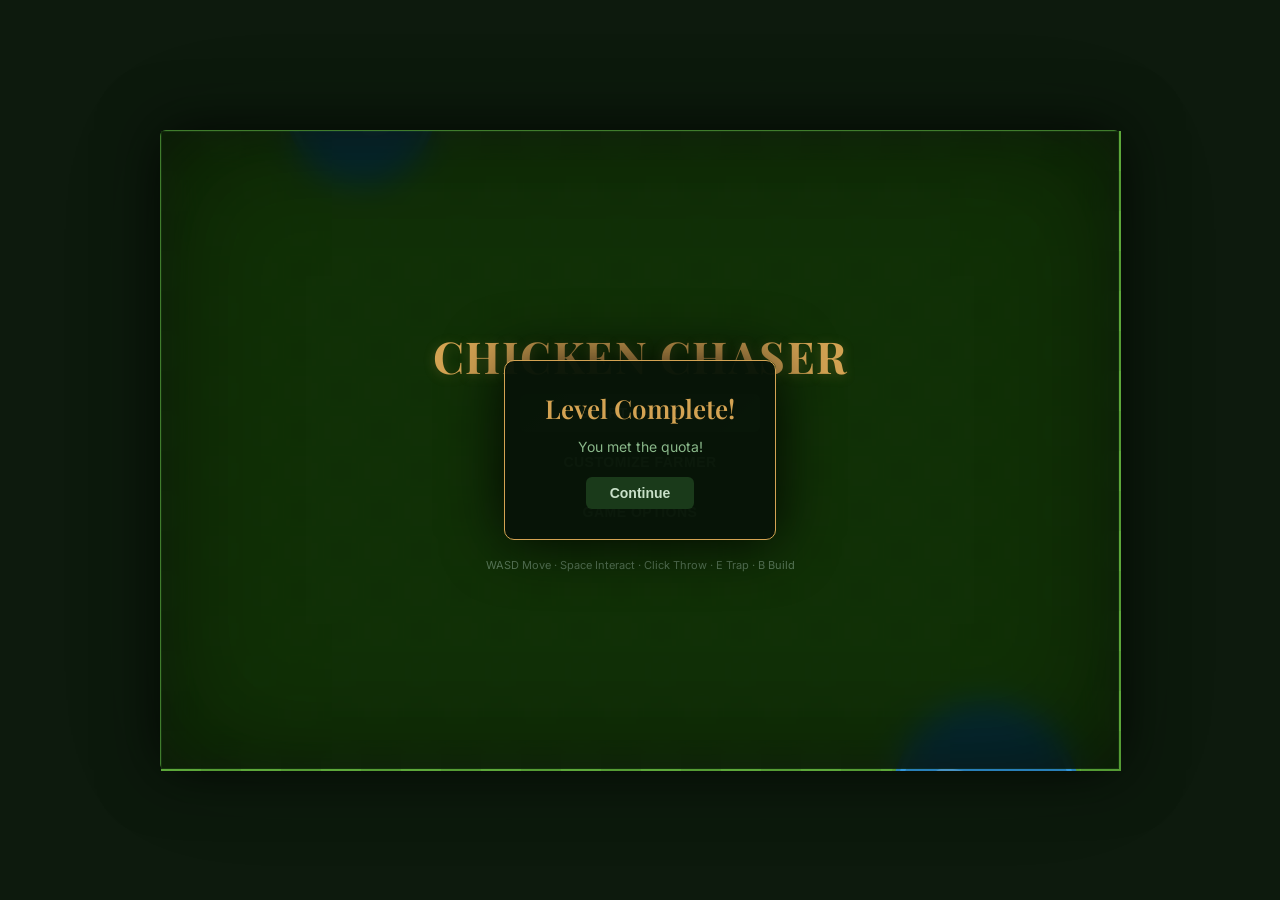
==== commit a1bbb130: "Add files via upload" ====
--- a/cc/index.html
+++ b/cc/index.html
@@ -97,8 +97,8 @@
   position: absolute;
   top: 38px;
   right: 10px;
-  width: 240px;
-  height: 232px;
+  width: 216px;
+  height: 210px;
   background: rgba(8, 16, 8, 0.88);
   border: 2px solid #1a2e1a;
   border-top: none;
@@ -107,18 +107,18 @@
   align-items: center;
   justify-content: center;
   pointer-events: auto;
-  z-index: 2;
+  z-index: 1;
 }
 #minimap-panel canvas {
   border: 1px solid #1a2e1a;
-  width: 206px;
-  height: 206px;
+  width: 185px;
+  height: 185px;
   image-rendering: pixelated;
 }
 #minimap-panel #zoom-controls {
   position: absolute;
-  top: 4px;
-  right: 5px;
+  top: 3px;
+  right: 4px;
   display: flex;
   flex-direction: column;
   gap: 1px;
@@ -127,10 +127,10 @@
   background: rgba(10, 20, 10, 0.85);
   border: 1px solid #2a4a2a;
   color: #5a7a5a;
-  font-size: 10px;
-  width: 20px;
-  height: 18px;
-  line-height: 16px;
+  font-size: 9px;
+  width: 18px;
+  height: 16px;
+  line-height: 14px;
   text-align: center;
   cursor: pointer;
   padding: 0;
@@ -138,9 +138,9 @@
   font-family: monospace;
 }
 #minimap-panel .zoom-btn:hover { background: #1a2e1a; color: #a8c8a8; }
-#minimap-panel .zoom-preset { font-size: 9px; }
+#minimap-panel .zoom-preset { font-size: 8px; }
 #minimap-panel #zoom-level {
-  font-size: 7px;
+  font-size: 6px;
   color: #3a5a3a;
   text-align: center;
   line-height: 1;
@@ -295,6 +295,7 @@
   color: #c8e0c8;
   pointer-events: auto;
   box-shadow: inset 0 0 120px rgba(0,0,0,0.5);
+  z-index: 8;
 }
 .menu-screen h1 {
   font-family: 'Playfair Display', serif;
@@ -411,6 +412,7 @@
   color: #c8e0c8;
   box-shadow: 0 0 50px rgba(0,0,0,0.95);
   pointer-events: auto;
+  z-index: 10;
 }
 #farm-stand-modal h2 {
   font-family: 'Playfair Display', serif;
@@ -511,16 +513,15 @@
   position: absolute;
   top: 50%; left: 50%;
   transform: translate(-50%, -50%);
-  background: rgba(8, 20, 8, 0.95);
-  border: 1px solid rgba(212, 163, 83, 0.3);
-  border-radius: 8px;
-  padding: 24px 36px;
+  background: rgba(8, 20, 8, 0.97);
+  border: 1px solid #d4a353;
+  border-radius: 10px;
+  padding: 30px 40px;
   text-align: center;
   color: #c8e0c8;
-  display: none;
+  box-shadow: 0 0 60px rgba(0,0,0,0.9);
+  z-index: 15;
   pointer-events: auto;
-  min-width: 340px;
-  box-shadow: 0 0 30px rgba(0,0,0,0.9);
 }
 #quota-popup h2 { color: #d4a353; margin-bottom: 12px; font-size: 26px; font-family: 'Playfair Display', serif; font-weight: 600; }
 #quota-popup p { margin: 6px 0; font-size: 14px; color: #8ab88a; }
@@ -608,7 +609,7 @@
 
     <!-- Minimap panel (bottom-right) -->
     <div id="minimap-panel" style="display:none">
-      <canvas id="minimap-canvas" width="206" height="206"></canvas>
+      <canvas id="minimap-canvas" width="185" height="185"></canvas>
       <div id="zoom-controls">
         <button class="zoom-btn zoom-preset" id="zoom-layout" title="Fit Layout">⊞</button>
         <button class="zoom-btn" id="zoom-in" title="Zoom In">＋</button>
@@ -930,7 +931,8 @@
   dayEndTriggered: false,
   ambientAlpha: 0,
   weather: 'Clear',
-  weatherTimer: 40
+  weatherTimer: 40,
+  foxBoldness: 0
 };
 
 // --- BASE ENTITY CLASS ---
@@ -1105,7 +1107,7 @@
         const gx = Math.floor(mouseX / 32) * 32;
         const gy = Math.floor(mouseY / 32) * 32;
         const p = entities.player;
-        if (Math.hypot(gx - p.x, gy - p.y) > 160) return;
+        if (Math.hypot(gx - p.x, gy - p.y) > 400) return;
         if (checkBuildObstruction(gx, gy, game.selectedBuildItem)) return;
         buildDragStart = { gridX: gx, gridY: gy, endX: gx, endY: gy, itemType: game.selectedBuildItem };
       }
@@ -2495,8 +2497,8 @@
     super(x, y, 32, 24);
     this.type = 'fox';
     this.speed = FOX_SPEED;
-    this.state = 'sneak';
-    this.stateTimer = rand(3, 7);
+    this.state = 'scout';
+    this.stateTimer = rand(5, 10);
     this.stealth = 1.0;
     this.targetX = x; this.targetY = y;
     this.stolenChicken = null;
@@ -2504,6 +2506,15 @@
     this.prowlAngle = 0;
     this.stuckCount = 0;
     this.facingLeft = false;
+    this.scoutPos = { x, y };
+  }
+
+  canAttackTime() {
+    const b = game.foxBoldness || 0;
+    if (game.dayPhase === 'Night') return true;
+    if (game.dayPhase === 'Sunset' && b >= 2) return true;
+    if (game.dayPhase === 'Day' && b >= 5) return true;
+    return false;
   }
 
   update(dt) {
@@ -2519,6 +2530,21 @@
     const b = entities.buildings;
 
     switch (this.state) {
+      case 'scout':
+        // Observe the farm from the forest edge
+        if (dist(this, this.scoutPos) > 30) {
+          this.moveToward(this.scoutPos.x, this.scoutPos.y, dt, 0.8);
+        }
+        if (this.stateTimer <= 0) {
+          if (this.canAttackTime()) {
+            this.state = 'sneak';
+            this.stateTimer = rand(3, 7);
+          } else {
+            this.stateTimer = rand(3, 6);
+          }
+        }
+        break;
+
       case 'sneak':
         // Check for ground eggs to eat first
         let nearestEgg = null;
@@ -2552,7 +2578,7 @@
           this.moveToward(this.targetX, this.targetY, dt);
           
           const coop = b.coop;
-          if (coop && dist(this, coop) < 80 && coop.stored > 0) {
+          if (coop && dist(this, coop) < 100 && coop.stored > 0) {
             this.state = 'prowl';
             this.stateTimer = 3.0;
             this.prowlAngle = Math.atan2(this.y - coop.y, this.x - coop.x);
@@ -2585,6 +2611,7 @@
           const isRooster = targetCoop.storedRoosters > 0 && Math.random() < targetCoop.storedRoosters / (targetCoop.stored + 1);
           if (isRooster) targetCoop.storedRoosters--;
           addMessage('Fox stole chicken!', this.cx, this.cy - 10, '#ff6b6b');
+          game.foxBoldness = (game.foxBoldness || 0) + 1;
           this.stolenChicken = new Chicken(this.x, this.y, isRooster);
           this.stolenChicken.state = 'held';
           this.state = 'flee';
@@ -2612,6 +2639,10 @@
 
     if (distToPlayer < 75) {
       this.detectTimer = 1.2;
+      if (this.state === 'scout') {
+        this.state = 'flee';
+        this.stateTimer = 4.0;
+      }
     }
 
     if (distToPlayer < 45 && this.state !== 'flee') {
@@ -4947,6 +4978,7 @@
     }
     return;
   }
+  tryPunch();
 }
 
 closeStandBtn.addEventListener('click', () => {
@@ -5108,7 +5140,7 @@
   const gridX = Math.floor(mouseX / 32) * 32;
   const gridY = Math.floor(mouseY / 32) * 32;
 
-  if (Math.hypot(gridX - p.x, gridY - p.y) > 320) {
+  if (Math.hypot(gridX - p.x, gridY - p.y) > 640) {
     addMessage('Too far to build!', p.cx, p.cy - 20, '#ff6b6b');
     return false;
   }
@@ -5516,6 +5548,9 @@
   setTimeout(() => {
     addLogEvent('🏗️ Press B to open build menu — place your first Coop (key 3)!', '#ffd700');
     addMessage('🏗️ Build your first Coop! (Press B, then key 3)', entities.player.cx, entities.player.cy - 60, '#ffd700');
+    setTimeout(() => {
+      addLogEvent('🧺 Visit the Farm Stand (press SPACE near it) to sell eggs & buy supplies!', '#d4a353');
+    }, 3000);
   }, 500);
 });
 
@@ -5688,6 +5723,7 @@
   game.ambientAlpha = 0;
   game.weather = 'Clear';
   game.weatherTimer = 40;
+  game.foxBoldness = 0;
   game.buildMode = false;
   game.inventory.fences = 5;
   game.inventory.gates = 0;
@@ -6068,10 +6104,10 @@
   });
   messages = messages.filter(msg => msg.life > 0);
 
-  const spawnMult = (game.dayPhase === 'Night') ? 1.8 : 1.0;
+  const spawnMult = (game.dayPhase === 'Night') ? 3.0 : 0.5;
   spawners.foxTimer -= dt * spawnMult;
   if (spawners.foxTimer <= 0) {
-    spawners.foxTimer = rand(10, 20) / config.difficulty;
+    spawners.foxTimer = rand(12, 25) / config.difficulty;
     if (entities.foxes.length < 2) spawnFox();
   }
 
@@ -6310,6 +6346,27 @@
 
   for (const key in entities.buildings) {
     entities.buildings[key].draw(ctx);
+  }
+
+  // Farm stand proximity prompt
+  const shop = entities.buildings && entities.buildings.shop;
+  if (shop && entities.player && dist(entities.player, shop) < 100) {
+    ctx.save();
+    ctx.fillStyle = 'rgba(8,16,8,0.85)';
+    const px = shop.cx;
+    const py = shop.y - 26;
+    const txt = 'Press SPACE to trade';
+    ctx.font = 'bold 12px sans-serif';
+    const tw = ctx.measureText(txt).width;
+    ctx.fillRect(px - tw/2 - 8, py - 8, tw + 16, 22);
+    ctx.strokeStyle = '#d4a353';
+    ctx.lineWidth = 1;
+    ctx.strokeRect(px - tw/2 - 8, py - 8, tw + 16, 22);
+    ctx.fillStyle = '#d4a353';
+    ctx.textAlign = 'center';
+    ctx.textBaseline = 'middle';
+    ctx.fillText(txt, px, py + 3);
+    ctx.restore();
   }
 
   entities.traps.forEach(trap => trap.draw(ctx));
